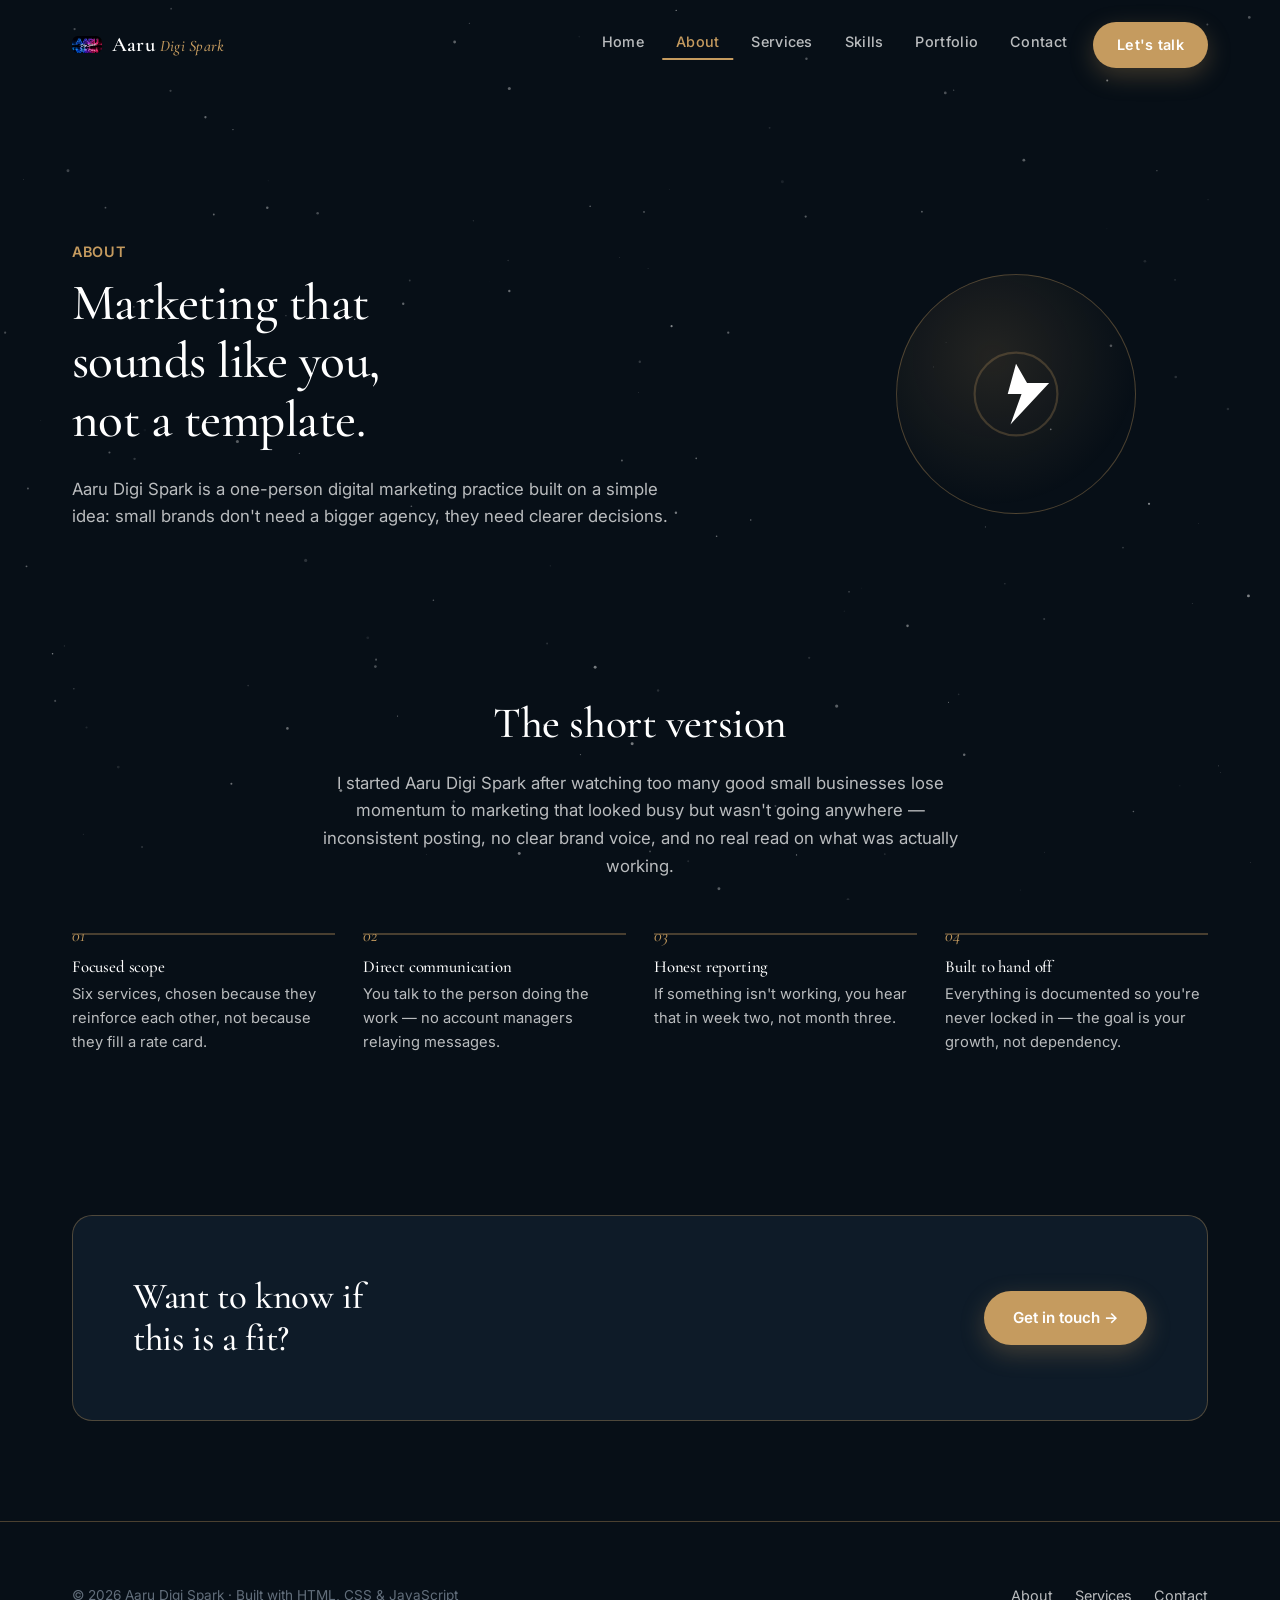
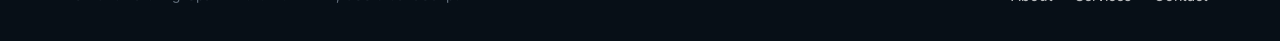
==== about.html @ c18568a8 "Add files via upload" ====
<!DOCTYPE html>
<html lang="en">
<head>
<meta charset="UTF-8">
<meta name="viewport" content="width=device-width, initial-scale=1.0">
<link rel="preconnect" href="https://fonts.googleapis.com">
<link rel="preconnect" href="https://fonts.gstatic.com" crossorigin>
<link href="https://fonts.googleapis.com/css2?family=Inter:wght@300;400;500;600;700&family=Cormorant+Garamond:ital,wght@0,400;0,500;0,600;0,700;1,400;1,600&display=swap" rel="stylesheet">
<link rel="stylesheet" href="style.css">
<title>About | Aaru Digi Spark</title>
</head>
<body>
<canvas id="starfield"></canvas>
<header id="main-header">
  <nav class="navbar">
    <a href="index.html" class="brand">
      <img src="images/logo.jpg" alt="Aaru Digi Spark">
      <span class="brand-word">Aaru <span class="accent">Digi Spark</span></span>
    </a>
    <button class="menu-toggle" id="menu-toggle" aria-label="Toggle menu" aria-expanded="false">☰</button>
    <div id="nav-links">
      <ul>
        <li><a href="index.html">Home</a></li>
        <li><a href="about.html">About</a></li>
        <li><a href="services.html">Services</a></li>
        <li><a href="skills.html">Skills</a></li>
        <li><a href="portfolio.html">Portfolio</a></li>
        <li><a href="contact.html">Contact</a></li>
        <li><a href="contact.html" class="nav-cta">Let's talk</a></li>
      </ul>
    </div>
  </nav>
</header>

<main>
  <section class="page-hero">
    <div class="wrap page-hero-grid">
      <div>
        <span class="eyebrow">About</span>
      <h1>Marketing that sounds like you, not a template.</h1>
      <p>Aaru Digi Spark is a one-person digital marketing practice built on a simple idea: small brands don't need a bigger agency, they need clearer decisions.</p>
      </div>
      <div class="page-hero-art">
        <svg viewBox="0 0 100 100" fill="none" stroke="#fff" stroke-width="1.6" xmlns="http://www.w3.org/2000/svg">
        <circle cx="50" cy="50" r="30" opacity="0.25"/>
        <path d="M50 28 L44 50 L54 50 L46 72 L74 42 L58 42 Z" fill="#fff" stroke="none"/>
      </svg>
      </div>
    </div>
  </section>

  <section class="block">
    <div class="wrap">
      <div class="block-head">
        <h2>The short version</h2>
        <p>I started Aaru Digi Spark after watching too many good small businesses lose momentum to marketing that looked busy but wasn't going anywhere — inconsistent posting, no clear brand voice, and no real read on what was actually working.</p>
      </div>
      <div class="timeline">
        <div class="step">
          <h3>Focused scope</h3>
          <p>Six services, chosen because they reinforce each other, not because they fill a rate card.</p>
        </div>
        <div class="step">
          <h3>Direct communication</h3>
          <p>You talk to the person doing the work — no account managers relaying messages.</p>
        </div>
        <div class="step">
          <h3>Honest reporting</h3>
          <p>If something isn't working, you hear that in week two, not month three.</p>
        </div>
        <div class="step">
          <h3>Built to hand off</h3>
          <p>Everything is documented so you're never locked in — the goal is your growth, not dependency.</p>
        </div>
      </div>
    </div>
  </section>

  <section class="block tight">
    <div class="wrap">
      <div class="cta-banner">
        <h2>Want to know if this is a fit?</h2>
        <a href="contact.html" class="btn btn-primary">Get in touch →</a>
      </div>
    </div>
  </section>
</main>
<footer>
  <div class="wrap foot-inner">
    <p>© 2026 Aaru Digi Spark · Built with HTML, CSS & JavaScript</p>
    <ul class="foot-links">
      <li><a href="about.html">About</a></li>
      <li><a href="services.html">Services</a></li>
      <li><a href="contact.html">Contact</a></li>
    </ul>
  </div>
</footer>

<script src="script.js"></script>
</body>
</html>
---- style.css ----
/* ============================================
   Aaru Digi Spark — "Quiet Luxury" design tokens
   Navy depths + champagne gold, Cormorant Garamond + Inter
   ============================================ */
:root {
  --navy-dark: #070f17;
  --navy-card: #0e1b28;
  --navy-surface: #132435;
  --gold: #c59b5f;
  --gold-light: #dfbe88;
  --gold-dark: #a57d43;
  --cream: #faf8f5;
  --cream-card: #f4efea;
  --text-dark: #121a21;
  --text-muted: #626e7b;
  --text-light: #ffffff;
  --text-dim: rgba(255, 255, 255, 0.72);
  --border-light: rgba(255, 255, 255, 0.12);
  --border-dark: rgba(7, 15, 23, 0.08);
  --border-gold: rgba(197, 155, 95, 0.35);
  --shadow-sm: 0 4px 12px rgba(0, 0, 0, 0.06);
  --shadow-md: 0 12px 30px rgba(0, 0, 0, 0.12);
  --shadow-lg: 0 20px 45px rgba(0, 0, 0, 0.22);
  --shadow-gold: 0 8px 25px rgba(197, 155, 95, 0.28);
  --radius-sm: 8px;
  --radius: 12px;
  --radius-lg: 20px;
  --serif: "Cormorant Garamond", Georgia, serif;
  --sans: "Inter", -apple-system, BlinkMacSystemFont, sans-serif;
  --container: 1200px;

  /* legacy aliases used throughout component CSS below */
  --bg: var(--navy-dark);
  --bg-soft: var(--cream);
  --surface: var(--navy-card);
  --surface-2: var(--navy-surface);
  --border: var(--border-light);
  --border-strong: var(--border-gold);
  --fg: var(--text-light);
  --muted: var(--text-dim);
  --faint: rgba(255,255,255,0.5);
}

* { box-sizing: border-box; }
html { scroll-behavior: smooth; }

body {
  margin: 0;
  background: var(--navy-dark);
  color: var(--text-light);
  font-family: var(--sans);
  line-height: 1.65;
  -webkit-font-smoothing: antialiased;
}

@media (prefers-reduced-motion: reduce) {
  * { animation-duration: 0.001ms !important; animation-iteration-count: 1 !important; transition-duration: 0.001ms !important; scroll-behavior: auto !important; }
}

a { color: inherit; }
img, video { max-width: 100%; display: block; }

h1, h2, h3, h4 {
  font-family: var(--serif);
  font-weight: 500;
  line-height: 1.15;
  margin: 0 0 0.5em;
  letter-spacing: -0.01em;
  color: var(--text-light);
}
.section-alt h1, .section-alt h2, .section-alt h3, .section-alt h4 { color: var(--text-dark); }

.accent { font-style: italic; font-weight: 600; color: var(--gold); }

p { color: var(--text-dim); margin: 0 0 1em; max-width: 62ch; }
.section-alt p { color: var(--text-muted); }

.wrap { max-width: var(--container); margin: 0 auto; padding: 0 32px; }
:focus-visible { outline: 2px solid var(--gold); outline-offset: 3px; border-radius: 4px; }

/* ============================================
   Starfield (kept, dimmed to suit luxury tone)
   ============================================ */
#starfield { position: fixed; inset: 0; width: 100vw; height: 100vh; z-index: 0; pointer-events: none; opacity: 0.5; }
body > header, body > main, body > footer { position: relative; z-index: 1; }

/* ============================================
   Header / Nav
   ============================================ */
header {
  position: fixed; top: 0; left: 0; right: 0; z-index: 1000;
  padding: 22px 0; transition: all 0.4s ease; background: transparent;
}
header.scrolled {
  background: rgba(7, 15, 23, 0.88);
  backdrop-filter: blur(16px); -webkit-backdrop-filter: blur(16px);
  padding: 14px 0; border-bottom: 1px solid var(--border-gold);
  box-shadow: 0 10px 30px rgba(0,0,0,0.35);
}
nav.navbar { max-width: var(--container); margin: 0 auto; padding: 0 32px; display: flex; align-items: center; justify-content: space-between; gap: 24px; }

.brand { display: flex; align-items: center; gap: 10px; text-decoration: none; white-space: nowrap; }
.brand img { width: 30px; height: auto; border-radius: 6px; }
.brand .brand-word { font-family: var(--serif); font-size: 1.3rem; font-weight: 600; color: var(--text-light); letter-spacing: 0.01em; }
.brand .brand-word .accent { font-size: 1rem; font-weight: 500; }

.menu-toggle { display: none; background: none; border: 1px solid var(--border-gold); border-radius: var(--radius-sm); color: var(--text-light); width: 42px; height: 42px; font-size: 1.1rem; cursor: pointer; }

#nav-links { display: flex; align-items: center; gap: 8px; }
#nav-links ul { list-style: none; display: flex; gap: 4px; margin: 0; padding: 0; }
#nav-links li a {
  display: inline-block; padding: 8px 14px; color: var(--text-dim); text-decoration: none;
  font-size: 0.9rem; font-weight: 500; letter-spacing: 0.02em; position: relative; transition: color 0.3s ease;
}
#nav-links li a::after {
  content: ''; position: absolute; left: 50%; bottom: 2px; width: 0; height: 1.5px; background: var(--gold);
  transition: all 0.3s ease; transform: translateX(-50%);
}
#nav-links li a:hover { color: var(--text-light); }
#nav-links li a:hover::after, #nav-links li a.active::after { width: 100%; }
#nav-links li a.active { color: var(--gold); }

.nav-cta {
  margin-left: 8px; background: var(--gold) !important; color: #fff !important;
  padding: 11px 24px !important; border-radius: 999px !important; font-weight: 600 !important;
  box-shadow: var(--shadow-gold); white-space: nowrap; transition: background 0.3s ease !important;
}
.nav-cta::after { display: none; }
.nav-cta:hover { background: var(--gold-dark) !important; }

/* ============================================
   Buttons
   ============================================ */
.btn {
  display: inline-flex; align-items: center; gap: 8px; padding: 13px 28px; border-radius: 999px;
  font-weight: 600; font-size: 0.95rem; text-decoration: none; border: 1px solid transparent;
  cursor: pointer; transition: all 0.4s cubic-bezier(0.16, 1, 0.3, 1); font-family: var(--sans);
}
.btn-primary { background: var(--gold); color: #fff; box-shadow: var(--shadow-gold); }
.btn-primary:hover { background: var(--gold-dark); transform: translateY(-2px); }
.btn-ghost { border-color: rgba(255,255,255,0.35); color: var(--text-light); background: transparent; }
.btn-ghost:hover { border-color: var(--gold); color: var(--gold); }
.section-alt .btn-ghost { border-color: rgba(18,26,33,0.25); color: var(--text-dark); }
.section-alt .btn-ghost:hover { border-color: var(--gold-dark); color: var(--gold-dark); }

/* ============================================
   Scroll-scrubbed hero runway
   ============================================ */
.hero-runway { height: 250vh; position: relative; }
.hero-sticky-frame { position: sticky; top: 0; height: 100vh; width: 100%; overflow: hidden; }

#hero-scrub-video {
  position: absolute; inset: 0; width: 100%; height: 100%; object-fit: cover; z-index: 1;
}
.hero-video-fallback {
  position: absolute; inset: 0; width: 100%; height: 100%; object-fit: cover; z-index: 0;
  background: radial-gradient(ellipse at 60% 40%, var(--navy-surface), var(--navy-dark) 70%);
}

.hero-content-stage {
  position: absolute; bottom: 110px; right: 6%; max-width: 560px; text-align: right; z-index: 10;
}
.hero-content-stage .eyebrow {
  display: block; font-size: 12px; font-weight: 600; letter-spacing: 3px; color: var(--gold);
  text-shadow: 0 2px 10px rgba(0,0,0,0.5); margin-bottom: 14px; text-transform: uppercase;
}
.hero-content-stage h1 {
  font-family: var(--serif); font-size: clamp(42px, 5.2vw, 70px); font-weight: 500; color: #fff;
  line-height: 1.08; text-shadow: 0 4px 24px rgba(0,0,0,0.55); margin-bottom: 16px;
}
.hero-content-stage p {
  font-size: 16px; color: rgba(255,255,255,0.92); line-height: 1.55; max-width: 460px;
  margin: 0 0 28px auto; text-shadow: 0 2px 12px rgba(0,0,0,0.6);
}
.hero-actions { display: flex; justify-content: flex-end; gap: 14px; flex-wrap: wrap; }

.hero-hud-left {
  position: absolute; bottom: 44px; left: 6%; z-index: 10; color: #fff; font-size: 12px;
  font-weight: 600; letter-spacing: 2px; text-transform: uppercase; display: flex; align-items: center; gap: 8px;
  text-shadow: 0 2px 10px rgba(0,0,0,0.5);
}
.hero-hud-left::before { content: '●'; color: var(--gold); font-size: 8px; }

.hero-hud-right { position: absolute; bottom: 44px; right: 6%; z-index: 10; display: flex; align-items: center; gap: 16px; }
.hero-hud-right .stage-num { color: rgba(255,255,255,0.45); font-size: 13px; font-weight: 600; font-family: var(--sans); transition: color 0.3s ease; }
.hero-hud-right .stage-num.active { color: var(--gold); font-weight: 700; }
.stage-progress { width: 60px; height: 2px; background: rgba(255,255,255,0.25); position: relative; }
.stage-progress-bar { position: absolute; left: 0; top: 0; height: 100%; background: var(--gold); width: 15%; transition: width 0.2s linear; }

/* ============================================
   Stats
   ============================================ */
.stat-row {
  display: flex; justify-content: center; gap: 0; padding: 40px 0; flex-wrap: wrap;
  max-width: var(--container); margin: 0 auto; border-top: 1px solid var(--border-dark);
}
.stat-row .stat { flex: 1 1 0; padding: 0 24px; text-align: center; }
.stat .num { font-family: var(--serif); font-size: 2.4rem; font-weight: 600; color: var(--gold); display: block; margin-bottom: 6px; }
.stat .label { font-size: 0.85rem; color: var(--text-muted); letter-spacing: 0.02em; }

/* ============================================
   Section scaffolding
   ============================================ */
section.block { padding: 110px 0 100px; }
section.block.tight { padding: 60px 0; }
.block-head { max-width: 660px; margin: 0 auto 52px; text-align: center; }
.eyebrow-mark { display: inline-flex; align-items: center; gap: 10px; font-size: 11.5px; font-weight: 600; letter-spacing: 3px; text-transform: uppercase; color: var(--gold); margin-bottom: 14px; }
.eyebrow-mark::before { content: ''; width: 32px; height: 1.5px; background: var(--gold); display: inline-block; }
.block-head h2 { font-size: clamp(2rem, 3.4vw, 2.8rem); }
.block-head p { font-size: 1.05rem; margin-left: auto; margin-right: auto; }
.section-alt { background: var(--cream); color: var(--text-dark); }
.section-alt .eyebrow-mark { color: var(--gold-dark); }

/* ============================================
   Services grid
   ============================================ */
.service-grid { display: grid; grid-template-columns: repeat(3, 1fr); gap: 24px; }
.service-card {
  background: var(--navy-card); border: 1px solid var(--border-light); border-radius: var(--radius);
  padding: 34px 28px; transition: all 0.4s cubic-bezier(0.16, 1, 0.3, 1);
}
.service-card:hover { transform: translateY(-8px); border-color: var(--border-gold); box-shadow: var(--shadow-lg); }
.section-alt .service-card { background: var(--cream-card); border-color: var(--border-dark); }
.service-icon {
  width: 46px; height: 46px; border-radius: 10px; background: rgba(197,155,95,0.12);
  border: 1px solid var(--border-gold); display: flex; align-items: center; justify-content: center;
  margin-bottom: 18px; color: var(--gold);
}
.service-card h3 { font-size: 1.2rem; margin-bottom: 8px; }
.service-card p { font-size: 0.95rem; margin: 0; }
.section-alt .service-card p { color: var(--text-muted); }

/* ============================================
   Timeline
   ============================================ */
.timeline { display: grid; grid-template-columns: repeat(4, 1fr); gap: 28px; counter-reset: step; }
.timeline .step { position: relative; padding-top: 22px; border-top: 2px solid var(--border-gold); }
.timeline .step::before {
  counter-increment: step; content: counter(step, decimal-leading-zero);
  position: absolute; top: -14px; left: 0; background: inherit; color: var(--gold);
  font-family: var(--serif); font-style: italic; font-size: 1.1rem; padding-right: 10px;
}
.timeline .step h3 { font-size: 1.05rem; margin-bottom: 6px; }
.timeline .step p { font-size: 0.92rem; margin: 0; }

/* ============================================
   Skills
   ============================================ */
.skills-list { display: flex; flex-direction: column; gap: 24px; max-width: 640px; margin: 0 auto; }
.skill-row .skill-top { display: flex; justify-content: space-between; margin-bottom: 8px; font-size: 0.95rem; }
.skill-row .skill-top span:first-child { color: inherit; font-weight: 600; }
.skill-row .skill-top span:last-child { color: var(--gold); font-family: var(--serif); font-style: italic; }
.skill-track { height: 6px; background: rgba(255,255,255,0.1); border-radius: 999px; overflow: hidden; }
.section-alt .skill-track { background: rgba(18,26,33,0.1); }
.skill-fill { height: 100%; border-radius: 999px; background: linear-gradient(90deg, var(--gold-dark), var(--gold-light)); width: 0%; transition: width 1.2s cubic-bezier(0.16, 1, 0.3, 1); }

/* ============================================
   Portfolio
   ============================================ */
.portfolio-grid, .card-container { display: grid; grid-template-columns: repeat(3, 1fr); gap: 24px; padding: 0; }
.card, .p-card {
  background: var(--navy-card); border: 1px solid var(--border-light); border-radius: var(--radius);
  padding: 28px; text-align: left; margin: 0; flex: none; box-shadow: none;
  transition: all 0.4s cubic-bezier(0.16, 1, 0.3, 1);
}
.card:hover, .p-card:hover { transform: translateY(-8px); border-color: var(--border-gold); box-shadow: var(--shadow-lg); }
.section-alt .card, .section-alt .p-card { background: #fff; border-color: var(--border-dark); }
.p-card .tag {
  display: inline-block; font-size: 0.75rem; color: var(--gold-dark); background: rgba(197,155,95,0.12);
  border: 1px solid var(--border-gold); padding: 4px 12px; border-radius: 999px; margin-bottom: 14px;
  letter-spacing: 0.04em; text-transform: uppercase;
}
.card h3, .p-card h3 { font-size: 1.15rem; margin-bottom: 8px; }
.card p, .p-card p { font-size: 0.94rem; margin: 0; }
.section-alt .card p, .section-alt .p-card p { color: var(--text-muted); }

/* ============================================
   Quote / mission section
   ============================================ */
.quote-section { padding: 120px 0; text-align: left; }
.quote-inner { max-width: 760px; margin: 0 auto; display: flex; flex-direction: column; align-items: flex-start; gap: 40px; }
.quote-mark { width: 44px; height: 32px; opacity: 0.6; }
.quote-text { font-family: var(--serif); font-size: clamp(1.8rem, 4vw, 2.7rem); font-weight: 500; line-height: 1.3; display: flex; flex-wrap: wrap; }
.quote-text .word { color: hsl(0 0% 35%); margin-right: 0.3em; transition: color 0.15s linear; }
.quote-text .closing-quote { color: var(--gold); margin-left: 4px; }
.quote-author { display: flex; align-items: center; gap: 16px; }
.quote-author .avatar {
  width: 56px; height: 56px; border-radius: 999px; border: 3px solid var(--gold);
  background: var(--navy-surface); display: flex; align-items: center; justify-content: center;
  font-family: var(--serif); font-style: italic; font-size: 1.4rem; color: var(--gold);
}
.quote-author .name { font-weight: 600; }
.quote-author .role { font-size: 0.9rem; color: var(--text-muted); }

/* ============================================
   CTA banner
   ============================================ */
.cta-banner {
  background: var(--navy-card); border: 1px solid var(--border-gold); border-radius: var(--radius-lg);
  padding: 60px; display: flex; align-items: center; justify-content: space-between; gap: 32px; flex-wrap: wrap;
}
.cta-banner h2 { margin: 0; font-size: clamp(1.7rem, 3vw, 2.3rem); max-width: 16ch; }

/* ============================================
   Forms (contact)
   ============================================ */
form.contact-form { display: flex; flex-direction: column; gap: 16px; max-width: 560px; }
form.contact-form input, form.contact-form textarea {
  background: var(--navy-card); border: 1px solid var(--border-light); border-radius: var(--radius-sm);
  padding: 14px 16px; color: var(--text-light); font-family: var(--sans); font-size: 0.98rem;
}
form.contact-form textarea { min-height: 140px; resize: vertical; }
form.contact-form input::placeholder, form.contact-form textarea::placeholder { color: rgba(255,255,255,0.4); }
form.contact-form input:focus, form.contact-form textarea:focus { outline: none; border-color: var(--gold); }
form.contact-form button {
  align-self: flex-start; background: var(--gold); color: #fff; border: none;
  padding: 13px 30px; border-radius: 999px; font-weight: 600; font-size: 0.98rem; cursor: pointer;
  font-family: var(--sans); box-shadow: var(--shadow-gold);
}
form.contact-form button:hover { background: var(--gold-dark); }
.contact-meta { display: flex; flex-direction: column; gap: 20px; }
.contact-meta .item { border-top: 1px solid var(--border-light); padding-top: 16px; }
.contact-meta .item h3 { font-size: 0.95rem; margin-bottom: 4px; color: var(--gold); }
.contact-meta .item p { margin: 0; font-size: 0.95rem; }
.contact-grid { display: grid; grid-template-columns: 1.3fr 1fr; gap: 56px; }

/* ============================================
   Inner-page hero
   ============================================ */
.page-hero { padding: 150px 0 40px; }
.page-hero .eyebrow { color: var(--gold); font-size: 0.9rem; font-weight: 600; letter-spacing: 0.05em; margin-bottom: 10px; display: block; text-transform: uppercase; }
.page-hero h1 { font-size: clamp(2.2rem, 4vw, 3.2rem); max-width: 16ch; }
.page-hero p { font-size: 1.05rem; max-width: 56ch; }
.page-hero-grid { display: grid; grid-template-columns: 1.3fr 0.7fr; gap: 40px; align-items: center; }
.page-hero-art {
  position: relative; width: 100%; max-width: 240px; margin: 0 auto; aspect-ratio: 1; border-radius: 50%;
  background: radial-gradient(circle at 40% 35%, rgba(197,155,95,0.15), transparent 70%);
  border: 1px solid var(--border-gold); display: flex; align-items: center; justify-content: center;
}
.page-hero-art svg { width: 58%; height: 58%; stroke: var(--gold) !important; }
@media (max-width: 760px) { .page-hero-grid { grid-template-columns: 1fr; } .page-hero-art { order: -1; max-width: 150px; } }

/* ============================================
   Footer
   ============================================ */
footer { border-top: 1px solid var(--border-gold); padding: 60px 0 32px; margin-top: 40px; background: var(--navy-dark); }
footer .foot-inner { display: flex; justify-content: space-between; align-items: center; flex-wrap: wrap; gap: 16px; }
footer p { margin: 0; font-size: 0.85rem; color: var(--text-muted); }
footer .foot-links { display: flex; gap: 22px; list-style: none; padding: 0; margin: 0; }
footer .foot-links a { color: var(--text-dim); text-decoration: none; font-size: 0.9rem; transition: color 0.3s ease; }
footer .foot-links a:hover { color: var(--gold); }

/* ============================================
   Responsive
   ============================================ */
@media (max-width: 860px) {
  .service-grid { grid-template-columns: repeat(2, 1fr); }
  .timeline { grid-template-columns: repeat(2, 1fr); }
  .portfolio-grid, .card-container { grid-template-columns: repeat(2, 1fr); }
  .contact-grid { grid-template-columns: 1fr; gap: 32px; }
  .hero-content-stage { right: 5%; left: 5%; max-width: 100%; text-align: center; bottom: 90px; }
  .hero-actions { justify-content: center; }
  .hero-content-stage p { margin: 0 auto 28px; }
}
@media (max-width: 620px) {
  .menu-toggle { display: block; }
  #nav-links {
    display: none; position: absolute; top: 100%; left: 0; right: 0;
    background: rgba(7,15,23,0.97); border-bottom: 1px solid var(--border-gold); padding: 12px 28px 20px;
  }
  #nav-links.open { display: block; }
  #nav-links ul { flex-direction: column; gap: 2px; }
  #nav-links li a { display: block; }
  .nav-cta { display: inline-block; margin-top: 10px; margin-left: 0; }
  .hero-runway { height: 220vh; }
  .hero-hud-left, .hero-hud-right { left: 5%; right: 5%; bottom: 24px; }
  .service-grid { grid-template-columns: 1fr; }
  .timeline { grid-template-columns: 1fr; }
  .portfolio-grid, .card-container { grid-template-columns: 1fr; }
  .cta-banner { padding: 36px 24px; }
  .stat-row .stat { flex: 1 1 45%; }
}
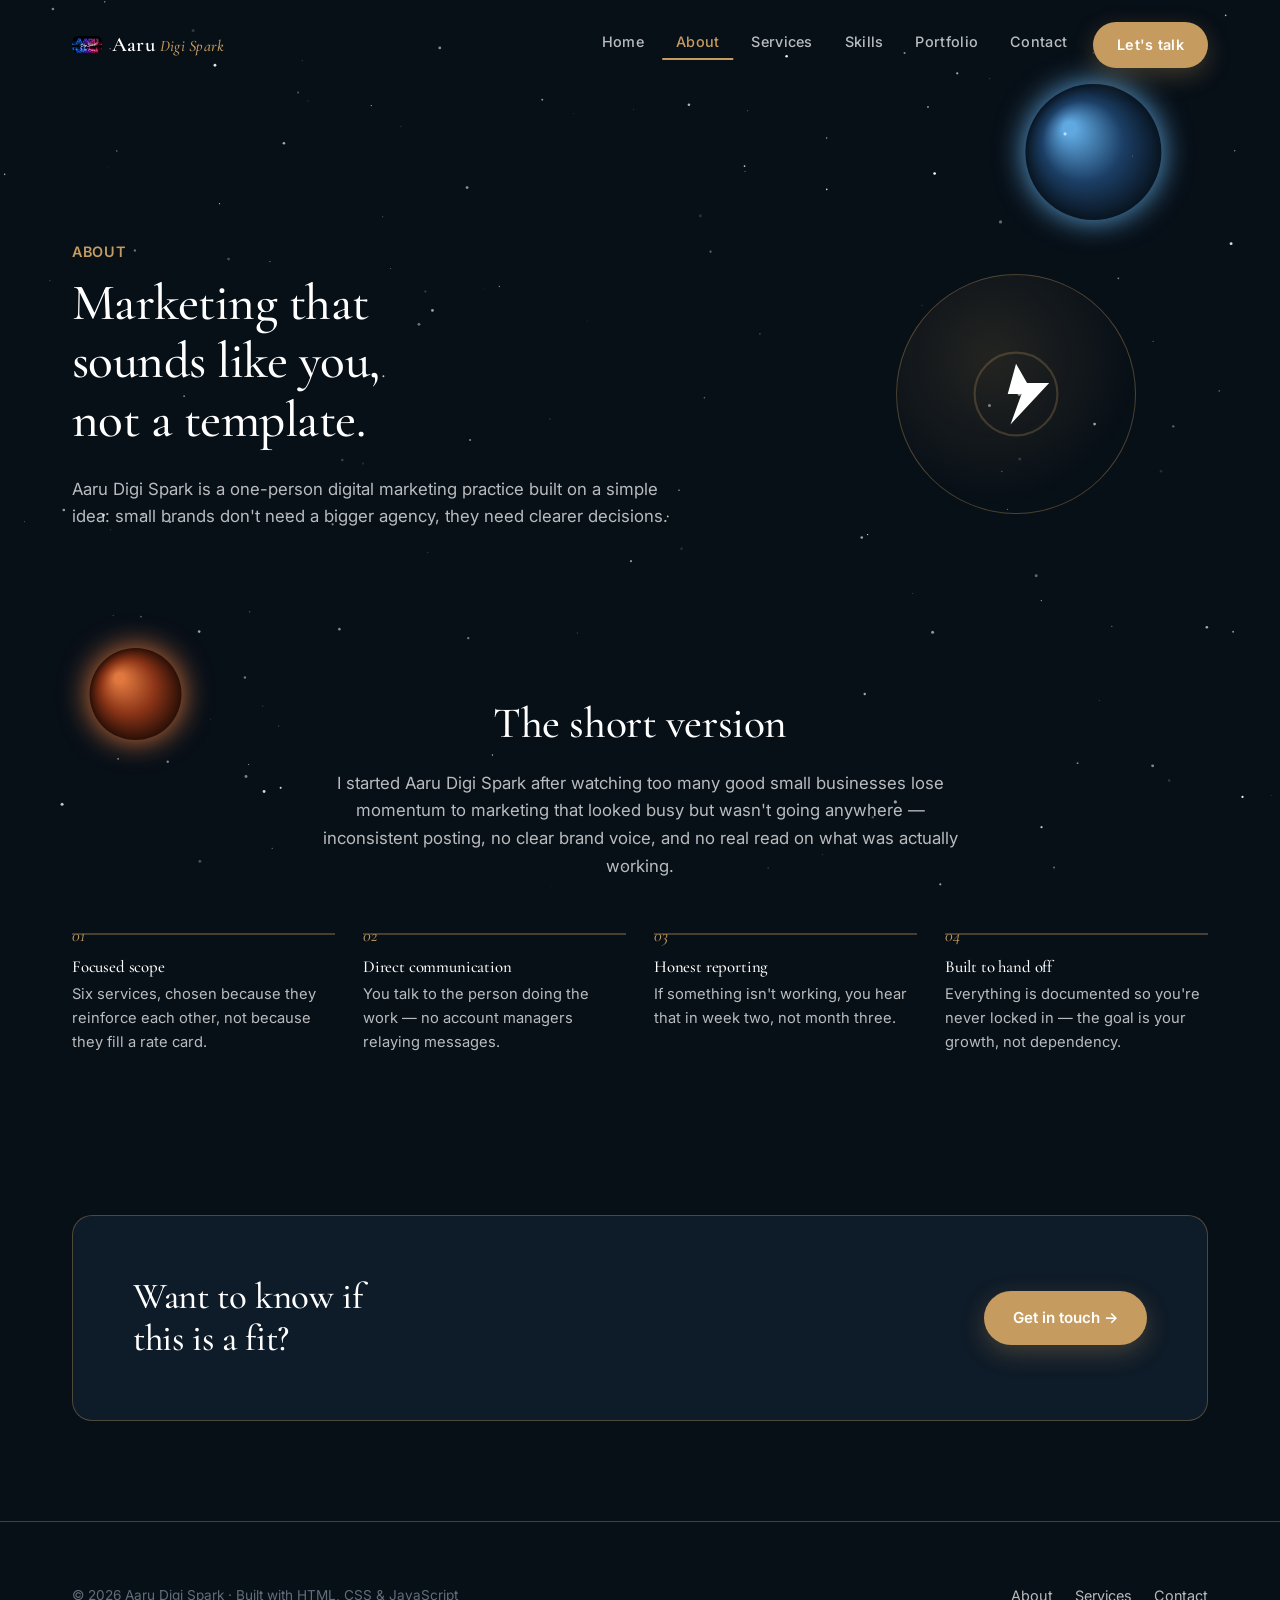
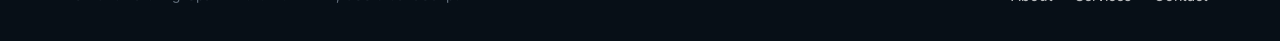
==== commit 5268710f: "Add files via upload" ====
--- a/about.html
+++ b/about.html
@@ -3,6 +3,17 @@
 <head>
 <meta charset="UTF-8">
 <meta name="viewport" content="width=device-width, initial-scale=1.0">
+<meta name="description" content="Learn about Aaru Digi Spark — a focused, direct-communication digital marketing practice built for small brands that want clarity over noise.">
+<link rel="canonical" href="https://nepalithito006-creator.github.io/AAru-Digi-Spark/about.html">
+<meta property="og:type" content="website">
+<meta property="og:title" content="About | Aaru Digi Spark">
+<meta property="og:description" content="Learn about Aaru Digi Spark — a focused, direct-communication digital marketing practice built for small brands that want clarity over noise.">
+<meta property="og:url" content="https://nepalithito006-creator.github.io/AAru-Digi-Spark/about.html">
+<meta property="og:image" content="https://nepalithito006-creator.github.io/AAru-Digi-Spark/images/logo.jpg">
+<meta name="twitter:card" content="summary_large_image">
+<meta name="twitter:title" content="About | Aaru Digi Spark">
+<meta name="twitter:description" content="Learn about Aaru Digi Spark — a focused, direct-communication digital marketing practice built for small brands that want clarity over noise.">
+<meta name="twitter:image" content="https://nepalithito006-creator.github.io/AAru-Digi-Spark/images/logo.jpg">
 <link rel="preconnect" href="https://fonts.googleapis.com">
 <link rel="preconnect" href="https://fonts.gstatic.com" crossorigin>
 <link href="https://fonts.googleapis.com/css2?family=Inter:wght@300;400;500;600;700&family=Cormorant+Garamond:ital,wght@0,400;0,500;0,600;0,700;1,400;1,600&display=swap" rel="stylesheet">
--- a/style.css
+++ b/style.css
@@ -79,9 +79,9 @@
 :focus-visible { outline: 2px solid var(--gold); outline-offset: 3px; border-radius: 4px; }
 
 /* ============================================
-   Starfield (kept, dimmed to suit luxury tone)
-   ============================================ */
-#starfield { position: fixed; inset: 0; width: 100vw; height: 100vh; z-index: 0; pointer-events: none; opacity: 0.5; }
+   Starfield / space atmosphere
+   ============================================ */
+#starfield { position: fixed; inset: 0; width: 100vw; height: 100vh; z-index: 0; pointer-events: none; }
 body > header, body > main, body > footer { position: relative; z-index: 1; }
 
 /* ============================================
@@ -144,48 +144,12 @@
 .section-alt .btn-ghost:hover { border-color: var(--gold-dark); color: var(--gold-dark); }
 
 /* ============================================
-   Scroll-scrubbed hero runway
-   ============================================ */
-.hero-runway { height: 250vh; position: relative; }
-.hero-sticky-frame { position: sticky; top: 0; height: 100vh; width: 100%; overflow: hidden; }
-
-#hero-scrub-video {
-  position: absolute; inset: 0; width: 100%; height: 100%; object-fit: cover; z-index: 1;
-}
-.hero-video-fallback {
-  position: absolute; inset: 0; width: 100%; height: 100%; object-fit: cover; z-index: 0;
-  background: radial-gradient(ellipse at 60% 40%, var(--navy-surface), var(--navy-dark) 70%);
-}
-
-.hero-content-stage {
-  position: absolute; bottom: 110px; right: 6%; max-width: 560px; text-align: right; z-index: 10;
-}
-.hero-content-stage .eyebrow {
-  display: block; font-size: 12px; font-weight: 600; letter-spacing: 3px; color: var(--gold);
-  text-shadow: 0 2px 10px rgba(0,0,0,0.5); margin-bottom: 14px; text-transform: uppercase;
-}
-.hero-content-stage h1 {
-  font-family: var(--serif); font-size: clamp(42px, 5.2vw, 70px); font-weight: 500; color: #fff;
-  line-height: 1.08; text-shadow: 0 4px 24px rgba(0,0,0,0.55); margin-bottom: 16px;
-}
-.hero-content-stage p {
-  font-size: 16px; color: rgba(255,255,255,0.92); line-height: 1.55; max-width: 460px;
-  margin: 0 0 28px auto; text-shadow: 0 2px 12px rgba(0,0,0,0.6);
-}
-.hero-actions { display: flex; justify-content: flex-end; gap: 14px; flex-wrap: wrap; }
-
-.hero-hud-left {
-  position: absolute; bottom: 44px; left: 6%; z-index: 10; color: #fff; font-size: 12px;
-  font-weight: 600; letter-spacing: 2px; text-transform: uppercase; display: flex; align-items: center; gap: 8px;
-  text-shadow: 0 2px 10px rgba(0,0,0,0.5);
-}
-.hero-hud-left::before { content: '●'; color: var(--gold); font-size: 8px; }
-
-.hero-hud-right { position: absolute; bottom: 44px; right: 6%; z-index: 10; display: flex; align-items: center; gap: 16px; }
-.hero-hud-right .stage-num { color: rgba(255,255,255,0.45); font-size: 13px; font-weight: 600; font-family: var(--sans); transition: color 0.3s ease; }
-.hero-hud-right .stage-num.active { color: var(--gold); font-weight: 700; }
-.stage-progress { width: 60px; height: 2px; background: rgba(255,255,255,0.25); position: relative; }
-.stage-progress-bar { position: absolute; left: 0; top: 0; height: 100%; background: var(--gold); width: 15%; transition: width 0.2s linear; }
+   Static hero (over the space atmosphere canvas)
+   ============================================ */
+.hero-static { padding: 180px 0 60px; text-align: center; }
+.hero-static h1 { font-size: clamp(2.6rem, 5.5vw, 4.2rem); max-width: 16ch; margin: 0 auto 20px; }
+.hero-static .lede { font-size: 1.1rem; max-width: 52ch; margin: 0 auto 36px; }
+.hero-static .hero-actions { display: flex; justify-content: center; gap: 14px; flex-wrap: wrap; }
 
 /* ============================================
    Stats
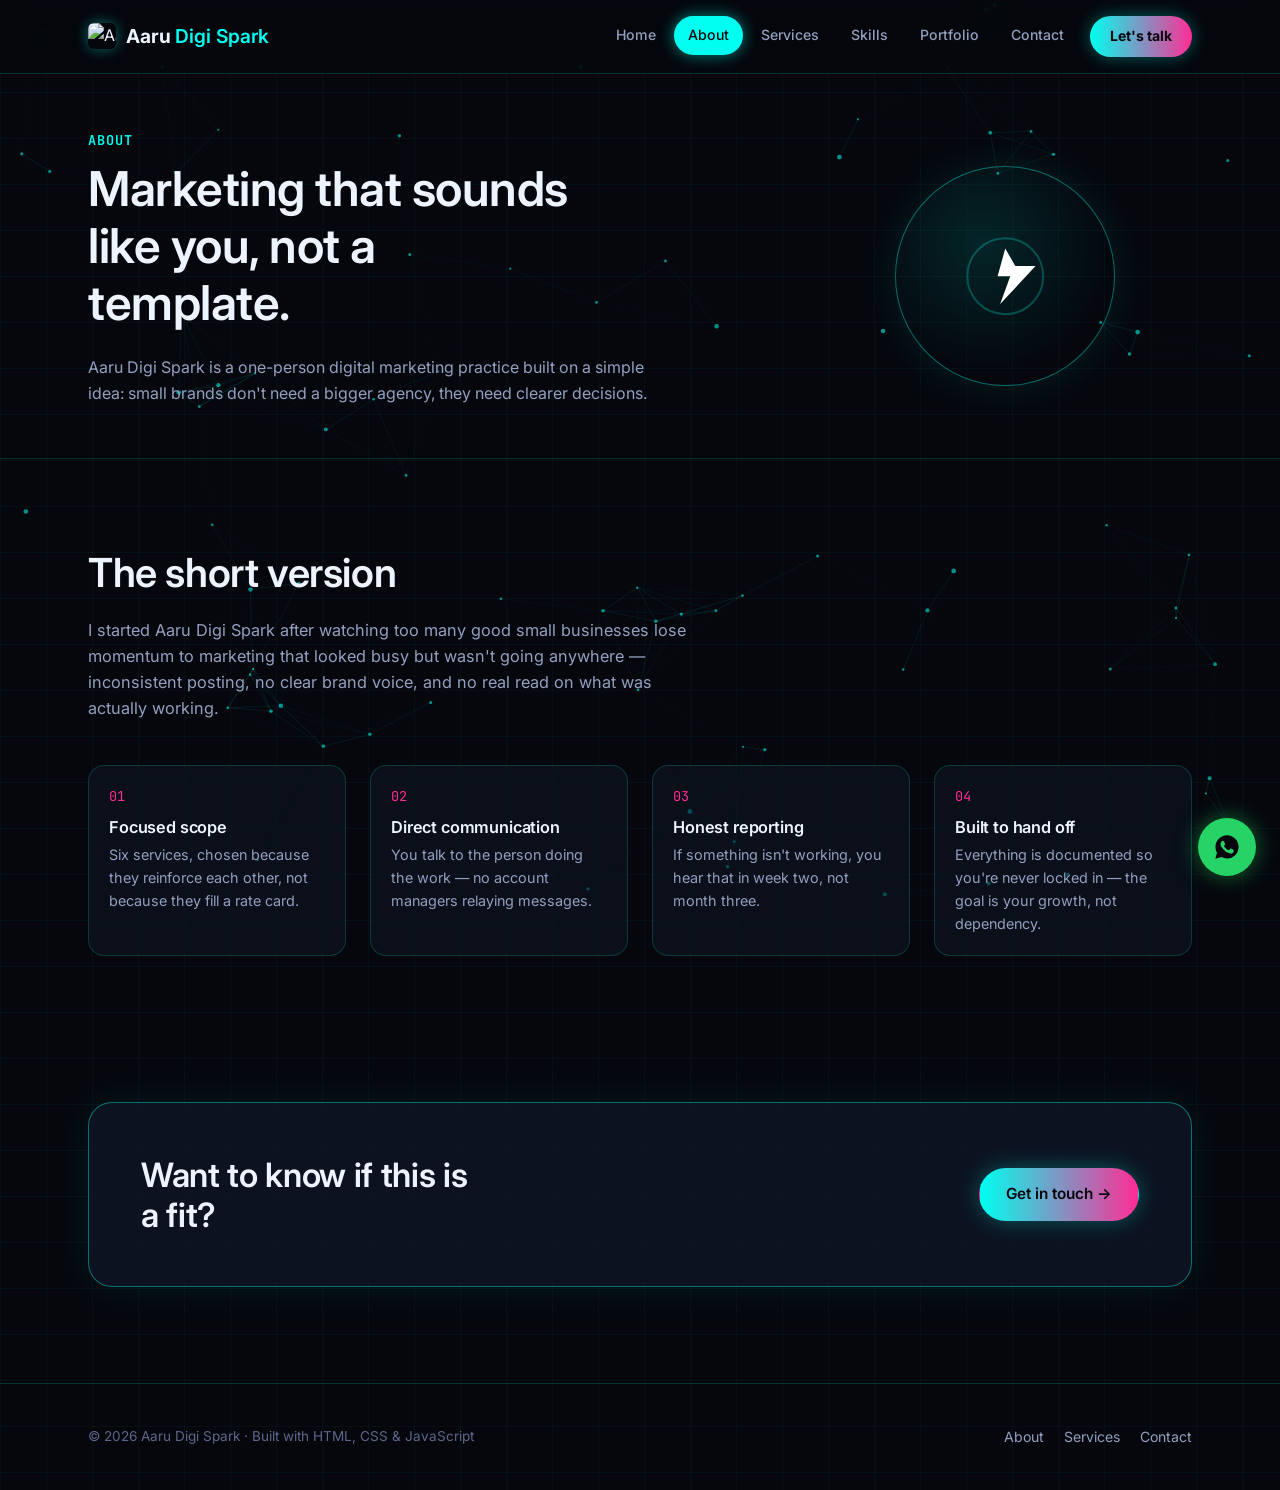
==== commit 57012ab3: "Add files via upload" ====
--- a/about.html
+++ b/about.html
@@ -16,7 +16,7 @@
 <meta name="twitter:image" content="https://nepalithito006-creator.github.io/AAru-Digi-Spark/images/logo.jpg">
 <link rel="preconnect" href="https://fonts.googleapis.com">
 <link rel="preconnect" href="https://fonts.gstatic.com" crossorigin>
-<link href="https://fonts.googleapis.com/css2?family=Inter:wght@300;400;500;600;700&family=Cormorant+Garamond:ital,wght@0,400;0,500;0,600;0,700;1,400;1,600&display=swap" rel="stylesheet">
+<link href="https://fonts.googleapis.com/css2?family=Inter:wght@400;500;600;700;800&family=JetBrains+Mono:wght@400;500;600;700&display=swap" rel="stylesheet">
 <link rel="stylesheet" href="style.css">
 <title>About | Aaru Digi Spark</title>
 </head>
--- a/style.css
+++ b/style.css
@@ -1,44 +1,28 @@
 /* ============================================
-   Aaru Digi Spark — "Quiet Luxury" design tokens
-   Navy depths + champagne gold, Cormorant Garamond + Inter
+   Aaru Digi Spark — "2050 Marketing Command Center"
+   Dark glass UI, neon cyan/magenta, data-network atmosphere
    ============================================ */
 :root {
-  --navy-dark: #070f17;
-  --navy-card: #0e1b28;
-  --navy-surface: #132435;
-  --gold: #c59b5f;
-  --gold-light: #dfbe88;
-  --gold-dark: #a57d43;
-  --cream: #faf8f5;
-  --cream-card: #f4efea;
-  --text-dark: #121a21;
-  --text-muted: #626e7b;
-  --text-light: #ffffff;
-  --text-dim: rgba(255, 255, 255, 0.72);
-  --border-light: rgba(255, 255, 255, 0.12);
-  --border-dark: rgba(7, 15, 23, 0.08);
-  --border-gold: rgba(197, 155, 95, 0.35);
-  --shadow-sm: 0 4px 12px rgba(0, 0, 0, 0.06);
-  --shadow-md: 0 12px 30px rgba(0, 0, 0, 0.12);
-  --shadow-lg: 0 20px 45px rgba(0, 0, 0, 0.22);
-  --shadow-gold: 0 8px 25px rgba(197, 155, 95, 0.28);
+  --bg: #05070d;
+  --bg-soft: #0a0e18;
+  --glass: rgba(16, 22, 38, 0.55);
+  --glass-strong: rgba(16, 22, 38, 0.8);
+  --border: rgba(0, 255, 240, 0.18);
+  --border-strong: rgba(0, 255, 240, 0.4);
+  --text: #eef4ff;
+  --muted: #93a0bf;
+  --faint: #5c6789;
+  --cyan: #00fff0;
+  --magenta: #ff2d95;
+  --cyan-soft: rgba(0, 255, 240, 0.12);
+  --magenta-soft: rgba(255, 45, 149, 0.12);
+  --serif: "Inter", -apple-system, BlinkMacSystemFont, sans-serif;
+  --sans: "Inter", -apple-system, BlinkMacSystemFont, sans-serif;
+  --mono: "JetBrains Mono", "Courier New", monospace;
   --radius-sm: 8px;
-  --radius: 12px;
-  --radius-lg: 20px;
-  --serif: "Cormorant Garamond", Georgia, serif;
-  --sans: "Inter", -apple-system, BlinkMacSystemFont, sans-serif;
-  --container: 1200px;
-
-  /* legacy aliases used throughout component CSS below */
-  --bg: var(--navy-dark);
-  --bg-soft: var(--cream);
-  --surface: var(--navy-card);
-  --surface-2: var(--navy-surface);
-  --border: var(--border-light);
-  --border-strong: var(--border-gold);
-  --fg: var(--text-light);
-  --muted: var(--text-dim);
-  --faint: rgba(255,255,255,0.5);
+  --radius: 16px;
+  --radius-lg: 24px;
+  --container: 1160px;
 }
 
 * { box-sizing: border-box; }
@@ -46,10 +30,14 @@
 
 body {
   margin: 0;
-  background: var(--navy-dark);
-  color: var(--text-light);
+  background: var(--bg);
+  background-image:
+    linear-gradient(rgba(0,255,240,0.035) 1px, transparent 1px),
+    linear-gradient(90deg, rgba(0,255,240,0.035) 1px, transparent 1px);
+  background-size: 46px 46px;
+  color: var(--text);
   font-family: var(--sans);
-  line-height: 1.65;
+  line-height: 1.6;
   -webkit-font-smoothing: antialiased;
 }
 
@@ -60,259 +48,237 @@
 a { color: inherit; }
 img, video { max-width: 100%; display: block; }
 
-h1, h2, h3, h4 {
-  font-family: var(--serif);
-  font-weight: 500;
-  line-height: 1.15;
-  margin: 0 0 0.5em;
-  letter-spacing: -0.01em;
-  color: var(--text-light);
-}
-.section-alt h1, .section-alt h2, .section-alt h3, .section-alt h4 { color: var(--text-dark); }
-
-.accent { font-style: italic; font-weight: 600; color: var(--gold); }
-
-p { color: var(--text-dim); margin: 0 0 1em; max-width: 62ch; }
-.section-alt p { color: var(--text-muted); }
-
-.wrap { max-width: var(--container); margin: 0 auto; padding: 0 32px; }
-:focus-visible { outline: 2px solid var(--gold); outline-offset: 3px; border-radius: 4px; }
-
-/* ============================================
-   Starfield / space atmosphere
+h1, h2, h3, h4 { font-family: var(--serif); font-weight: 600; line-height: 1.18; margin: 0 0 0.5em; letter-spacing: -0.01em; color: var(--text); }
+.accent { color: var(--cyan); font-weight: 600; }
+.accent-mag { color: var(--magenta); font-weight: 600; }
+
+p { color: var(--muted); margin: 0 0 1em; max-width: 62ch; }
+.wrap { max-width: var(--container); margin: 0 auto; padding: 0 28px; }
+:focus-visible { outline: 2px solid var(--cyan); outline-offset: 3px; border-radius: 4px; }
+
+.mono { font-family: var(--mono); letter-spacing: 0.02em; }
+
+/* ============================================
+   Data-network canvas background
    ============================================ */
 #starfield { position: fixed; inset: 0; width: 100vw; height: 100vh; z-index: 0; pointer-events: none; }
 body > header, body > main, body > footer { position: relative; z-index: 1; }
 
 /* ============================================
+   3D reveal-on-scroll (applied via JS)
+   ============================================ */
+.reveal-3d {
+  opacity: 0; transform: perspective(900px) rotateX(14deg) translateY(30px);
+  transition: opacity 0.7s cubic-bezier(0.16,1,0.3,1), transform 0.7s cubic-bezier(0.16,1,0.3,1);
+}
+.reveal-3d.in-view { opacity: 1; transform: perspective(900px) rotateX(0deg) translateY(0); }
+
+/* ============================================
    Header / Nav
    ============================================ */
 header {
-  position: fixed; top: 0; left: 0; right: 0; z-index: 1000;
-  padding: 22px 0; transition: all 0.4s ease; background: transparent;
-}
-header.scrolled {
-  background: rgba(7, 15, 23, 0.88);
+  position: sticky; top: 0; z-index: 50;
+  background: rgba(5, 7, 13, 0.75);
   backdrop-filter: blur(16px); -webkit-backdrop-filter: blur(16px);
-  padding: 14px 0; border-bottom: 1px solid var(--border-gold);
-  box-shadow: 0 10px 30px rgba(0,0,0,0.35);
-}
-nav.navbar { max-width: var(--container); margin: 0 auto; padding: 0 32px; display: flex; align-items: center; justify-content: space-between; gap: 24px; }
-
+  border-bottom: 1px solid var(--border);
+}
+nav.navbar { max-width: var(--container); margin: 0 auto; padding: 16px 28px; display: flex; align-items: center; justify-content: space-between; gap: 24px; }
 .brand { display: flex; align-items: center; gap: 10px; text-decoration: none; white-space: nowrap; }
-.brand img { width: 30px; height: auto; border-radius: 6px; }
-.brand .brand-word { font-family: var(--serif); font-size: 1.3rem; font-weight: 600; color: var(--text-light); letter-spacing: 0.01em; }
-.brand .brand-word .accent { font-size: 1rem; font-weight: 500; }
-
-.menu-toggle { display: none; background: none; border: 1px solid var(--border-gold); border-radius: var(--radius-sm); color: var(--text-light); width: 42px; height: 42px; font-size: 1.1rem; cursor: pointer; }
+.brand img { width: 28px; height: auto; border-radius: 6px; box-shadow: 0 0 14px rgba(0,255,240,0.4); }
+.brand .brand-word { font-family: var(--serif); font-size: 1.2rem; font-weight: 700; color: var(--text); }
+
+.menu-toggle { display: none; background: none; border: 1px solid var(--border-strong); border-radius: var(--radius-sm); color: var(--cyan); width: 42px; height: 42px; font-size: 1.1rem; cursor: pointer; }
 
 #nav-links { display: flex; align-items: center; gap: 8px; }
 #nav-links ul { list-style: none; display: flex; gap: 4px; margin: 0; padding: 0; }
 #nav-links li a {
-  display: inline-block; padding: 8px 14px; color: var(--text-dim); text-decoration: none;
-  font-size: 0.9rem; font-weight: 500; letter-spacing: 0.02em; position: relative; transition: color 0.3s ease;
-}
-#nav-links li a::after {
-  content: ''; position: absolute; left: 50%; bottom: 2px; width: 0; height: 1.5px; background: var(--gold);
-  transition: all 0.3s ease; transform: translateX(-50%);
-}
-#nav-links li a:hover { color: var(--text-light); }
-#nav-links li a:hover::after, #nav-links li a.active::after { width: 100%; }
-#nav-links li a.active { color: var(--gold); }
+  display: inline-block; padding: 8px 14px; border-radius: 999px; color: var(--muted); text-decoration: none;
+  font-size: 0.88rem; font-weight: 500; transition: color 0.2s ease, background 0.2s ease, box-shadow 0.2s ease;
+}
+#nav-links li a:hover { color: var(--cyan); background: var(--cyan-soft); }
+#nav-links li a.active { color: var(--bg); background: var(--cyan); box-shadow: 0 0 16px rgba(0,255,240,0.5); }
 
 .nav-cta {
-  margin-left: 8px; background: var(--gold) !important; color: #fff !important;
-  padding: 11px 24px !important; border-radius: 999px !important; font-weight: 600 !important;
-  box-shadow: var(--shadow-gold); white-space: nowrap; transition: background 0.3s ease !important;
-}
-.nav-cta::after { display: none; }
-.nav-cta:hover { background: var(--gold-dark) !important; }
+  margin-left: 8px; background: linear-gradient(90deg, var(--cyan), var(--magenta)) !important; color: #05070d !important;
+  padding: 9px 20px !important; border-radius: 999px !important; font-weight: 700 !important; white-space: nowrap;
+  box-shadow: 0 0 18px rgba(0,255,240,0.35);
+}
+.nav-cta:hover { filter: brightness(1.1); }
 
 /* ============================================
    Buttons
    ============================================ */
-.btn {
-  display: inline-flex; align-items: center; gap: 8px; padding: 13px 28px; border-radius: 999px;
-  font-weight: 600; font-size: 0.95rem; text-decoration: none; border: 1px solid transparent;
-  cursor: pointer; transition: all 0.4s cubic-bezier(0.16, 1, 0.3, 1); font-family: var(--sans);
-}
-.btn-primary { background: var(--gold); color: #fff; box-shadow: var(--shadow-gold); }
-.btn-primary:hover { background: var(--gold-dark); transform: translateY(-2px); }
-.btn-ghost { border-color: rgba(255,255,255,0.35); color: var(--text-light); background: transparent; }
-.btn-ghost:hover { border-color: var(--gold); color: var(--gold); }
-.section-alt .btn-ghost { border-color: rgba(18,26,33,0.25); color: var(--text-dark); }
-.section-alt .btn-ghost:hover { border-color: var(--gold-dark); color: var(--gold-dark); }
-
-/* ============================================
-   Static hero (over the space atmosphere canvas)
-   ============================================ */
-.hero-static { padding: 180px 0 60px; text-align: center; }
-.hero-static h1 { font-size: clamp(2.6rem, 5.5vw, 4.2rem); max-width: 16ch; margin: 0 auto 20px; }
-.hero-static .lede { font-size: 1.1rem; max-width: 52ch; margin: 0 auto 36px; }
-.hero-static .hero-actions { display: flex; justify-content: center; gap: 14px; flex-wrap: wrap; }
-
-/* ============================================
-   Stats
-   ============================================ */
-.stat-row {
-  display: flex; justify-content: center; gap: 0; padding: 40px 0; flex-wrap: wrap;
-  max-width: var(--container); margin: 0 auto; border-top: 1px solid var(--border-dark);
-}
-.stat-row .stat { flex: 1 1 0; padding: 0 24px; text-align: center; }
-.stat .num { font-family: var(--serif); font-size: 2.4rem; font-weight: 600; color: var(--gold); display: block; margin-bottom: 6px; }
-.stat .label { font-size: 0.85rem; color: var(--text-muted); letter-spacing: 0.02em; }
+.btn { display: inline-flex; align-items: center; gap: 8px; padding: 13px 26px; border-radius: 999px; font-weight: 600; font-size: 0.96rem; text-decoration: none; border: 1px solid transparent; cursor: pointer; transition: all 0.25s ease; font-family: var(--sans); }
+.btn-primary { background: linear-gradient(90deg, var(--cyan), var(--magenta)); color: #05070d; box-shadow: 0 0 22px rgba(0,255,240,0.3); }
+.btn-primary:hover { transform: translateY(-2px); filter: brightness(1.08); }
+.btn-ghost { border-color: var(--border-strong); color: var(--text); background: transparent; }
+.btn-ghost:hover { border-color: var(--cyan); color: var(--cyan); }
+.btn-whatsapp { background: #25d366; color: #05070d; box-shadow: 0 0 20px rgba(37,211,102,0.4); }
+.btn-whatsapp:hover { filter: brightness(1.08); transform: translateY(-2px); }
+
+/* ============================================
+   Glass panel base (services, cards, timeline, forms...)
+   ============================================ */
+.glass {
+  background: var(--glass); border: 1px solid var(--border); border-radius: var(--radius);
+  backdrop-filter: blur(10px); -webkit-backdrop-filter: blur(10px);
+}
+
+/* ============================================
+   Hero
+   ============================================ */
+.hero-static { padding: 90px 0 56px; text-align: center; }
+.hero-static .eyebrow-mark {
+  display: inline-flex; align-items: center; gap: 8px; font-family: var(--mono); font-size: 0.78rem;
+  letter-spacing: 0.12em; text-transform: uppercase; color: var(--cyan); margin-bottom: 18px;
+  padding: 6px 14px; border: 1px solid var(--border-strong); border-radius: 999px; background: var(--cyan-soft);
+}
+.hero-static .eyebrow-mark::before { content: '●'; color: var(--magenta); animation: blink 1.6s infinite; }
+@keyframes blink { 0%, 100% { opacity: 1; } 50% { opacity: 0.2; } }
+.hero-static h1 { font-size: clamp(2.4rem, 5.4vw, 4rem); max-width: 18ch; margin: 0 auto 18px; }
+.hero-static .lede { font-size: 1.08rem; max-width: 54ch; margin: 0 auto 32px; }
+.hero-actions { display: flex; justify-content: center; gap: 14px; flex-wrap: wrap; }
+
+.stat-row { display: flex; justify-content: center; gap: 0; padding: 36px 0; flex-wrap: wrap; max-width: var(--container); margin: 0 auto; border-top: 1px solid var(--border); }
+.stat-row .stat { flex: 1 1 0; padding: 0 24px; text-align: center; border-right: 1px solid var(--border); }
+.stat-row .stat:last-child { border-right: none; }
+.stat .num { font-family: var(--mono); font-size: 2.1rem; font-weight: 700; color: var(--cyan); display: block; margin-bottom: 6px; text-shadow: 0 0 18px rgba(0,255,240,0.4); }
+.stat .label { font-size: 0.82rem; color: var(--faint); text-transform: uppercase; letter-spacing: 0.06em; }
+
+/* ============================================
+   Live marketing pulse (real RSS ticker + feed)
+   ============================================ */
+.pulse-banner {
+  display: flex; align-items: center; gap: 10px; font-family: var(--mono); font-size: 0.75rem;
+  color: var(--cyan); text-transform: uppercase; letter-spacing: 0.1em; margin-bottom: 24px;
+}
+.pulse-banner .dot { width: 8px; height: 8px; border-radius: 50%; background: var(--magenta); box-shadow: 0 0 10px var(--magenta); animation: blink 1.6s infinite; }
+.pulse-list { display: flex; flex-direction: column; gap: 1px; background: var(--border); border: 1px solid var(--border); border-radius: var(--radius); overflow: hidden; }
+.pulse-item { background: var(--glass); padding: 18px 22px; display: flex; justify-content: space-between; align-items: center; gap: 16px; text-decoration: none; transition: background 0.2s ease; }
+.pulse-item:hover { background: var(--glass-strong); }
+.pulse-item .pulse-title { color: var(--text); font-size: 0.95rem; font-weight: 500; }
+.pulse-item .pulse-meta { color: var(--faint); font-size: 0.78rem; font-family: var(--mono); white-space: nowrap; }
+.pulse-fallback { padding: 20px 22px; color: var(--muted); font-size: 0.9rem; background: var(--glass); border-radius: var(--radius); border: 1px solid var(--border); }
+.pulse-fallback a { color: var(--cyan); }
 
 /* ============================================
    Section scaffolding
    ============================================ */
-section.block { padding: 110px 0 100px; }
-section.block.tight { padding: 60px 0; }
-.block-head { max-width: 660px; margin: 0 auto 52px; text-align: center; }
-.eyebrow-mark { display: inline-flex; align-items: center; gap: 10px; font-size: 11.5px; font-weight: 600; letter-spacing: 3px; text-transform: uppercase; color: var(--gold); margin-bottom: 14px; }
-.eyebrow-mark::before { content: ''; width: 32px; height: 1.5px; background: var(--gold); display: inline-block; }
-.block-head h2 { font-size: clamp(2rem, 3.4vw, 2.8rem); }
-.block-head p { font-size: 1.05rem; margin-left: auto; margin-right: auto; }
-.section-alt { background: var(--cream); color: var(--text-dark); }
-.section-alt .eyebrow-mark { color: var(--gold-dark); }
+section.block { padding: 90px 0; }
+section.block.tight { padding: 56px 0; }
+.block-head { max-width: 640px; margin-bottom: 44px; }
+.block-head h2 { font-size: clamp(1.8rem, 3.2vw, 2.5rem); }
+.block-head p { font-size: 1.02rem; }
+.section-alt { background: var(--bg-soft); border-top: 1px solid var(--border); border-bottom: 1px solid var(--border); }
 
 /* ============================================
    Services grid
    ============================================ */
-.service-grid { display: grid; grid-template-columns: repeat(3, 1fr); gap: 24px; }
-.service-card {
-  background: var(--navy-card); border: 1px solid var(--border-light); border-radius: var(--radius);
-  padding: 34px 28px; transition: all 0.4s cubic-bezier(0.16, 1, 0.3, 1);
-}
-.service-card:hover { transform: translateY(-8px); border-color: var(--border-gold); box-shadow: var(--shadow-lg); }
-.section-alt .service-card { background: var(--cream-card); border-color: var(--border-dark); }
-.service-icon {
-  width: 46px; height: 46px; border-radius: 10px; background: rgba(197,155,95,0.12);
-  border: 1px solid var(--border-gold); display: flex; align-items: center; justify-content: center;
-  margin-bottom: 18px; color: var(--gold);
-}
-.service-card h3 { font-size: 1.2rem; margin-bottom: 8px; }
-.service-card p { font-size: 0.95rem; margin: 0; }
-.section-alt .service-card p { color: var(--text-muted); }
+.service-grid { display: grid; grid-template-columns: repeat(3, 1fr); gap: 20px; }
+.service-card { background: var(--glass); border: 1px solid var(--border); border-radius: var(--radius); padding: 30px 26px; backdrop-filter: blur(10px); transition: border-color 0.25s ease, box-shadow 0.25s ease; }
+.service-card:hover { border-color: var(--border-strong); box-shadow: 0 0 28px rgba(0,255,240,0.12); }
+.service-icon { width: 44px; height: 44px; border-radius: 10px; background: var(--cyan-soft); border: 1px solid var(--border-strong); display: flex; align-items: center; justify-content: center; margin-bottom: 16px; color: var(--cyan); }
+.service-card h3 { font-size: 1.12rem; margin-bottom: 8px; }
+.service-card p { font-size: 0.94rem; margin: 0; }
 
 /* ============================================
    Timeline
    ============================================ */
-.timeline { display: grid; grid-template-columns: repeat(4, 1fr); gap: 28px; counter-reset: step; }
-.timeline .step { position: relative; padding-top: 22px; border-top: 2px solid var(--border-gold); }
-.timeline .step::before {
-  counter-increment: step; content: counter(step, decimal-leading-zero);
-  position: absolute; top: -14px; left: 0; background: inherit; color: var(--gold);
-  font-family: var(--serif); font-style: italic; font-size: 1.1rem; padding-right: 10px;
-}
-.timeline .step h3 { font-size: 1.05rem; margin-bottom: 6px; }
-.timeline .step p { font-size: 0.92rem; margin: 0; }
+.timeline { display: grid; grid-template-columns: repeat(4, 1fr); gap: 24px; counter-reset: step; }
+.timeline .step { position: relative; padding: 20px; border: 1px solid var(--border); border-radius: var(--radius); background: var(--glass); }
+.timeline .step::before { counter-increment: step; content: counter(step, decimal-leading-zero); font-family: var(--mono); font-size: 0.85rem; color: var(--magenta); display: block; margin-bottom: 10px; }
+.timeline .step h3 { font-size: 1.02rem; margin-bottom: 6px; }
+.timeline .step p { font-size: 0.9rem; margin: 0; }
 
 /* ============================================
    Skills
    ============================================ */
-.skills-list { display: flex; flex-direction: column; gap: 24px; max-width: 640px; margin: 0 auto; }
-.skill-row .skill-top { display: flex; justify-content: space-between; margin-bottom: 8px; font-size: 0.95rem; }
-.skill-row .skill-top span:first-child { color: inherit; font-weight: 600; }
-.skill-row .skill-top span:last-child { color: var(--gold); font-family: var(--serif); font-style: italic; }
-.skill-track { height: 6px; background: rgba(255,255,255,0.1); border-radius: 999px; overflow: hidden; }
-.section-alt .skill-track { background: rgba(18,26,33,0.1); }
-.skill-fill { height: 100%; border-radius: 999px; background: linear-gradient(90deg, var(--gold-dark), var(--gold-light)); width: 0%; transition: width 1.2s cubic-bezier(0.16, 1, 0.3, 1); }
+.skills-list { display: flex; flex-direction: column; gap: 20px; max-width: 640px; }
+.skill-row .skill-top { display: flex; justify-content: space-between; margin-bottom: 8px; font-size: 0.92rem; }
+.skill-row .skill-top span:first-child { color: var(--text); font-weight: 600; }
+.skill-row .skill-top span:last-child { color: var(--cyan); font-family: var(--mono); }
+.skill-track { height: 6px; background: var(--glass-strong); border: 1px solid var(--border); border-radius: 999px; overflow: hidden; }
+.skill-fill { height: 100%; border-radius: 999px; background: linear-gradient(90deg, var(--cyan), var(--magenta)); width: 0%; transition: width 1.1s cubic-bezier(0.16,1,0.3,1); box-shadow: 0 0 12px rgba(0,255,240,0.4); }
 
 /* ============================================
    Portfolio
    ============================================ */
-.portfolio-grid, .card-container { display: grid; grid-template-columns: repeat(3, 1fr); gap: 24px; padding: 0; }
-.card, .p-card {
-  background: var(--navy-card); border: 1px solid var(--border-light); border-radius: var(--radius);
-  padding: 28px; text-align: left; margin: 0; flex: none; box-shadow: none;
-  transition: all 0.4s cubic-bezier(0.16, 1, 0.3, 1);
-}
-.card:hover, .p-card:hover { transform: translateY(-8px); border-color: var(--border-gold); box-shadow: var(--shadow-lg); }
-.section-alt .card, .section-alt .p-card { background: #fff; border-color: var(--border-dark); }
-.p-card .tag {
-  display: inline-block; font-size: 0.75rem; color: var(--gold-dark); background: rgba(197,155,95,0.12);
-  border: 1px solid var(--border-gold); padding: 4px 12px; border-radius: 999px; margin-bottom: 14px;
-  letter-spacing: 0.04em; text-transform: uppercase;
-}
-.card h3, .p-card h3 { font-size: 1.15rem; margin-bottom: 8px; }
-.card p, .p-card p { font-size: 0.94rem; margin: 0; }
-.section-alt .card p, .section-alt .p-card p { color: var(--text-muted); }
-
-/* ============================================
-   Quote / mission section
-   ============================================ */
-.quote-section { padding: 120px 0; text-align: left; }
-.quote-inner { max-width: 760px; margin: 0 auto; display: flex; flex-direction: column; align-items: flex-start; gap: 40px; }
-.quote-mark { width: 44px; height: 32px; opacity: 0.6; }
-.quote-text { font-family: var(--serif); font-size: clamp(1.8rem, 4vw, 2.7rem); font-weight: 500; line-height: 1.3; display: flex; flex-wrap: wrap; }
-.quote-text .word { color: hsl(0 0% 35%); margin-right: 0.3em; transition: color 0.15s linear; }
-.quote-text .closing-quote { color: var(--gold); margin-left: 4px; }
+.portfolio-grid, .card-container { display: grid; grid-template-columns: repeat(3, 1fr); gap: 20px; padding: 0; }
+.card, .p-card { background: var(--glass); border: 1px solid var(--border); border-radius: var(--radius); padding: 26px; text-align: left; margin: 0; flex: none; backdrop-filter: blur(10px); transition: border-color 0.25s ease, box-shadow 0.25s ease; }
+.card:hover, .p-card:hover { border-color: var(--border-strong); box-shadow: 0 0 28px rgba(255,45,149,0.12); }
+.p-card .tag { display: inline-block; font-size: 0.72rem; font-family: var(--mono); color: var(--magenta); background: var(--magenta-soft); border: 1px solid rgba(255,45,149,0.3); padding: 4px 10px; border-radius: 999px; margin-bottom: 14px; text-transform: uppercase; }
+.card h3, .p-card h3 { font-size: 1.08rem; margin-bottom: 8px; }
+.card p, .p-card p { font-size: 0.92rem; margin: 0; }
+
+/* ============================================
+   Mission / quote
+   ============================================ */
+.quote-section { padding: 90px 0; }
+.quote-inner { max-width: 760px; margin: 0 auto; display: flex; flex-direction: column; align-items: flex-start; gap: 32px; }
+.quote-mark { width: 40px; height: 30px; opacity: 0.6; }
+.quote-text { font-size: clamp(1.5rem, 3.4vw, 2.2rem); font-weight: 500; line-height: 1.35; display: flex; flex-wrap: wrap; }
+.quote-text .word { color: #2a3350; margin-right: 0.3em; transition: color 0.15s linear; }
+.quote-text .closing-quote { color: var(--cyan); margin-left: 4px; }
 .quote-author { display: flex; align-items: center; gap: 16px; }
-.quote-author .avatar {
-  width: 56px; height: 56px; border-radius: 999px; border: 3px solid var(--gold);
-  background: var(--navy-surface); display: flex; align-items: center; justify-content: center;
-  font-family: var(--serif); font-style: italic; font-size: 1.4rem; color: var(--gold);
-}
+.quote-author .avatar { width: 52px; height: 52px; border-radius: 999px; border: 2px solid var(--cyan); background: var(--glass-strong); display: flex; align-items: center; justify-content: center; font-family: var(--mono); font-size: 1.2rem; color: var(--cyan); }
 .quote-author .name { font-weight: 600; }
-.quote-author .role { font-size: 0.9rem; color: var(--text-muted); }
+.quote-author .role { font-size: 0.88rem; color: var(--faint); }
 
 /* ============================================
    CTA banner
    ============================================ */
-.cta-banner {
-  background: var(--navy-card); border: 1px solid var(--border-gold); border-radius: var(--radius-lg);
-  padding: 60px; display: flex; align-items: center; justify-content: space-between; gap: 32px; flex-wrap: wrap;
-}
-.cta-banner h2 { margin: 0; font-size: clamp(1.7rem, 3vw, 2.3rem); max-width: 16ch; }
+.cta-banner { background: var(--glass-strong); border: 1px solid var(--border-strong); border-radius: var(--radius-lg); padding: 52px; display: flex; align-items: center; justify-content: space-between; gap: 28px; flex-wrap: wrap; box-shadow: 0 0 40px rgba(0,255,240,0.08); }
+.cta-banner h2 { margin: 0; font-size: clamp(1.5rem, 3vw, 2.1rem); max-width: 16ch; }
 
 /* ============================================
    Forms (contact)
    ============================================ */
 form.contact-form { display: flex; flex-direction: column; gap: 16px; max-width: 560px; }
-form.contact-form input, form.contact-form textarea {
-  background: var(--navy-card); border: 1px solid var(--border-light); border-radius: var(--radius-sm);
-  padding: 14px 16px; color: var(--text-light); font-family: var(--sans); font-size: 0.98rem;
-}
+form.contact-form input, form.contact-form textarea { background: var(--glass); border: 1px solid var(--border-strong); border-radius: var(--radius-sm); padding: 14px 16px; color: var(--text); font-family: var(--sans); font-size: 0.96rem; }
 form.contact-form textarea { min-height: 140px; resize: vertical; }
-form.contact-form input::placeholder, form.contact-form textarea::placeholder { color: rgba(255,255,255,0.4); }
-form.contact-form input:focus, form.contact-form textarea:focus { outline: none; border-color: var(--gold); }
-form.contact-form button {
-  align-self: flex-start; background: var(--gold); color: #fff; border: none;
-  padding: 13px 30px; border-radius: 999px; font-weight: 600; font-size: 0.98rem; cursor: pointer;
-  font-family: var(--sans); box-shadow: var(--shadow-gold);
-}
-form.contact-form button:hover { background: var(--gold-dark); }
-.contact-meta { display: flex; flex-direction: column; gap: 20px; }
-.contact-meta .item { border-top: 1px solid var(--border-light); padding-top: 16px; }
-.contact-meta .item h3 { font-size: 0.95rem; margin-bottom: 4px; color: var(--gold); }
-.contact-meta .item p { margin: 0; font-size: 0.95rem; }
-.contact-grid { display: grid; grid-template-columns: 1.3fr 1fr; gap: 56px; }
-
-/* ============================================
-   Inner-page hero
-   ============================================ */
-.page-hero { padding: 150px 0 40px; }
-.page-hero .eyebrow { color: var(--gold); font-size: 0.9rem; font-weight: 600; letter-spacing: 0.05em; margin-bottom: 10px; display: block; text-transform: uppercase; }
-.page-hero h1 { font-size: clamp(2.2rem, 4vw, 3.2rem); max-width: 16ch; }
-.page-hero p { font-size: 1.05rem; max-width: 56ch; }
-.page-hero-grid { display: grid; grid-template-columns: 1.3fr 0.7fr; gap: 40px; align-items: center; }
-.page-hero-art {
-  position: relative; width: 100%; max-width: 240px; margin: 0 auto; aspect-ratio: 1; border-radius: 50%;
-  background: radial-gradient(circle at 40% 35%, rgba(197,155,95,0.15), transparent 70%);
-  border: 1px solid var(--border-gold); display: flex; align-items: center; justify-content: center;
-}
-.page-hero-art svg { width: 58%; height: 58%; stroke: var(--gold) !important; }
-@media (max-width: 760px) { .page-hero-grid { grid-template-columns: 1fr; } .page-hero-art { order: -1; max-width: 150px; } }
+form.contact-form input::placeholder, form.contact-form textarea::placeholder { color: var(--faint); }
+form.contact-form input:focus, form.contact-form textarea:focus { outline: none; border-color: var(--cyan); box-shadow: 0 0 0 3px rgba(0,255,240,0.12); }
+form.contact-form button { align-self: flex-start; background: linear-gradient(90deg, var(--cyan), var(--magenta)); color: #05070d; border: none; padding: 13px 28px; border-radius: 999px; font-weight: 700; font-size: 0.96rem; cursor: pointer; font-family: var(--sans); }
+form.contact-form button:hover { filter: brightness(1.08); }
+.contact-meta { display: flex; flex-direction: column; gap: 18px; }
+.contact-meta .item { border-top: 1px solid var(--border); padding-top: 14px; }
+.contact-meta .item h3 { font-size: 0.9rem; margin-bottom: 4px; color: var(--cyan); }
+.contact-meta .item p { margin: 0; font-size: 0.92rem; }
+.contact-grid { display: grid; grid-template-columns: 1.3fr 1fr; gap: 48px; }
+
+/* ============================================
+   Inner-page hero + illustrated art
+   ============================================ */
+.page-hero { padding: 56px 0 36px; border-bottom: 1px solid var(--border); }
+.page-hero .eyebrow { color: var(--cyan); font-size: 0.85rem; font-weight: 600; margin-bottom: 10px; display: block; font-family: var(--mono); text-transform: uppercase; letter-spacing: 0.08em; }
+.page-hero h1 { font-size: clamp(2rem, 3.8vw, 3rem); max-width: 16ch; }
+.page-hero p { font-size: 1rem; max-width: 56ch; }
+.page-hero-grid { display: grid; grid-template-columns: 1.3fr 0.7fr; gap: 36px; align-items: center; }
+.page-hero-art { position: relative; width: 100%; max-width: 220px; margin: 0 auto; aspect-ratio: 1; border-radius: 50%; background: radial-gradient(circle at 40% 35%, var(--cyan-soft), transparent 70%); border: 1px solid var(--border-strong); display: flex; align-items: center; justify-content: center; box-shadow: 0 0 40px rgba(0,255,240,0.1); }
+.page-hero-art svg { width: 58%; height: 58%; stroke: var(--cyan) !important; }
+@media (max-width: 760px) { .page-hero-grid { grid-template-columns: 1fr; } .page-hero-art { order: -1; max-width: 140px; } }
+
+/* ============================================
+   Floating WhatsApp button (injected by JS)
+   ============================================ */
+#whatsapp-float {
+  position: fixed; bottom: 24px; right: 24px; z-index: 100;
+  width: 58px; height: 58px; border-radius: 50%; background: #25d366; display: flex; align-items: center; justify-content: center;
+  box-shadow: 0 0 22px rgba(37,211,102,0.5), 0 4px 14px rgba(0,0,0,0.4); text-decoration: none;
+  animation: floatPulse 2.6s ease-in-out infinite;
+}
+#whatsapp-float svg { width: 28px; height: 28px; fill: #05070d; }
+@keyframes floatPulse { 0%, 100% { transform: translateY(0); } 50% { transform: translateY(-6px); } }
 
 /* ============================================
    Footer
    ============================================ */
-footer { border-top: 1px solid var(--border-gold); padding: 60px 0 32px; margin-top: 40px; background: var(--navy-dark); }
+footer { border-top: 1px solid var(--border); padding: 40px 0; margin-top: 40px; }
 footer .foot-inner { display: flex; justify-content: space-between; align-items: center; flex-wrap: wrap; gap: 16px; }
-footer p { margin: 0; font-size: 0.85rem; color: var(--text-muted); }
-footer .foot-links { display: flex; gap: 22px; list-style: none; padding: 0; margin: 0; }
-footer .foot-links a { color: var(--text-dim); text-decoration: none; font-size: 0.9rem; transition: color 0.3s ease; }
-footer .foot-links a:hover { color: var(--gold); }
+footer p { margin: 0; font-size: 0.85rem; color: var(--faint); }
+footer .foot-links { display: flex; gap: 20px; list-style: none; padding: 0; margin: 0; }
+footer .foot-links a { color: var(--muted); text-decoration: none; font-size: 0.88rem; }
+footer .foot-links a:hover { color: var(--cyan); }
 
 /* ============================================
    Responsive
@@ -322,25 +288,19 @@
   .timeline { grid-template-columns: repeat(2, 1fr); }
   .portfolio-grid, .card-container { grid-template-columns: repeat(2, 1fr); }
   .contact-grid { grid-template-columns: 1fr; gap: 32px; }
-  .hero-content-stage { right: 5%; left: 5%; max-width: 100%; text-align: center; bottom: 90px; }
-  .hero-actions { justify-content: center; }
-  .hero-content-stage p { margin: 0 auto 28px; }
 }
 @media (max-width: 620px) {
   .menu-toggle { display: block; }
-  #nav-links {
-    display: none; position: absolute; top: 100%; left: 0; right: 0;
-    background: rgba(7,15,23,0.97); border-bottom: 1px solid var(--border-gold); padding: 12px 28px 20px;
-  }
+  #nav-links { display: none; position: absolute; top: 100%; left: 0; right: 0; background: var(--bg-soft); border-bottom: 1px solid var(--border); padding: 12px 28px 20px; }
   #nav-links.open { display: block; }
   #nav-links ul { flex-direction: column; gap: 2px; }
   #nav-links li a { display: block; }
   .nav-cta { display: inline-block; margin-top: 10px; margin-left: 0; }
-  .hero-runway { height: 220vh; }
-  .hero-hud-left, .hero-hud-right { left: 5%; right: 5%; bottom: 24px; }
+  .stat-row .stat { flex: 1 1 45%; border-right: none; }
   .service-grid { grid-template-columns: 1fr; }
   .timeline { grid-template-columns: 1fr; }
   .portfolio-grid, .card-container { grid-template-columns: 1fr; }
-  .cta-banner { padding: 36px 24px; }
-  .stat-row .stat { flex: 1 1 45%; }
-}
+  .cta-banner { padding: 32px 22px; }
+  #whatsapp-float { width: 52px; height: 52px; bottom: 18px; right: 18px; }
+  .pulse-item { flex-direction: column; align-items: flex-start; gap: 6px; }
+}
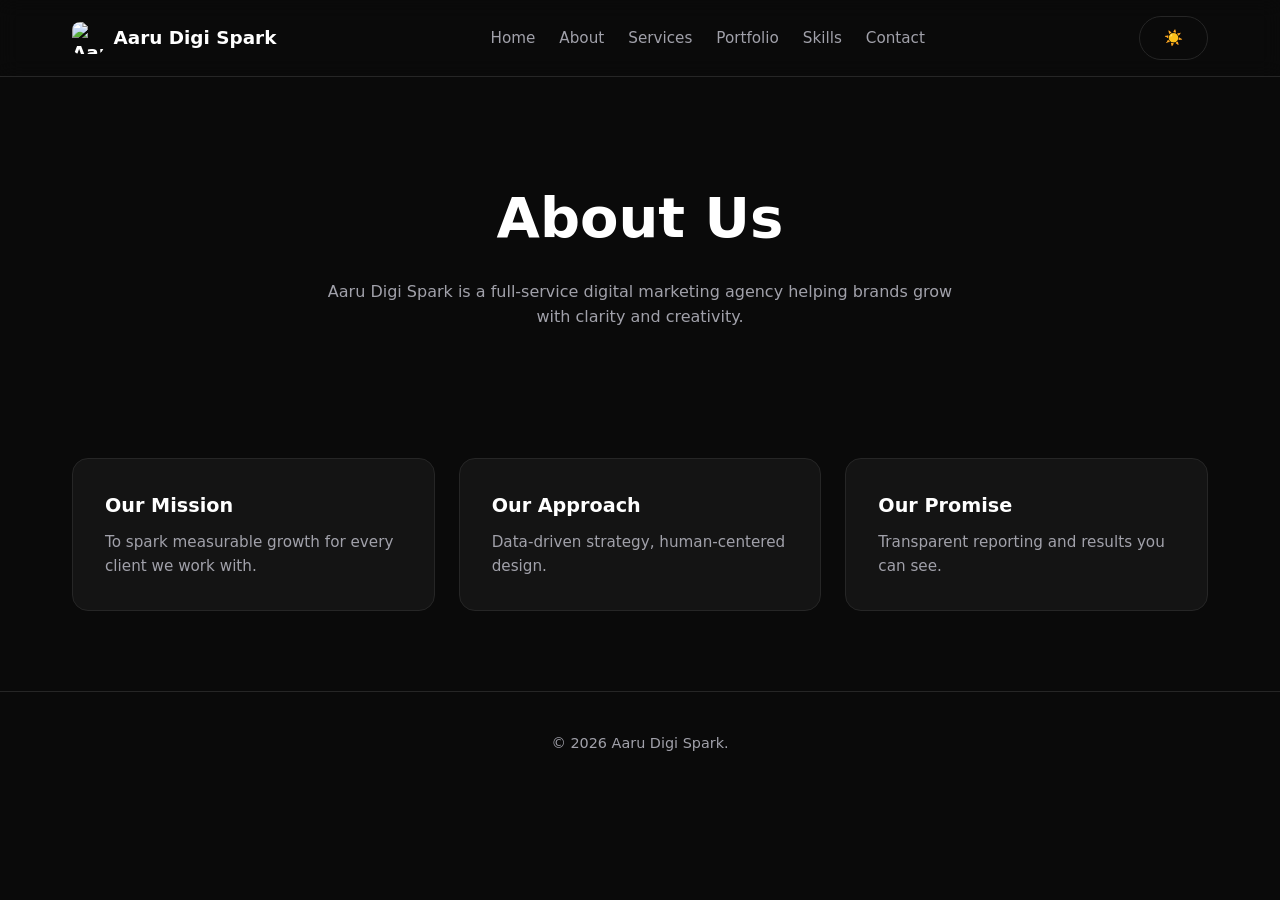
==== commit 348d9ff9: "Update about.html" ====
--- a/about.html
+++ b/about.html
@@ -1,112 +1,45 @@
 <!DOCTYPE html>
 <html lang="en">
 <head>
-<meta charset="UTF-8">
-<meta name="viewport" content="width=device-width, initial-scale=1.0">
-<meta name="description" content="Learn about Aaru Digi Spark — a focused, direct-communication digital marketing practice built for small brands that want clarity over noise.">
-<link rel="canonical" href="https://nepalithito006-creator.github.io/AAru-Digi-Spark/about.html">
-<meta property="og:type" content="website">
-<meta property="og:title" content="About | Aaru Digi Spark">
-<meta property="og:description" content="Learn about Aaru Digi Spark — a focused, direct-communication digital marketing practice built for small brands that want clarity over noise.">
-<meta property="og:url" content="https://nepalithito006-creator.github.io/AAru-Digi-Spark/about.html">
-<meta property="og:image" content="https://nepalithito006-creator.github.io/AAru-Digi-Spark/images/logo.jpg">
-<meta name="twitter:card" content="summary_large_image">
-<meta name="twitter:title" content="About | Aaru Digi Spark">
-<meta name="twitter:description" content="Learn about Aaru Digi Spark — a focused, direct-communication digital marketing practice built for small brands that want clarity over noise.">
-<meta name="twitter:image" content="https://nepalithito006-creator.github.io/AAru-Digi-Spark/images/logo.jpg">
-<link rel="preconnect" href="https://fonts.googleapis.com">
-<link rel="preconnect" href="https://fonts.gstatic.com" crossorigin>
-<link href="https://fonts.googleapis.com/css2?family=Inter:wght@400;500;600;700;800&family=JetBrains+Mono:wght@400;500;600;700&display=swap" rel="stylesheet">
-<link rel="stylesheet" href="style.css">
-<title>About | Aaru Digi Spark</title>
+  <meta charset="UTF-8" />
+  <meta name="viewport" content="width=device-width, initial-scale=1.0" />
+  <title>About — Aaru Digi Spark</title>
+  <meta name="description" content="Learn about Aaru Digi Spark, a full-service digital marketing agency." />
+  <link rel="stylesheet" href="style.css" />
 </head>
 <body>
-<canvas id="starfield"></canvas>
-<header id="main-header">
-  <nav class="navbar">
-    <a href="index.html" class="brand">
-      <img src="images/logo.jpg" alt="Aaru Digi Spark">
-      <span class="brand-word">Aaru <span class="accent">Digi Spark</span></span>
-    </a>
-    <button class="menu-toggle" id="menu-toggle" aria-label="Toggle menu" aria-expanded="false">☰</button>
-    <div id="nav-links">
-      <ul>
-        <li><a href="index.html">Home</a></li>
-        <li><a href="about.html">About</a></li>
-        <li><a href="services.html">Services</a></li>
-        <li><a href="skills.html">Skills</a></li>
-        <li><a href="portfolio.html">Portfolio</a></li>
-        <li><a href="contact.html">Contact</a></li>
-        <li><a href="contact.html" class="nav-cta">Let's talk</a></li>
-      </ul>
+  <header class="nav">
+    <div class="nav-inner">
+      <a href="index.html" class="brand">
+        <img src="images/logo.png" alt="Aaru Digi Spark" />
+        <span>Aaru Digi Spark</span>
+      </a>
+      <nav class="links">
+        <a href="index.html">Home</a>
+        <a href="about.html">About</a>
+        <a href="services.html">Services</a>
+        <a href="portfolio.html">Portfolio</a>
+        <a href="skills.html">Skills</a>
+        <a href="contact.html">Contact</a>
+      </nav>
+      <button id="darkToggle" class="btn-outline">🌙</button>
     </div>
-  </nav>
-</header>
+  </header>
 
-<main>
-  <section class="page-hero">
-    <div class="wrap page-hero-grid">
-      <div>
-        <span class="eyebrow">About</span>
-      <h1>Marketing that sounds like you, not a template.</h1>
-      <p>Aaru Digi Spark is a one-person digital marketing practice built on a simple idea: small brands don't need a bigger agency, they need clearer decisions.</p>
-      </div>
-      <div class="page-hero-art">
-        <svg viewBox="0 0 100 100" fill="none" stroke="#fff" stroke-width="1.6" xmlns="http://www.w3.org/2000/svg">
-        <circle cx="50" cy="50" r="30" opacity="0.25"/>
-        <path d="M50 28 L44 50 L54 50 L46 72 L74 42 L58 42 Z" fill="#fff" stroke="none"/>
-      </svg>
-      </div>
+  <section class="page-header">
+    <h1>About Us</h1>
+    <p>Aaru Digi Spark is a full-service digital marketing agency helping brands grow with clarity and creativity.</p>
+  </section>
+
+  <section class="section">
+    <div class="grid">
+      <div class="card"><h3>Our Mission</h3><p>To spark measurable growth for every client we work with.</p></div>
+      <div class="card"><h3>Our Approach</h3><p>Data-driven strategy, human-centered design.</p></div>
+      <div class="card"><h3>Our Promise</h3><p>Transparent reporting and results you can see.</p></div>
     </div>
   </section>
 
-  <section class="block">
-    <div class="wrap">
-      <div class="block-head">
-        <h2>The short version</h2>
-        <p>I started Aaru Digi Spark after watching too many good small businesses lose momentum to marketing that looked busy but wasn't going anywhere — inconsistent posting, no clear brand voice, and no real read on what was actually working.</p>
-      </div>
-      <div class="timeline">
-        <div class="step">
-          <h3>Focused scope</h3>
-          <p>Six services, chosen because they reinforce each other, not because they fill a rate card.</p>
-        </div>
-        <div class="step">
-          <h3>Direct communication</h3>
-          <p>You talk to the person doing the work — no account managers relaying messages.</p>
-        </div>
-        <div class="step">
-          <h3>Honest reporting</h3>
-          <p>If something isn't working, you hear that in week two, not month three.</p>
-        </div>
-        <div class="step">
-          <h3>Built to hand off</h3>
-          <p>Everything is documented so you're never locked in — the goal is your growth, not dependency.</p>
-        </div>
-      </div>
-    </div>
-  </section>
-
-  <section class="block tight">
-    <div class="wrap">
-      <div class="cta-banner">
-        <h2>Want to know if this is a fit?</h2>
-        <a href="contact.html" class="btn btn-primary">Get in touch →</a>
-      </div>
-    </div>
-  </section>
-</main>
-<footer>
-  <div class="wrap foot-inner">
-    <p>© 2026 Aaru Digi Spark · Built with HTML, CSS & JavaScript</p>
-    <ul class="foot-links">
-      <li><a href="about.html">About</a></li>
-      <li><a href="services.html">Services</a></li>
-      <li><a href="contact.html">Contact</a></li>
-    </ul>
-  </div>
-</footer>
-
-<script src="script.js"></script>
+  <footer class="footer"><p>© <span id="year"></span> Aaru Digi Spark.</p></footer>
+  <script src="script.js"></script>
 </body>
 </html>
--- a/style.css
+++ b/style.css
@@ -1,306 +1,109 @@
-/* ============================================
-   Aaru Digi Spark — "2050 Marketing Command Center"
-   Dark glass UI, neon cyan/magenta, data-network atmosphere
-   ============================================ */
 :root {
-  --bg: #05070d;
-  --bg-soft: #0a0e18;
-  --glass: rgba(16, 22, 38, 0.55);
-  --glass-strong: rgba(16, 22, 38, 0.8);
-  --border: rgba(0, 255, 240, 0.18);
-  --border-strong: rgba(0, 255, 240, 0.4);
-  --text: #eef4ff;
-  --muted: #93a0bf;
-  --faint: #5c6789;
-  --cyan: #00fff0;
-  --magenta: #ff2d95;
-  --cyan-soft: rgba(0, 255, 240, 0.12);
-  --magenta-soft: rgba(255, 45, 149, 0.12);
-  --serif: "Inter", -apple-system, BlinkMacSystemFont, sans-serif;
-  --sans: "Inter", -apple-system, BlinkMacSystemFont, sans-serif;
-  --mono: "JetBrains Mono", "Courier New", monospace;
-  --radius-sm: 8px;
-  --radius: 16px;
-  --radius-lg: 24px;
-  --container: 1160px;
+  --bg: #0a0a0a;
+  --fg: #ffffff;
+  --muted: #a1a1aa;
+  --card: #141414;
+  --border: #262626;
+  --accent: #ff5a1f;
+}
+body.light {
+  --bg: #ffffff;
+  --fg: #0a0a0a;
+  --muted: #52525b;
+  --card: #f4f4f5;
+  --border: #e4e4e7;
 }
 
-* { box-sizing: border-box; }
+* { box-sizing: border-box; margin: 0; padding: 0; }
 html { scroll-behavior: smooth; }
+body {
+  background: var(--bg);
+  color: var(--fg);
+  font-family: system-ui, -apple-system, sans-serif;
+  line-height: 1.6;
+  transition: background .3s, color .3s;
+}
+a { color: inherit; text-decoration: none; }
 
-body {
-  margin: 0;
-  background: var(--bg);
-  background-image:
-    linear-gradient(rgba(0,255,240,0.035) 1px, transparent 1px),
-    linear-gradient(90deg, rgba(0,255,240,0.035) 1px, transparent 1px);
-  background-size: 46px 46px;
-  color: var(--text);
-  font-family: var(--sans);
-  line-height: 1.6;
-  -webkit-font-smoothing: antialiased;
-}
-
-@media (prefers-reduced-motion: reduce) {
-  * { animation-duration: 0.001ms !important; animation-iteration-count: 1 !important; transition-duration: 0.001ms !important; scroll-behavior: auto !important; }
-}
-
-a { color: inherit; }
-img, video { max-width: 100%; display: block; }
-
-h1, h2, h3, h4 { font-family: var(--serif); font-weight: 600; line-height: 1.18; margin: 0 0 0.5em; letter-spacing: -0.01em; color: var(--text); }
-.accent { color: var(--cyan); font-weight: 600; }
-.accent-mag { color: var(--magenta); font-weight: 600; }
-
-p { color: var(--muted); margin: 0 0 1em; max-width: 62ch; }
-.wrap { max-width: var(--container); margin: 0 auto; padding: 0 28px; }
-:focus-visible { outline: 2px solid var(--cyan); outline-offset: 3px; border-radius: 4px; }
-
-.mono { font-family: var(--mono); letter-spacing: 0.02em; }
-
-/* ============================================
-   Data-network canvas background
-   ============================================ */
-#starfield { position: fixed; inset: 0; width: 100vw; height: 100vh; z-index: 0; pointer-events: none; }
-body > header, body > main, body > footer { position: relative; z-index: 1; }
-
-/* ============================================
-   3D reveal-on-scroll (applied via JS)
-   ============================================ */
-.reveal-3d {
-  opacity: 0; transform: perspective(900px) rotateX(14deg) translateY(30px);
-  transition: opacity 0.7s cubic-bezier(0.16,1,0.3,1), transform 0.7s cubic-bezier(0.16,1,0.3,1);
-}
-.reveal-3d.in-view { opacity: 1; transform: perspective(900px) rotateX(0deg) translateY(0); }
-
-/* ============================================
-   Header / Nav
-   ============================================ */
-header {
+/* Navbar */
+.nav {
   position: sticky; top: 0; z-index: 50;
-  background: rgba(5, 7, 13, 0.75);
-  backdrop-filter: blur(16px); -webkit-backdrop-filter: blur(16px);
+  background: color-mix(in srgb, var(--bg) 80%, transparent);
+  backdrop-filter: blur(10px);
   border-bottom: 1px solid var(--border);
 }
-nav.navbar { max-width: var(--container); margin: 0 auto; padding: 16px 28px; display: flex; align-items: center; justify-content: space-between; gap: 24px; }
-.brand { display: flex; align-items: center; gap: 10px; text-decoration: none; white-space: nowrap; }
-.brand img { width: 28px; height: auto; border-radius: 6px; box-shadow: 0 0 14px rgba(0,255,240,0.4); }
-.brand .brand-word { font-family: var(--serif); font-size: 1.2rem; font-weight: 700; color: var(--text); }
+.nav-inner {
+  max-width: 1200px; margin: 0 auto;
+  padding: 1rem 2rem;
+  display: flex; align-items: center; justify-content: space-between;
+  gap: 2rem;
+}
+.brand { display: flex; align-items: center; gap: .6rem; font-weight: 700; font-size: 1.15rem; }
+.brand img { width: 32px; height: 32px; border-radius: 8px; }
+.links { display: flex; gap: 1.5rem; }
+.links a { font-size: .95rem; color: var(--muted); }
+.links a:hover { color: var(--fg); }
+@media (max-width: 768px) { .links { display: none; } }
 
-.menu-toggle { display: none; background: none; border: 1px solid var(--border-strong); border-radius: var(--radius-sm); color: var(--cyan); width: 42px; height: 42px; font-size: 1.1rem; cursor: pointer; }
+/* Buttons */
+.btn-primary, .btn-ghost, .btn-outline {
+  display: inline-block; padding: .75rem 1.5rem;
+  border-radius: 999px; font-weight: 600; font-size: .95rem;
+  border: none; cursor: pointer; transition: transform .2s, opacity .2s;
+}
+.btn-primary { background: var(--fg); color: var(--bg); }
+.btn-ghost   { background: transparent; color: var(--fg); border: 1px solid var(--border); }
+.btn-outline { background: transparent; color: var(--fg); border: 1px solid var(--border); }
+.btn-primary:hover, .btn-ghost:hover, .btn-outline:hover { transform: translateY(-2px); opacity: .9; }
 
-#nav-links { display: flex; align-items: center; gap: 8px; }
-#nav-links ul { list-style: none; display: flex; gap: 4px; margin: 0; padding: 0; }
-#nav-links li a {
-  display: inline-block; padding: 8px 14px; border-radius: 999px; color: var(--muted); text-decoration: none;
-  font-size: 0.88rem; font-weight: 500; transition: color 0.2s ease, background 0.2s ease, box-shadow 0.2s ease;
+/* Hero */
+.hero { position: relative; min-height: 90vh; display: flex; align-items: center; justify-content: center; overflow: hidden; text-align: center; padding: 4rem 2rem; }
+.hero-video { position: absolute; inset: 0; width: 100%; height: 100%; object-fit: cover; z-index: -2; }
+.hero-overlay { position: absolute; inset: 0; background: linear-gradient(180deg, rgba(0,0,0,.6), rgba(0,0,0,.85)); z-index: -1; }
+.hero-content { max-width: 900px; }
+.badge {
+  display: inline-block; padding: .35rem .8rem; margin-bottom: 1.5rem;
+  border: 1px solid rgba(255,255,255,.2); border-radius: 999px;
+  font-size: .8rem; color: #fff; background: rgba(255,255,255,.05);
 }
-#nav-links li a:hover { color: var(--cyan); background: var(--cyan-soft); }
-#nav-links li a.active { color: var(--bg); background: var(--cyan); box-shadow: 0 0 16px rgba(0,255,240,0.5); }
+.hero h1 { font-size: clamp(2.5rem, 6vw, 4.5rem); line-height: 1.05; letter-spacing: -.02em; color: #fff; }
+.hero h1 em { font-family: Georgia, serif; font-style: italic; font-weight: 400; }
+.hero p { color: #d4d4d8; margin: 1.5rem 0 2rem; font-size: 1.1rem; }
+.hero-btns { display: flex; gap: 1rem; justify-content: center; flex-wrap: wrap; }
 
-.nav-cta {
-  margin-left: 8px; background: linear-gradient(90deg, var(--cyan), var(--magenta)) !important; color: #05070d !important;
-  padding: 9px 20px !important; border-radius: 999px !important; font-weight: 700 !important; white-space: nowrap;
-  box-shadow: 0 0 18px rgba(0,255,240,0.35);
+/* Sections */
+.section { max-width: 1200px; margin: 0 auto; padding: 5rem 2rem; text-align: center; }
+.section h2 { font-size: clamp(1.8rem, 3vw, 2.5rem); margin-bottom: 3rem; font-weight: 700; }
+
+/* Grid */
+.grid { display: grid; grid-template-columns: repeat(auto-fit, minmax(260px, 1fr)); gap: 1.5rem; }
+.card {
+  background: var(--card); border: 1px solid var(--border);
+  border-radius: 1rem; padding: 2rem; text-align: left;
+  transition: transform .25s, border-color .25s;
+  transform-style: preserve-3d; perspective: 800px;
 }
-.nav-cta:hover { filter: brightness(1.1); }
+.card:hover { border-color: var(--accent); }
+.card h3 { margin-bottom: .5rem; font-size: 1.2rem; }
+.card p { color: var(--muted); font-size: .95rem; }
 
-/* ============================================
-   Buttons
-   ============================================ */
-.btn { display: inline-flex; align-items: center; gap: 8px; padding: 13px 26px; border-radius: 999px; font-weight: 600; font-size: 0.96rem; text-decoration: none; border: 1px solid transparent; cursor: pointer; transition: all 0.25s ease; font-family: var(--sans); }
-.btn-primary { background: linear-gradient(90deg, var(--cyan), var(--magenta)); color: #05070d; box-shadow: 0 0 22px rgba(0,255,240,0.3); }
-.btn-primary:hover { transform: translateY(-2px); filter: brightness(1.08); }
-.btn-ghost { border-color: var(--border-strong); color: var(--text); background: transparent; }
-.btn-ghost:hover { border-color: var(--cyan); color: var(--cyan); }
-.btn-whatsapp { background: #25d366; color: #05070d; box-shadow: 0 0 20px rgba(37,211,102,0.4); }
-.btn-whatsapp:hover { filter: brightness(1.08); transform: translateY(-2px); }
+/* CTA */
+.cta { background: var(--card); border-radius: 1.5rem; margin: 3rem auto; padding: 4rem 2rem; max-width: 900px; }
+.cta p { color: var(--muted); margin-bottom: 2rem; }
 
-/* ============================================
-   Glass panel base (services, cards, timeline, forms...)
-   ============================================ */
-.glass {
-  background: var(--glass); border: 1px solid var(--border); border-radius: var(--radius);
-  backdrop-filter: blur(10px); -webkit-backdrop-filter: blur(10px);
+/* Footer */
+.footer { text-align: center; padding: 2.5rem 2rem; color: var(--muted); font-size: .9rem; border-top: 1px solid var(--border); }
+
+/* Page header for inner pages */
+.page-header { text-align: center; padding: 6rem 2rem 3rem; }
+.page-header h1 { font-size: clamp(2rem, 5vw, 3.5rem); margin-bottom: 1rem; }
+.page-header p { color: var(--muted); max-width: 640px; margin: 0 auto; }
+
+/* Contact form */
+.form { max-width: 520px; margin: 2rem auto; display: flex; flex-direction: column; gap: 1rem; text-align: left; }
+.form input, .form textarea {
+  padding: .85rem 1rem; border-radius: .6rem;
+  border: 1px solid var(--border); background: var(--card);
+  color: var(--fg); font-family: inherit; font-size: 1rem;
 }
-
-/* ============================================
-   Hero
-   ============================================ */
-.hero-static { padding: 90px 0 56px; text-align: center; }
-.hero-static .eyebrow-mark {
-  display: inline-flex; align-items: center; gap: 8px; font-family: var(--mono); font-size: 0.78rem;
-  letter-spacing: 0.12em; text-transform: uppercase; color: var(--cyan); margin-bottom: 18px;
-  padding: 6px 14px; border: 1px solid var(--border-strong); border-radius: 999px; background: var(--cyan-soft);
-}
-.hero-static .eyebrow-mark::before { content: '●'; color: var(--magenta); animation: blink 1.6s infinite; }
-@keyframes blink { 0%, 100% { opacity: 1; } 50% { opacity: 0.2; } }
-.hero-static h1 { font-size: clamp(2.4rem, 5.4vw, 4rem); max-width: 18ch; margin: 0 auto 18px; }
-.hero-static .lede { font-size: 1.08rem; max-width: 54ch; margin: 0 auto 32px; }
-.hero-actions { display: flex; justify-content: center; gap: 14px; flex-wrap: wrap; }
-
-.stat-row { display: flex; justify-content: center; gap: 0; padding: 36px 0; flex-wrap: wrap; max-width: var(--container); margin: 0 auto; border-top: 1px solid var(--border); }
-.stat-row .stat { flex: 1 1 0; padding: 0 24px; text-align: center; border-right: 1px solid var(--border); }
-.stat-row .stat:last-child { border-right: none; }
-.stat .num { font-family: var(--mono); font-size: 2.1rem; font-weight: 700; color: var(--cyan); display: block; margin-bottom: 6px; text-shadow: 0 0 18px rgba(0,255,240,0.4); }
-.stat .label { font-size: 0.82rem; color: var(--faint); text-transform: uppercase; letter-spacing: 0.06em; }
-
-/* ============================================
-   Live marketing pulse (real RSS ticker + feed)
-   ============================================ */
-.pulse-banner {
-  display: flex; align-items: center; gap: 10px; font-family: var(--mono); font-size: 0.75rem;
-  color: var(--cyan); text-transform: uppercase; letter-spacing: 0.1em; margin-bottom: 24px;
-}
-.pulse-banner .dot { width: 8px; height: 8px; border-radius: 50%; background: var(--magenta); box-shadow: 0 0 10px var(--magenta); animation: blink 1.6s infinite; }
-.pulse-list { display: flex; flex-direction: column; gap: 1px; background: var(--border); border: 1px solid var(--border); border-radius: var(--radius); overflow: hidden; }
-.pulse-item { background: var(--glass); padding: 18px 22px; display: flex; justify-content: space-between; align-items: center; gap: 16px; text-decoration: none; transition: background 0.2s ease; }
-.pulse-item:hover { background: var(--glass-strong); }
-.pulse-item .pulse-title { color: var(--text); font-size: 0.95rem; font-weight: 500; }
-.pulse-item .pulse-meta { color: var(--faint); font-size: 0.78rem; font-family: var(--mono); white-space: nowrap; }
-.pulse-fallback { padding: 20px 22px; color: var(--muted); font-size: 0.9rem; background: var(--glass); border-radius: var(--radius); border: 1px solid var(--border); }
-.pulse-fallback a { color: var(--cyan); }
-
-/* ============================================
-   Section scaffolding
-   ============================================ */
-section.block { padding: 90px 0; }
-section.block.tight { padding: 56px 0; }
-.block-head { max-width: 640px; margin-bottom: 44px; }
-.block-head h2 { font-size: clamp(1.8rem, 3.2vw, 2.5rem); }
-.block-head p { font-size: 1.02rem; }
-.section-alt { background: var(--bg-soft); border-top: 1px solid var(--border); border-bottom: 1px solid var(--border); }
-
-/* ============================================
-   Services grid
-   ============================================ */
-.service-grid { display: grid; grid-template-columns: repeat(3, 1fr); gap: 20px; }
-.service-card { background: var(--glass); border: 1px solid var(--border); border-radius: var(--radius); padding: 30px 26px; backdrop-filter: blur(10px); transition: border-color 0.25s ease, box-shadow 0.25s ease; }
-.service-card:hover { border-color: var(--border-strong); box-shadow: 0 0 28px rgba(0,255,240,0.12); }
-.service-icon { width: 44px; height: 44px; border-radius: 10px; background: var(--cyan-soft); border: 1px solid var(--border-strong); display: flex; align-items: center; justify-content: center; margin-bottom: 16px; color: var(--cyan); }
-.service-card h3 { font-size: 1.12rem; margin-bottom: 8px; }
-.service-card p { font-size: 0.94rem; margin: 0; }
-
-/* ============================================
-   Timeline
-   ============================================ */
-.timeline { display: grid; grid-template-columns: repeat(4, 1fr); gap: 24px; counter-reset: step; }
-.timeline .step { position: relative; padding: 20px; border: 1px solid var(--border); border-radius: var(--radius); background: var(--glass); }
-.timeline .step::before { counter-increment: step; content: counter(step, decimal-leading-zero); font-family: var(--mono); font-size: 0.85rem; color: var(--magenta); display: block; margin-bottom: 10px; }
-.timeline .step h3 { font-size: 1.02rem; margin-bottom: 6px; }
-.timeline .step p { font-size: 0.9rem; margin: 0; }
-
-/* ============================================
-   Skills
-   ============================================ */
-.skills-list { display: flex; flex-direction: column; gap: 20px; max-width: 640px; }
-.skill-row .skill-top { display: flex; justify-content: space-between; margin-bottom: 8px; font-size: 0.92rem; }
-.skill-row .skill-top span:first-child { color: var(--text); font-weight: 600; }
-.skill-row .skill-top span:last-child { color: var(--cyan); font-family: var(--mono); }
-.skill-track { height: 6px; background: var(--glass-strong); border: 1px solid var(--border); border-radius: 999px; overflow: hidden; }
-.skill-fill { height: 100%; border-radius: 999px; background: linear-gradient(90deg, var(--cyan), var(--magenta)); width: 0%; transition: width 1.1s cubic-bezier(0.16,1,0.3,1); box-shadow: 0 0 12px rgba(0,255,240,0.4); }
-
-/* ============================================
-   Portfolio
-   ============================================ */
-.portfolio-grid, .card-container { display: grid; grid-template-columns: repeat(3, 1fr); gap: 20px; padding: 0; }
-.card, .p-card { background: var(--glass); border: 1px solid var(--border); border-radius: var(--radius); padding: 26px; text-align: left; margin: 0; flex: none; backdrop-filter: blur(10px); transition: border-color 0.25s ease, box-shadow 0.25s ease; }
-.card:hover, .p-card:hover { border-color: var(--border-strong); box-shadow: 0 0 28px rgba(255,45,149,0.12); }
-.p-card .tag { display: inline-block; font-size: 0.72rem; font-family: var(--mono); color: var(--magenta); background: var(--magenta-soft); border: 1px solid rgba(255,45,149,0.3); padding: 4px 10px; border-radius: 999px; margin-bottom: 14px; text-transform: uppercase; }
-.card h3, .p-card h3 { font-size: 1.08rem; margin-bottom: 8px; }
-.card p, .p-card p { font-size: 0.92rem; margin: 0; }
-
-/* ============================================
-   Mission / quote
-   ============================================ */
-.quote-section { padding: 90px 0; }
-.quote-inner { max-width: 760px; margin: 0 auto; display: flex; flex-direction: column; align-items: flex-start; gap: 32px; }
-.quote-mark { width: 40px; height: 30px; opacity: 0.6; }
-.quote-text { font-size: clamp(1.5rem, 3.4vw, 2.2rem); font-weight: 500; line-height: 1.35; display: flex; flex-wrap: wrap; }
-.quote-text .word { color: #2a3350; margin-right: 0.3em; transition: color 0.15s linear; }
-.quote-text .closing-quote { color: var(--cyan); margin-left: 4px; }
-.quote-author { display: flex; align-items: center; gap: 16px; }
-.quote-author .avatar { width: 52px; height: 52px; border-radius: 999px; border: 2px solid var(--cyan); background: var(--glass-strong); display: flex; align-items: center; justify-content: center; font-family: var(--mono); font-size: 1.2rem; color: var(--cyan); }
-.quote-author .name { font-weight: 600; }
-.quote-author .role { font-size: 0.88rem; color: var(--faint); }
-
-/* ============================================
-   CTA banner
-   ============================================ */
-.cta-banner { background: var(--glass-strong); border: 1px solid var(--border-strong); border-radius: var(--radius-lg); padding: 52px; display: flex; align-items: center; justify-content: space-between; gap: 28px; flex-wrap: wrap; box-shadow: 0 0 40px rgba(0,255,240,0.08); }
-.cta-banner h2 { margin: 0; font-size: clamp(1.5rem, 3vw, 2.1rem); max-width: 16ch; }
-
-/* ============================================
-   Forms (contact)
-   ============================================ */
-form.contact-form { display: flex; flex-direction: column; gap: 16px; max-width: 560px; }
-form.contact-form input, form.contact-form textarea { background: var(--glass); border: 1px solid var(--border-strong); border-radius: var(--radius-sm); padding: 14px 16px; color: var(--text); font-family: var(--sans); font-size: 0.96rem; }
-form.contact-form textarea { min-height: 140px; resize: vertical; }
-form.contact-form input::placeholder, form.contact-form textarea::placeholder { color: var(--faint); }
-form.contact-form input:focus, form.contact-form textarea:focus { outline: none; border-color: var(--cyan); box-shadow: 0 0 0 3px rgba(0,255,240,0.12); }
-form.contact-form button { align-self: flex-start; background: linear-gradient(90deg, var(--cyan), var(--magenta)); color: #05070d; border: none; padding: 13px 28px; border-radius: 999px; font-weight: 700; font-size: 0.96rem; cursor: pointer; font-family: var(--sans); }
-form.contact-form button:hover { filter: brightness(1.08); }
-.contact-meta { display: flex; flex-direction: column; gap: 18px; }
-.contact-meta .item { border-top: 1px solid var(--border); padding-top: 14px; }
-.contact-meta .item h3 { font-size: 0.9rem; margin-bottom: 4px; color: var(--cyan); }
-.contact-meta .item p { margin: 0; font-size: 0.92rem; }
-.contact-grid { display: grid; grid-template-columns: 1.3fr 1fr; gap: 48px; }
-
-/* ============================================
-   Inner-page hero + illustrated art
-   ============================================ */
-.page-hero { padding: 56px 0 36px; border-bottom: 1px solid var(--border); }
-.page-hero .eyebrow { color: var(--cyan); font-size: 0.85rem; font-weight: 600; margin-bottom: 10px; display: block; font-family: var(--mono); text-transform: uppercase; letter-spacing: 0.08em; }
-.page-hero h1 { font-size: clamp(2rem, 3.8vw, 3rem); max-width: 16ch; }
-.page-hero p { font-size: 1rem; max-width: 56ch; }
-.page-hero-grid { display: grid; grid-template-columns: 1.3fr 0.7fr; gap: 36px; align-items: center; }
-.page-hero-art { position: relative; width: 100%; max-width: 220px; margin: 0 auto; aspect-ratio: 1; border-radius: 50%; background: radial-gradient(circle at 40% 35%, var(--cyan-soft), transparent 70%); border: 1px solid var(--border-strong); display: flex; align-items: center; justify-content: center; box-shadow: 0 0 40px rgba(0,255,240,0.1); }
-.page-hero-art svg { width: 58%; height: 58%; stroke: var(--cyan) !important; }
-@media (max-width: 760px) { .page-hero-grid { grid-template-columns: 1fr; } .page-hero-art { order: -1; max-width: 140px; } }
-
-/* ============================================
-   Floating WhatsApp button (injected by JS)
-   ============================================ */
-#whatsapp-float {
-  position: fixed; bottom: 24px; right: 24px; z-index: 100;
-  width: 58px; height: 58px; border-radius: 50%; background: #25d366; display: flex; align-items: center; justify-content: center;
-  box-shadow: 0 0 22px rgba(37,211,102,0.5), 0 4px 14px rgba(0,0,0,0.4); text-decoration: none;
-  animation: floatPulse 2.6s ease-in-out infinite;
-}
-#whatsapp-float svg { width: 28px; height: 28px; fill: #05070d; }
-@keyframes floatPulse { 0%, 100% { transform: translateY(0); } 50% { transform: translateY(-6px); } }
-
-/* ============================================
-   Footer
-   ============================================ */
-footer { border-top: 1px solid var(--border); padding: 40px 0; margin-top: 40px; }
-footer .foot-inner { display: flex; justify-content: space-between; align-items: center; flex-wrap: wrap; gap: 16px; }
-footer p { margin: 0; font-size: 0.85rem; color: var(--faint); }
-footer .foot-links { display: flex; gap: 20px; list-style: none; padding: 0; margin: 0; }
-footer .foot-links a { color: var(--muted); text-decoration: none; font-size: 0.88rem; }
-footer .foot-links a:hover { color: var(--cyan); }
-
-/* ============================================
-   Responsive
-   ============================================ */
-@media (max-width: 860px) {
-  .service-grid { grid-template-columns: repeat(2, 1fr); }
-  .timeline { grid-template-columns: repeat(2, 1fr); }
-  .portfolio-grid, .card-container { grid-template-columns: repeat(2, 1fr); }
-  .contact-grid { grid-template-columns: 1fr; gap: 32px; }
-}
-@media (max-width: 620px) {
-  .menu-toggle { display: block; }
-  #nav-links { display: none; position: absolute; top: 100%; left: 0; right: 0; background: var(--bg-soft); border-bottom: 1px solid var(--border); padding: 12px 28px 20px; }
-  #nav-links.open { display: block; }
-  #nav-links ul { flex-direction: column; gap: 2px; }
-  #nav-links li a { display: block; }
-  .nav-cta { display: inline-block; margin-top: 10px; margin-left: 0; }
-  .stat-row .stat { flex: 1 1 45%; border-right: none; }
-  .service-grid { grid-template-columns: 1fr; }
-  .timeline { grid-template-columns: 1fr; }
-  .portfolio-grid, .card-container { grid-template-columns: 1fr; }
-  .cta-banner { padding: 32px 22px; }
-  #whatsapp-float { width: 52px; height: 52px; bottom: 18px; right: 18px; }
-  .pulse-item { flex-direction: column; align-items: flex-start; gap: 6px; }
-}
+.form input:focus, .form textarea:focus { outline: none; border-color: var(--accent); }
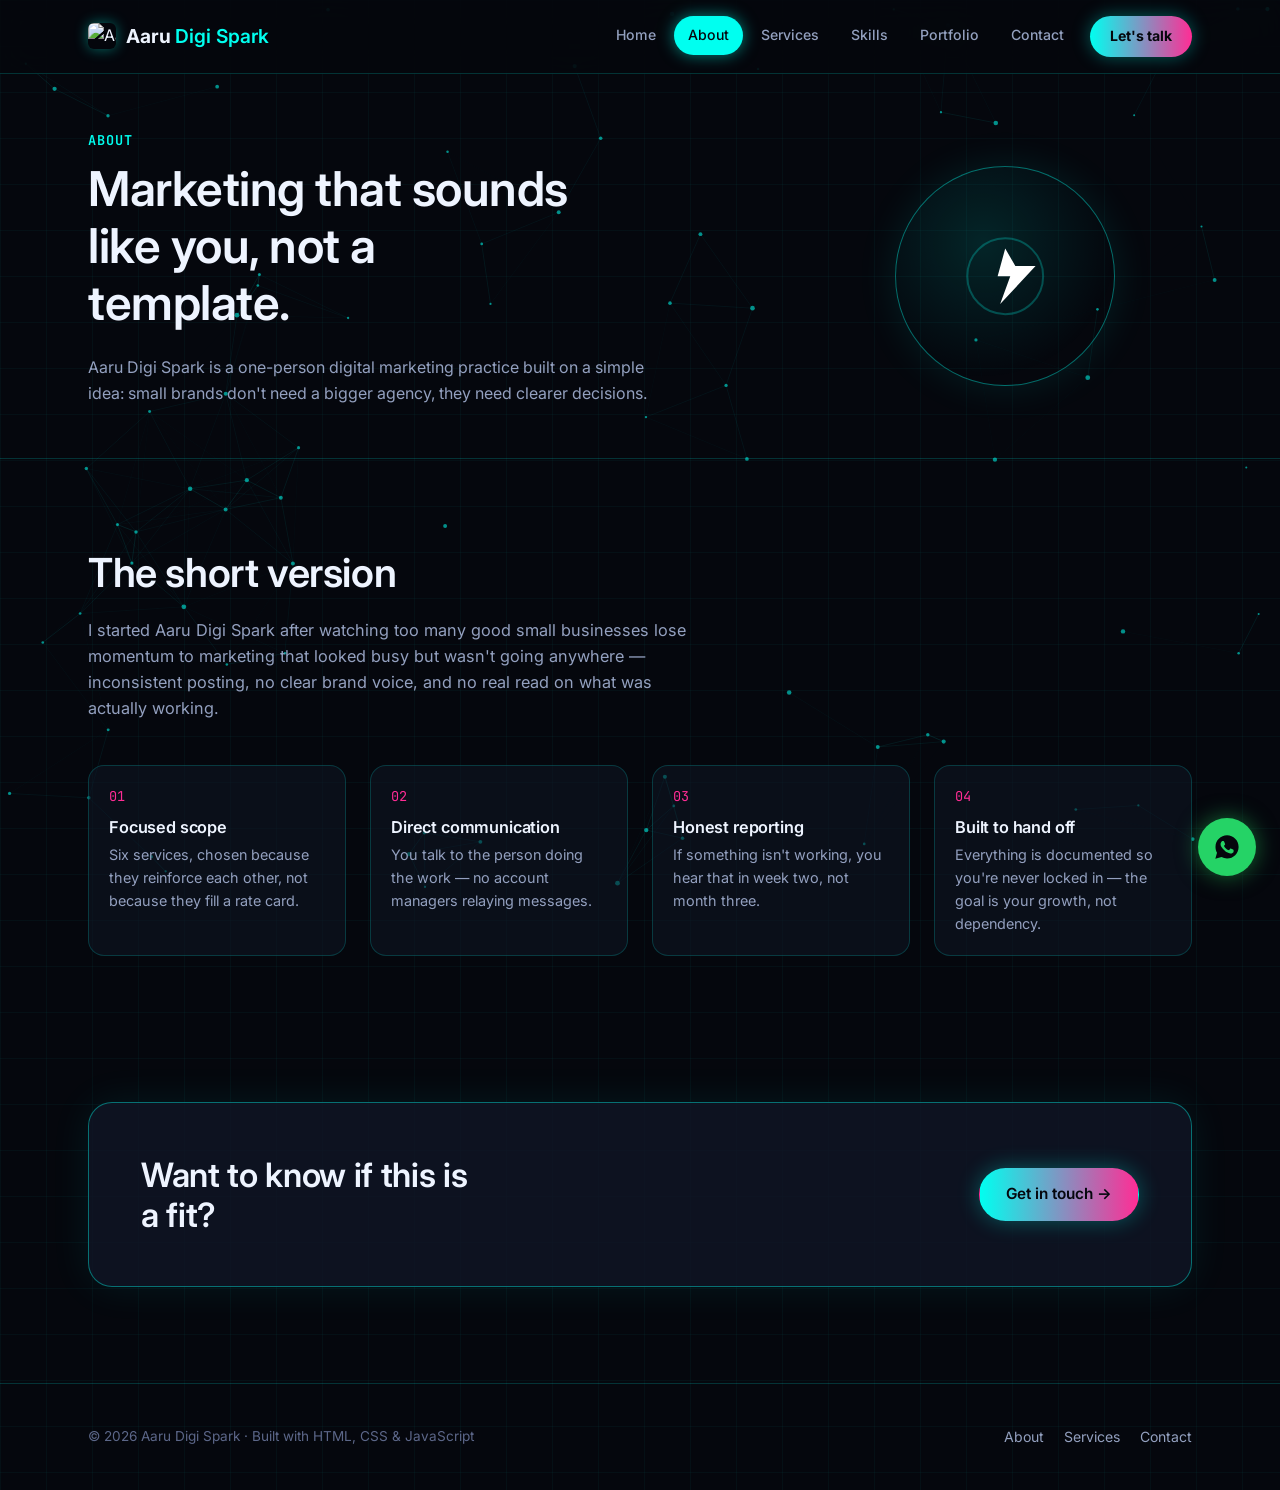
==== commit 9ed7b4d3: "Add files via upload" ====
--- a/about.html
+++ b/about.html
@@ -1,45 +1,112 @@
 <!DOCTYPE html>
 <html lang="en">
 <head>
-  <meta charset="UTF-8" />
-  <meta name="viewport" content="width=device-width, initial-scale=1.0" />
-  <title>About — Aaru Digi Spark</title>
-  <meta name="description" content="Learn about Aaru Digi Spark, a full-service digital marketing agency." />
-  <link rel="stylesheet" href="style.css" />
+<meta charset="UTF-8">
+<meta name="viewport" content="width=device-width, initial-scale=1.0">
+<meta name="description" content="Learn about Aaru Digi Spark — a focused, direct-communication digital marketing practice built for small brands that want clarity over noise.">
+<link rel="canonical" href="https://nepalithito006-creator.github.io/AAru-Digi-Spark/about.html">
+<meta property="og:type" content="website">
+<meta property="og:title" content="About | Aaru Digi Spark">
+<meta property="og:description" content="Learn about Aaru Digi Spark — a focused, direct-communication digital marketing practice built for small brands that want clarity over noise.">
+<meta property="og:url" content="https://nepalithito006-creator.github.io/AAru-Digi-Spark/about.html">
+<meta property="og:image" content="https://nepalithito006-creator.github.io/AAru-Digi-Spark/images/logo.jpg">
+<meta name="twitter:card" content="summary_large_image">
+<meta name="twitter:title" content="About | Aaru Digi Spark">
+<meta name="twitter:description" content="Learn about Aaru Digi Spark — a focused, direct-communication digital marketing practice built for small brands that want clarity over noise.">
+<meta name="twitter:image" content="https://nepalithito006-creator.github.io/AAru-Digi-Spark/images/logo.jpg">
+<link rel="preconnect" href="https://fonts.googleapis.com">
+<link rel="preconnect" href="https://fonts.gstatic.com" crossorigin>
+<link href="https://fonts.googleapis.com/css2?family=Inter:wght@400;500;600;700;800&family=JetBrains+Mono:wght@400;500;600;700&display=swap" rel="stylesheet">
+<link rel="stylesheet" href="style.css">
+<title>About | Aaru Digi Spark</title>
 </head>
 <body>
-  <header class="nav">
-    <div class="nav-inner">
-      <a href="index.html" class="brand">
-        <img src="images/logo.png" alt="Aaru Digi Spark" />
-        <span>Aaru Digi Spark</span>
-      </a>
-      <nav class="links">
-        <a href="index.html">Home</a>
-        <a href="about.html">About</a>
-        <a href="services.html">Services</a>
-        <a href="portfolio.html">Portfolio</a>
-        <a href="skills.html">Skills</a>
-        <a href="contact.html">Contact</a>
-      </nav>
-      <button id="darkToggle" class="btn-outline">🌙</button>
+<canvas id="starfield"></canvas>
+<header id="main-header">
+  <nav class="navbar">
+    <a href="index.html" class="brand">
+      <img src="images/logo.jpg" alt="Aaru Digi Spark">
+      <span class="brand-word">Aaru <span class="accent">Digi Spark</span></span>
+    </a>
+    <button class="menu-toggle" id="menu-toggle" aria-label="Toggle menu" aria-expanded="false">☰</button>
+    <div id="nav-links">
+      <ul>
+        <li><a href="index.html">Home</a></li>
+        <li><a href="about.html">About</a></li>
+        <li><a href="services.html">Services</a></li>
+        <li><a href="skills.html">Skills</a></li>
+        <li><a href="portfolio.html">Portfolio</a></li>
+        <li><a href="contact.html">Contact</a></li>
+        <li><a href="contact.html" class="nav-cta">Let's talk</a></li>
+      </ul>
     </div>
-  </header>
+  </nav>
+</header>
 
-  <section class="page-header">
-    <h1>About Us</h1>
-    <p>Aaru Digi Spark is a full-service digital marketing agency helping brands grow with clarity and creativity.</p>
-  </section>
-
-  <section class="section">
-    <div class="grid">
-      <div class="card"><h3>Our Mission</h3><p>To spark measurable growth for every client we work with.</p></div>
-      <div class="card"><h3>Our Approach</h3><p>Data-driven strategy, human-centered design.</p></div>
-      <div class="card"><h3>Our Promise</h3><p>Transparent reporting and results you can see.</p></div>
+<main>
+  <section class="page-hero">
+    <div class="wrap page-hero-grid">
+      <div>
+        <span class="eyebrow">About</span>
+      <h1>Marketing that sounds like you, not a template.</h1>
+      <p>Aaru Digi Spark is a one-person digital marketing practice built on a simple idea: small brands don't need a bigger agency, they need clearer decisions.</p>
+      </div>
+      <div class="page-hero-art">
+        <svg viewBox="0 0 100 100" fill="none" stroke="#fff" stroke-width="1.6" xmlns="http://www.w3.org/2000/svg">
+        <circle cx="50" cy="50" r="30" opacity="0.25"/>
+        <path d="M50 28 L44 50 L54 50 L46 72 L74 42 L58 42 Z" fill="#fff" stroke="none"/>
+      </svg>
+      </div>
     </div>
   </section>
 
-  <footer class="footer"><p>© <span id="year"></span> Aaru Digi Spark.</p></footer>
-  <script src="script.js"></script>
+  <section class="block">
+    <div class="wrap">
+      <div class="block-head">
+        <h2>The short version</h2>
+        <p>I started Aaru Digi Spark after watching too many good small businesses lose momentum to marketing that looked busy but wasn't going anywhere — inconsistent posting, no clear brand voice, and no real read on what was actually working.</p>
+      </div>
+      <div class="timeline">
+        <div class="step">
+          <h3>Focused scope</h3>
+          <p>Six services, chosen because they reinforce each other, not because they fill a rate card.</p>
+        </div>
+        <div class="step">
+          <h3>Direct communication</h3>
+          <p>You talk to the person doing the work — no account managers relaying messages.</p>
+        </div>
+        <div class="step">
+          <h3>Honest reporting</h3>
+          <p>If something isn't working, you hear that in week two, not month three.</p>
+        </div>
+        <div class="step">
+          <h3>Built to hand off</h3>
+          <p>Everything is documented so you're never locked in — the goal is your growth, not dependency.</p>
+        </div>
+      </div>
+    </div>
+  </section>
+
+  <section class="block tight">
+    <div class="wrap">
+      <div class="cta-banner">
+        <h2>Want to know if this is a fit?</h2>
+        <a href="contact.html" class="btn btn-primary">Get in touch →</a>
+      </div>
+    </div>
+  </section>
+</main>
+<footer>
+  <div class="wrap foot-inner">
+    <p>© 2026 Aaru Digi Spark · Built with HTML, CSS & JavaScript</p>
+    <ul class="foot-links">
+      <li><a href="about.html">About</a></li>
+      <li><a href="services.html">Services</a></li>
+      <li><a href="contact.html">Contact</a></li>
+    </ul>
+  </div>
+</footer>
+
+<script src="script.js"></script>
 </body>
 </html>
--- a/style.css
+++ b/style.css
@@ -1,109 +1,322 @@
+/* ============================================
+   Aaru Digi Spark — "2050 Marketing Command Center"
+   Dark glass UI, neon cyan/magenta, data-network atmosphere
+   ============================================ */
 :root {
-  --bg: #0a0a0a;
-  --fg: #ffffff;
-  --muted: #a1a1aa;
-  --card: #141414;
-  --border: #262626;
-  --accent: #ff5a1f;
-}
-body.light {
-  --bg: #ffffff;
-  --fg: #0a0a0a;
-  --muted: #52525b;
-  --card: #f4f4f5;
-  --border: #e4e4e7;
-}
-
-* { box-sizing: border-box; margin: 0; padding: 0; }
+  --bg: #05070d;
+  --bg-soft: #0a0e18;
+  --glass: rgba(16, 22, 38, 0.55);
+  --glass-strong: rgba(16, 22, 38, 0.8);
+  --border: rgba(0, 255, 240, 0.18);
+  --border-strong: rgba(0, 255, 240, 0.4);
+  --text: #eef4ff;
+  --muted: #93a0bf;
+  --faint: #5c6789;
+  --cyan: #00fff0;
+  --magenta: #ff2d95;
+  --cyan-soft: rgba(0, 255, 240, 0.12);
+  --magenta-soft: rgba(255, 45, 149, 0.12);
+  --serif: "Inter", -apple-system, BlinkMacSystemFont, sans-serif;
+  --sans: "Inter", -apple-system, BlinkMacSystemFont, sans-serif;
+  --mono: "JetBrains Mono", "Courier New", monospace;
+  --radius-sm: 8px;
+  --radius: 16px;
+  --radius-lg: 24px;
+  --container: 1160px;
+}
+
+* { box-sizing: border-box; }
 html { scroll-behavior: smooth; }
+
 body {
+  margin: 0;
   background: var(--bg);
-  color: var(--fg);
-  font-family: system-ui, -apple-system, sans-serif;
+  background-image:
+    linear-gradient(rgba(0,255,240,0.035) 1px, transparent 1px),
+    linear-gradient(90deg, rgba(0,255,240,0.035) 1px, transparent 1px);
+  background-size: 46px 46px;
+  color: var(--text);
+  font-family: var(--sans);
   line-height: 1.6;
-  transition: background .3s, color .3s;
-}
-a { color: inherit; text-decoration: none; }
-
-/* Navbar */
-.nav {
+  -webkit-font-smoothing: antialiased;
+}
+
+@media (prefers-reduced-motion: reduce) {
+  * { animation-duration: 0.001ms !important; animation-iteration-count: 1 !important; transition-duration: 0.001ms !important; scroll-behavior: auto !important; }
+}
+
+a { color: inherit; }
+img, video { max-width: 100%; display: block; }
+
+h1, h2, h3, h4 { font-family: var(--serif); font-weight: 600; line-height: 1.18; margin: 0 0 0.5em; letter-spacing: -0.01em; color: var(--text); }
+.accent { color: var(--cyan); font-weight: 600; }
+.accent-mag { color: var(--magenta); font-weight: 600; }
+
+p { color: var(--muted); margin: 0 0 1em; max-width: 62ch; }
+.wrap { max-width: var(--container); margin: 0 auto; padding: 0 28px; }
+:focus-visible { outline: 2px solid var(--cyan); outline-offset: 3px; border-radius: 4px; }
+
+.mono { font-family: var(--mono); letter-spacing: 0.02em; }
+
+/* ============================================
+   Data-network canvas background
+   ============================================ */
+#starfield { position: fixed; inset: 0; width: 100vw; height: 100vh; z-index: 0; pointer-events: none; }
+body > header, body > main, body > footer { position: relative; z-index: 1; }
+
+/* ============================================
+   3D reveal-on-scroll (applied via JS)
+   ============================================ */
+.reveal-3d {
+  opacity: 0; transform: perspective(900px) rotateX(14deg) translateY(30px);
+  transition: opacity 0.7s cubic-bezier(0.16,1,0.3,1), transform 0.7s cubic-bezier(0.16,1,0.3,1);
+}
+.reveal-3d.in-view { opacity: 1; transform: perspective(900px) rotateX(0deg) translateY(0); }
+
+/* ============================================
+   Header / Nav
+   ============================================ */
+header {
   position: sticky; top: 0; z-index: 50;
-  background: color-mix(in srgb, var(--bg) 80%, transparent);
-  backdrop-filter: blur(10px);
+  background: rgba(5, 7, 13, 0.75);
+  backdrop-filter: blur(16px); -webkit-backdrop-filter: blur(16px);
   border-bottom: 1px solid var(--border);
 }
-.nav-inner {
-  max-width: 1200px; margin: 0 auto;
-  padding: 1rem 2rem;
-  display: flex; align-items: center; justify-content: space-between;
-  gap: 2rem;
-}
-.brand { display: flex; align-items: center; gap: .6rem; font-weight: 700; font-size: 1.15rem; }
-.brand img { width: 32px; height: 32px; border-radius: 8px; }
-.links { display: flex; gap: 1.5rem; }
-.links a { font-size: .95rem; color: var(--muted); }
-.links a:hover { color: var(--fg); }
-@media (max-width: 768px) { .links { display: none; } }
-
-/* Buttons */
-.btn-primary, .btn-ghost, .btn-outline {
-  display: inline-block; padding: .75rem 1.5rem;
-  border-radius: 999px; font-weight: 600; font-size: .95rem;
-  border: none; cursor: pointer; transition: transform .2s, opacity .2s;
-}
-.btn-primary { background: var(--fg); color: var(--bg); }
-.btn-ghost   { background: transparent; color: var(--fg); border: 1px solid var(--border); }
-.btn-outline { background: transparent; color: var(--fg); border: 1px solid var(--border); }
-.btn-primary:hover, .btn-ghost:hover, .btn-outline:hover { transform: translateY(-2px); opacity: .9; }
-
-/* Hero */
-.hero { position: relative; min-height: 90vh; display: flex; align-items: center; justify-content: center; overflow: hidden; text-align: center; padding: 4rem 2rem; }
-.hero-video { position: absolute; inset: 0; width: 100%; height: 100%; object-fit: cover; z-index: -2; }
-.hero-overlay { position: absolute; inset: 0; background: linear-gradient(180deg, rgba(0,0,0,.6), rgba(0,0,0,.85)); z-index: -1; }
-.hero-content { max-width: 900px; }
-.badge {
-  display: inline-block; padding: .35rem .8rem; margin-bottom: 1.5rem;
-  border: 1px solid rgba(255,255,255,.2); border-radius: 999px;
-  font-size: .8rem; color: #fff; background: rgba(255,255,255,.05);
-}
-.hero h1 { font-size: clamp(2.5rem, 6vw, 4.5rem); line-height: 1.05; letter-spacing: -.02em; color: #fff; }
-.hero h1 em { font-family: Georgia, serif; font-style: italic; font-weight: 400; }
-.hero p { color: #d4d4d8; margin: 1.5rem 0 2rem; font-size: 1.1rem; }
-.hero-btns { display: flex; gap: 1rem; justify-content: center; flex-wrap: wrap; }
-
-/* Sections */
-.section { max-width: 1200px; margin: 0 auto; padding: 5rem 2rem; text-align: center; }
-.section h2 { font-size: clamp(1.8rem, 3vw, 2.5rem); margin-bottom: 3rem; font-weight: 700; }
-
-/* Grid */
-.grid { display: grid; grid-template-columns: repeat(auto-fit, minmax(260px, 1fr)); gap: 1.5rem; }
-.card {
-  background: var(--card); border: 1px solid var(--border);
-  border-radius: 1rem; padding: 2rem; text-align: left;
-  transition: transform .25s, border-color .25s;
-  transform-style: preserve-3d; perspective: 800px;
-}
-.card:hover { border-color: var(--accent); }
-.card h3 { margin-bottom: .5rem; font-size: 1.2rem; }
-.card p { color: var(--muted); font-size: .95rem; }
-
-/* CTA */
-.cta { background: var(--card); border-radius: 1.5rem; margin: 3rem auto; padding: 4rem 2rem; max-width: 900px; }
-.cta p { color: var(--muted); margin-bottom: 2rem; }
-
-/* Footer */
-.footer { text-align: center; padding: 2.5rem 2rem; color: var(--muted); font-size: .9rem; border-top: 1px solid var(--border); }
-
-/* Page header for inner pages */
-.page-header { text-align: center; padding: 6rem 2rem 3rem; }
-.page-header h1 { font-size: clamp(2rem, 5vw, 3.5rem); margin-bottom: 1rem; }
-.page-header p { color: var(--muted); max-width: 640px; margin: 0 auto; }
-
-/* Contact form */
-.form { max-width: 520px; margin: 2rem auto; display: flex; flex-direction: column; gap: 1rem; text-align: left; }
-.form input, .form textarea {
-  padding: .85rem 1rem; border-radius: .6rem;
-  border: 1px solid var(--border); background: var(--card);
-  color: var(--fg); font-family: inherit; font-size: 1rem;
-}
-.form input:focus, .form textarea:focus { outline: none; border-color: var(--accent); }
+nav.navbar { max-width: var(--container); margin: 0 auto; padding: 16px 28px; display: flex; align-items: center; justify-content: space-between; gap: 24px; }
+.brand { display: flex; align-items: center; gap: 10px; text-decoration: none; white-space: nowrap; }
+.brand img { width: 28px; height: auto; border-radius: 6px; box-shadow: 0 0 14px rgba(0,255,240,0.4); }
+.brand .brand-word { font-family: var(--serif); font-size: 1.2rem; font-weight: 700; color: var(--text); }
+
+.menu-toggle { display: none; background: none; border: 1px solid var(--border-strong); border-radius: var(--radius-sm); color: var(--cyan); width: 42px; height: 42px; font-size: 1.1rem; cursor: pointer; }
+
+#nav-links { display: flex; align-items: center; gap: 8px; }
+#nav-links ul { list-style: none; display: flex; gap: 4px; margin: 0; padding: 0; }
+#nav-links li a {
+  display: inline-block; padding: 8px 14px; border-radius: 999px; color: var(--muted); text-decoration: none;
+  font-size: 0.88rem; font-weight: 500; transition: color 0.2s ease, background 0.2s ease, box-shadow 0.2s ease;
+}
+#nav-links li a:hover { color: var(--cyan); background: var(--cyan-soft); }
+#nav-links li a.active { color: var(--bg); background: var(--cyan); box-shadow: 0 0 16px rgba(0,255,240,0.5); }
+
+.nav-cta {
+  margin-left: 8px; background: linear-gradient(90deg, var(--cyan), var(--magenta)) !important; color: #05070d !important;
+  padding: 9px 20px !important; border-radius: 999px !important; font-weight: 700 !important; white-space: nowrap;
+  box-shadow: 0 0 18px rgba(0,255,240,0.35);
+}
+.nav-cta:hover { filter: brightness(1.1); }
+
+/* ============================================
+   Buttons
+   ============================================ */
+.btn { display: inline-flex; align-items: center; gap: 8px; padding: 13px 26px; border-radius: 999px; font-weight: 600; font-size: 0.96rem; text-decoration: none; border: 1px solid transparent; cursor: pointer; transition: all 0.25s ease; font-family: var(--sans); }
+.btn-primary { background: linear-gradient(90deg, var(--cyan), var(--magenta)); color: #05070d; box-shadow: 0 0 22px rgba(0,255,240,0.3); }
+.btn-primary:hover { transform: translateY(-2px); filter: brightness(1.08); }
+.btn-ghost { border-color: var(--border-strong); color: var(--text); background: transparent; }
+.btn-ghost:hover { border-color: var(--cyan); color: var(--cyan); }
+.btn-whatsapp { background: #25d366; color: #05070d; box-shadow: 0 0 20px rgba(37,211,102,0.4); }
+.btn-whatsapp:hover { filter: brightness(1.08); transform: translateY(-2px); }
+
+/* ============================================
+   Glass panel base (services, cards, timeline, forms...)
+   ============================================ */
+.glass {
+  background: var(--glass); border: 1px solid var(--border); border-radius: var(--radius);
+  backdrop-filter: blur(10px); -webkit-backdrop-filter: blur(10px);
+}
+
+/* ============================================
+   Hero
+   ============================================ */
+.hero-static { padding: 90px 0 56px; text-align: center; }
+.hero-static .eyebrow-mark {
+  display: inline-flex; align-items: center; gap: 8px; font-family: var(--mono); font-size: 0.78rem;
+  letter-spacing: 0.12em; text-transform: uppercase; color: var(--cyan); margin-bottom: 18px;
+  padding: 6px 14px; border: 1px solid var(--border-strong); border-radius: 999px; background: var(--cyan-soft);
+}
+.hero-static .eyebrow-mark::before { content: '●'; color: var(--magenta); animation: blink 1.6s infinite; }
+@keyframes blink { 0%, 100% { opacity: 1; } 50% { opacity: 0.2; } }
+.hero-static h1 { font-size: clamp(2.4rem, 5.4vw, 4rem); max-width: 18ch; margin: 0 auto 18px; }
+.hero-static .lede { font-size: 1.08rem; max-width: 54ch; margin: 0 auto 32px; }
+.hero-actions { display: flex; justify-content: center; gap: 14px; flex-wrap: wrap; }
+
+.stat-row { display: flex; justify-content: center; gap: 0; padding: 36px 0; flex-wrap: wrap; max-width: var(--container); margin: 0 auto; border-top: 1px solid var(--border); }
+.stat-row .stat { flex: 1 1 0; padding: 0 24px; text-align: center; border-right: 1px solid var(--border); }
+.stat-row .stat:last-child { border-right: none; }
+.stat .num { font-family: var(--mono); font-size: 2.1rem; font-weight: 700; color: var(--cyan); display: block; margin-bottom: 6px; text-shadow: 0 0 18px rgba(0,255,240,0.4); }
+.stat .label { font-size: 0.82rem; color: var(--faint); text-transform: uppercase; letter-spacing: 0.06em; }
+
+/* ============================================
+   Service page deep-dive components
+   ============================================ */
+.info-block { margin-bottom: 48px; }
+.info-block:last-child { margin-bottom: 0; }
+.info-block h2 { font-size: clamp(1.4rem, 2.6vw, 1.8rem); margin-bottom: 14px; }
+.info-block > p { font-size: 1rem; max-width: 68ch; }
+
+.check-list { list-style: none; padding: 0; margin: 0; display: flex; flex-direction: column; gap: 12px; }
+.check-list li { display: flex; align-items: flex-start; gap: 10px; color: var(--muted); font-size: 0.95rem; }
+.check-list li::before { content: '✓'; color: var(--cyan); font-weight: 700; flex-shrink: 0; }
+
+.faq-list { display: flex; flex-direction: column; gap: 14px; }
+.faq-item { background: var(--glass); border: 1px solid var(--border); border-radius: var(--radius); padding: 20px 24px; backdrop-filter: blur(10px); }
+.faq-item h3 { font-size: 1rem; margin-bottom: 8px; color: var(--cyan); }
+.faq-item p { margin: 0; font-size: 0.92rem; }
+
+/* ============================================
+   Section scaffolding
+   ============================================ */
+section.block { padding: 90px 0; }
+section.block.tight { padding: 56px 0; }
+.block-head { max-width: 640px; margin-bottom: 44px; }
+.block-head h2 { font-size: clamp(1.8rem, 3.2vw, 2.5rem); }
+.block-head p { font-size: 1.02rem; }
+.section-alt { background: var(--bg-soft); border-top: 1px solid var(--border); border-bottom: 1px solid var(--border); }
+
+/* ============================================
+   Services grid
+   ============================================ */
+.service-grid { display: grid; grid-template-columns: repeat(3, 1fr); gap: 20px; }
+.service-card { background: var(--glass); border: 1px solid var(--border); border-radius: var(--radius); padding: 30px 26px; backdrop-filter: blur(10px); transition: border-color 0.25s ease, box-shadow 0.25s ease; }
+.service-card:hover { border-color: var(--border-strong); box-shadow: 0 0 28px rgba(0,255,240,0.12); }
+.service-icon { width: 44px; height: 44px; border-radius: 10px; background: var(--cyan-soft); border: 1px solid var(--border-strong); display: flex; align-items: center; justify-content: center; margin-bottom: 16px; color: var(--cyan); }
+.service-card h3 { font-size: 1.12rem; margin-bottom: 8px; }
+.service-card p { font-size: 0.94rem; margin: 0; }
+a.service-card { text-decoration: none; color: inherit; }
+
+/* ============================================
+   Timeline
+   ============================================ */
+.timeline { display: grid; grid-template-columns: repeat(4, 1fr); gap: 24px; counter-reset: step; }
+.timeline .step { position: relative; padding: 20px; border: 1px solid var(--border); border-radius: var(--radius); background: var(--glass); }
+.timeline .step::before { counter-increment: step; content: counter(step, decimal-leading-zero); font-family: var(--mono); font-size: 0.85rem; color: var(--magenta); display: block; margin-bottom: 10px; }
+.timeline .step h3 { font-size: 1.02rem; margin-bottom: 6px; }
+.timeline .step p { font-size: 0.9rem; margin: 0; }
+
+/* ============================================
+   Skills
+   ============================================ */
+.skills-list { display: flex; flex-direction: column; gap: 20px; max-width: 640px; }
+.skill-row .skill-top { display: flex; justify-content: space-between; margin-bottom: 8px; font-size: 0.92rem; }
+.skill-row .skill-top span:first-child { color: var(--text); font-weight: 600; }
+.skill-row .skill-top span:last-child { color: var(--cyan); font-family: var(--mono); }
+.skill-track { height: 6px; background: var(--glass-strong); border: 1px solid var(--border); border-radius: 999px; overflow: hidden; }
+.skill-fill { height: 100%; border-radius: 999px; background: linear-gradient(90deg, var(--cyan), var(--magenta)); width: 0%; transition: width 1.1s cubic-bezier(0.16,1,0.3,1); box-shadow: 0 0 12px rgba(0,255,240,0.4); }
+
+/* ============================================
+   Portfolio
+   ============================================ */
+.portfolio-grid, .card-container { display: grid; grid-template-columns: repeat(3, 1fr); gap: 20px; padding: 0; }
+.card, .p-card { background: var(--glass); border: 1px solid var(--border); border-radius: var(--radius); padding: 26px; text-align: left; margin: 0; flex: none; backdrop-filter: blur(10px); transition: border-color 0.25s ease, box-shadow 0.25s ease; }
+.card:hover, .p-card:hover { border-color: var(--border-strong); box-shadow: 0 0 28px rgba(255,45,149,0.12); }
+.p-card .tag { display: inline-block; font-size: 0.72rem; font-family: var(--mono); color: var(--magenta); background: var(--magenta-soft); border: 1px solid rgba(255,45,149,0.3); padding: 4px 10px; border-radius: 999px; margin-bottom: 14px; text-transform: uppercase; }
+.card h3, .p-card h3 { font-size: 1.08rem; margin-bottom: 8px; }
+.card p, .p-card p { font-size: 0.92rem; margin: 0; }
+
+/* ============================================
+   Mission / quote
+   ============================================ */
+.quote-section { padding: 90px 0; }
+.quote-inner { max-width: 760px; margin: 0 auto; display: flex; flex-direction: column; align-items: flex-start; gap: 32px; }
+.quote-mark { width: 40px; height: 30px; opacity: 0.6; }
+.quote-text { font-size: clamp(1.5rem, 3.4vw, 2.2rem); font-weight: 500; line-height: 1.35; display: flex; flex-wrap: wrap; }
+.quote-text .word { color: #2a3350; margin-right: 0.3em; transition: color 0.15s linear; }
+.quote-text .closing-quote { color: var(--cyan); margin-left: 4px; }
+.quote-author { display: flex; align-items: center; gap: 16px; }
+.quote-author .avatar { width: 52px; height: 52px; border-radius: 999px; border: 2px solid var(--cyan); background: var(--glass-strong); display: flex; align-items: center; justify-content: center; font-family: var(--mono); font-size: 1.2rem; color: var(--cyan); }
+.quote-author .name { font-weight: 600; }
+.quote-author .role { font-size: 0.88rem; color: var(--faint); }
+
+/* ============================================
+   CTA banner
+   ============================================ */
+.cta-banner { background: var(--glass-strong); border: 1px solid var(--border-strong); border-radius: var(--radius-lg); padding: 52px; display: flex; align-items: center; justify-content: space-between; gap: 28px; flex-wrap: wrap; box-shadow: 0 0 40px rgba(0,255,240,0.08); }
+.cta-banner h2 { margin: 0; font-size: clamp(1.5rem, 3vw, 2.1rem); max-width: 16ch; }
+
+/* ============================================
+   Forms (contact)
+   ============================================ */
+form.contact-form { display: flex; flex-direction: column; gap: 16px; max-width: 560px; }
+form.contact-form input, form.contact-form textarea { background: var(--glass); border: 1px solid var(--border-strong); border-radius: var(--radius-sm); padding: 14px 16px; color: var(--text); font-family: var(--sans); font-size: 0.96rem; }
+form.contact-form textarea { min-height: 140px; resize: vertical; }
+form.contact-form input::placeholder, form.contact-form textarea::placeholder { color: var(--faint); }
+form.contact-form input:focus, form.contact-form textarea:focus { outline: none; border-color: var(--cyan); box-shadow: 0 0 0 3px rgba(0,255,240,0.12); }
+form.contact-form button { align-self: flex-start; background: linear-gradient(90deg, var(--cyan), var(--magenta)); color: #05070d; border: none; padding: 13px 28px; border-radius: 999px; font-weight: 700; font-size: 0.96rem; cursor: pointer; font-family: var(--sans); }
+form.contact-form button:hover { filter: brightness(1.08); }
+.contact-meta { display: flex; flex-direction: column; gap: 18px; }
+.contact-meta .item { border-top: 1px solid var(--border); padding-top: 14px; }
+.contact-meta .item h3 { font-size: 0.9rem; margin-bottom: 4px; color: var(--cyan); }
+.contact-meta .item p { margin: 0; font-size: 0.92rem; }
+.contact-grid { display: grid; grid-template-columns: 1.3fr 1fr; gap: 48px; }
+
+/* ============================================
+   Service detail page components
+   ============================================ */
+.intro-text { font-size: 1.05rem; max-width: 68ch; color: var(--text); }
+.check-list { list-style: none; padding: 0; margin: 0; display: flex; flex-direction: column; gap: 14px; }
+.check-list li { display: flex; align-items: flex-start; gap: 10px; font-size: 0.95rem; color: var(--text); }
+.check-list li::before { content: '✓'; color: var(--cyan); font-weight: 700; flex-shrink: 0; }
+.two-col { display: grid; grid-template-columns: 1fr 1fr; gap: 44px; align-items: start; }
+.two-col h3 { font-size: 1.1rem; margin-bottom: 16px; }
+.faq-list { display: flex; flex-direction: column; gap: 14px; max-width: 720px; }
+.faq-item { background: var(--glass); border: 1px solid var(--border); border-radius: var(--radius); padding: 20px 24px; }
+.faq-item h3 { font-size: 1rem; margin-bottom: 8px; color: var(--cyan); }
+.faq-item p { margin: 0; font-size: 0.92rem; }
+@media (max-width: 760px) { .two-col { grid-template-columns: 1fr; } }
+
+/* ============================================
+   Inner-page hero + illustrated art
+   ============================================ */
+.page-hero { padding: 56px 0 36px; border-bottom: 1px solid var(--border); }
+.page-hero .eyebrow { color: var(--cyan); font-size: 0.85rem; font-weight: 600; margin-bottom: 10px; display: block; font-family: var(--mono); text-transform: uppercase; letter-spacing: 0.08em; }
+.page-hero h1 { font-size: clamp(2rem, 3.8vw, 3rem); max-width: 16ch; }
+.page-hero p { font-size: 1rem; max-width: 56ch; }
+.page-hero-grid { display: grid; grid-template-columns: 1.3fr 0.7fr; gap: 36px; align-items: center; }
+.page-hero-art { position: relative; width: 100%; max-width: 220px; margin: 0 auto; aspect-ratio: 1; border-radius: 50%; background: radial-gradient(circle at 40% 35%, var(--cyan-soft), transparent 70%); border: 1px solid var(--border-strong); display: flex; align-items: center; justify-content: center; box-shadow: 0 0 40px rgba(0,255,240,0.1); }
+.page-hero-art svg { width: 58%; height: 58%; stroke: var(--cyan) !important; }
+@media (max-width: 760px) { .page-hero-grid { grid-template-columns: 1fr; } .page-hero-art { order: -1; max-width: 140px; } }
+
+/* ============================================
+   Floating WhatsApp button (injected by JS)
+   ============================================ */
+#whatsapp-float {
+  position: fixed; bottom: 24px; right: 24px; z-index: 100;
+  width: 58px; height: 58px; border-radius: 50%; background: #25d366; display: flex; align-items: center; justify-content: center;
+  box-shadow: 0 0 22px rgba(37,211,102,0.5), 0 4px 14px rgba(0,0,0,0.4); text-decoration: none;
+  animation: floatPulse 2.6s ease-in-out infinite;
+}
+#whatsapp-float svg { width: 28px; height: 28px; fill: #05070d; }
+@keyframes floatPulse { 0%, 100% { transform: translateY(0); } 50% { transform: translateY(-6px); } }
+
+/* ============================================
+   Footer
+   ============================================ */
+footer { border-top: 1px solid var(--border); padding: 40px 0; margin-top: 40px; }
+footer .foot-inner { display: flex; justify-content: space-between; align-items: center; flex-wrap: wrap; gap: 16px; }
+footer p { margin: 0; font-size: 0.85rem; color: var(--faint); }
+footer .foot-links { display: flex; gap: 20px; list-style: none; padding: 0; margin: 0; }
+footer .foot-links a { color: var(--muted); text-decoration: none; font-size: 0.88rem; }
+footer .foot-links a:hover { color: var(--cyan); }
+
+/* ============================================
+   Responsive
+   ============================================ */
+@media (max-width: 860px) {
+  .service-grid { grid-template-columns: repeat(2, 1fr); }
+  .timeline { grid-template-columns: repeat(2, 1fr); }
+  .portfolio-grid, .card-container { grid-template-columns: repeat(2, 1fr); }
+  .contact-grid { grid-template-columns: 1fr; gap: 32px; }
+}
+@media (max-width: 620px) {
+  .menu-toggle { display: block; }
+  #nav-links { display: none; position: absolute; top: 100%; left: 0; right: 0; background: var(--bg-soft); border-bottom: 1px solid var(--border); padding: 12px 28px 20px; }
+  #nav-links.open { display: block; }
+  #nav-links ul { flex-direction: column; gap: 2px; }
+  #nav-links li a { display: block; }
+  .nav-cta { display: inline-block; margin-top: 10px; margin-left: 0; }
+  .stat-row .stat { flex: 1 1 45%; border-right: none; }
+  .service-grid { grid-template-columns: 1fr; }
+  .timeline { grid-template-columns: 1fr; }
+  .portfolio-grid, .card-container { grid-template-columns: 1fr; }
+  .cta-banner { padding: 32px 22px; }
+  #whatsapp-float { width: 52px; height: 52px; bottom: 18px; right: 18px; }
+}
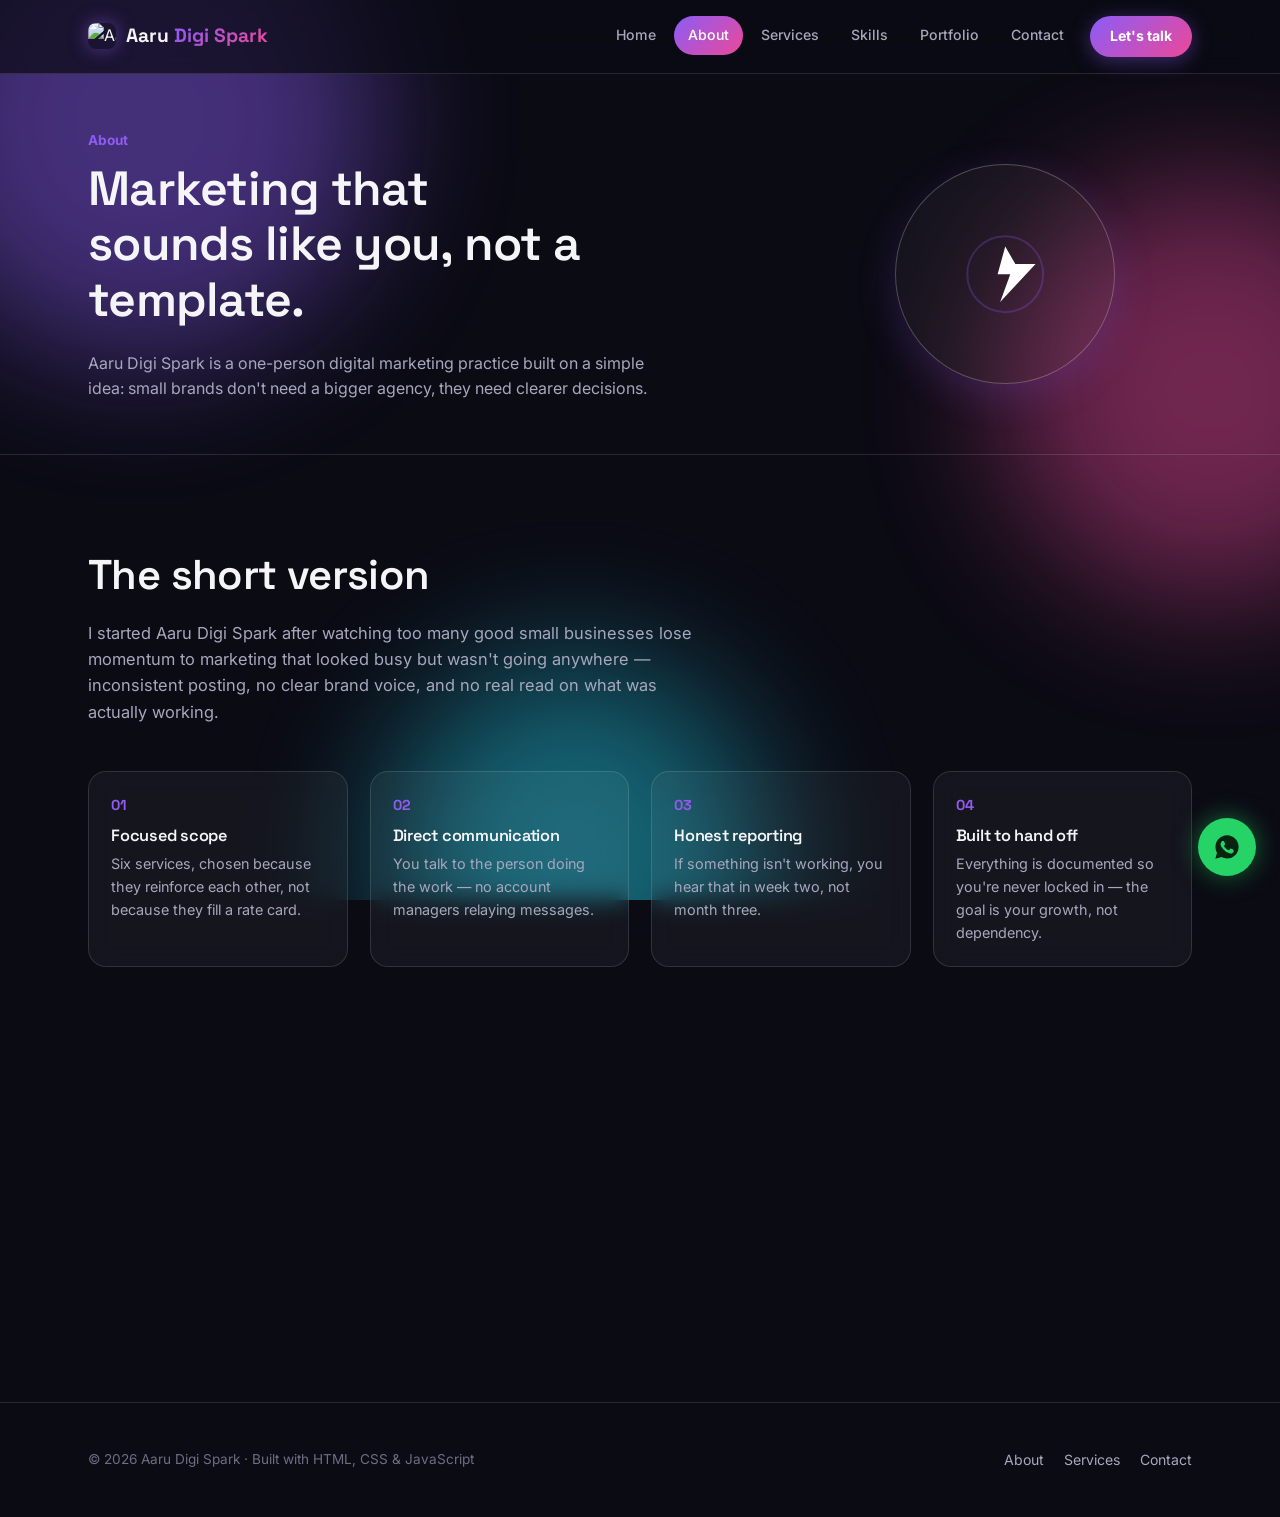
==== commit b9cacb5a: "Add files via upload" ====
--- a/about.html
+++ b/about.html
@@ -16,12 +16,16 @@
 <meta name="twitter:image" content="https://nepalithito006-creator.github.io/AAru-Digi-Spark/images/logo.jpg">
 <link rel="preconnect" href="https://fonts.googleapis.com">
 <link rel="preconnect" href="https://fonts.gstatic.com" crossorigin>
-<link href="https://fonts.googleapis.com/css2?family=Inter:wght@400;500;600;700;800&family=JetBrains+Mono:wght@400;500;600;700&display=swap" rel="stylesheet">
+<link href="https://fonts.googleapis.com/css2?family=Inter:wght@400;500;600;700;800&family=Space+Grotesk:wght@500;600;700&display=swap" rel="stylesheet">
 <link rel="stylesheet" href="style.css">
 <title>About | Aaru Digi Spark</title>
 </head>
 <body>
-<canvas id="starfield"></canvas>
+<div class="orb-field" aria-hidden="true">
+  <div class="orb orb-1"></div>
+  <div class="orb orb-2"></div>
+  <div class="orb orb-3"></div>
+</div>
 <header id="main-header">
   <nav class="navbar">
     <a href="index.html" class="brand">
--- a/style.css
+++ b/style.css
@@ -1,27 +1,27 @@
 /* ============================================
-   Aaru Digi Spark — "2050 Marketing Command Center"
-   Dark glass UI, neon cyan/magenta, data-network atmosphere
+   Aaru Digi Spark — "Aurora Glass" 3D UI
+   Floating gradient orbs, tilt-on-hover glass cards
    ============================================ */
 :root {
-  --bg: #05070d;
-  --bg-soft: #0a0e18;
-  --glass: rgba(16, 22, 38, 0.55);
-  --glass-strong: rgba(16, 22, 38, 0.8);
-  --border: rgba(0, 255, 240, 0.18);
-  --border-strong: rgba(0, 255, 240, 0.4);
-  --text: #eef4ff;
-  --muted: #93a0bf;
-  --faint: #5c6789;
-  --cyan: #00fff0;
-  --magenta: #ff2d95;
-  --cyan-soft: rgba(0, 255, 240, 0.12);
-  --magenta-soft: rgba(255, 45, 149, 0.12);
-  --serif: "Inter", -apple-system, BlinkMacSystemFont, sans-serif;
+  --bg: #0b0b14;
+  --bg-soft: #10101c;
+  --glass: rgba(255, 255, 255, 0.045);
+  --glass-strong: rgba(255, 255, 255, 0.09);
+  --glass-border: rgba(255, 255, 255, 0.12);
+  --glass-border-strong: rgba(255, 255, 255, 0.24);
+  --text: #f5f5f8;
+  --muted: #a7a7bd;
+  --faint: #6d6d85;
+  --violet: #8b5cf6;
+  --pink: #ec4899;
+  --cyan: #22d3ee;
+  --grad-1: linear-gradient(135deg, var(--violet), var(--pink));
+  --grad-2: linear-gradient(135deg, var(--cyan), var(--violet));
+  --serif: "Space Grotesk", "Inter", sans-serif;
   --sans: "Inter", -apple-system, BlinkMacSystemFont, sans-serif;
-  --mono: "JetBrains Mono", "Courier New", monospace;
-  --radius-sm: 8px;
-  --radius: 16px;
-  --radius-lg: 24px;
+  --radius-sm: 10px;
+  --radius: 18px;
+  --radius-lg: 28px;
   --container: 1160px;
 }
 
@@ -31,14 +31,12 @@
 body {
   margin: 0;
   background: var(--bg);
-  background-image:
-    linear-gradient(rgba(0,255,240,0.035) 1px, transparent 1px),
-    linear-gradient(90deg, rgba(0,255,240,0.035) 1px, transparent 1px);
-  background-size: 46px 46px;
   color: var(--text);
   font-family: var(--sans);
   line-height: 1.6;
   -webkit-font-smoothing: antialiased;
+  overflow-x: hidden;
+  position: relative;
 }
 
 @media (prefers-reduced-motion: reduce) {
@@ -48,249 +46,221 @@
 a { color: inherit; }
 img, video { max-width: 100%; display: block; }
 
-h1, h2, h3, h4 { font-family: var(--serif); font-weight: 600; line-height: 1.18; margin: 0 0 0.5em; letter-spacing: -0.01em; color: var(--text); }
-.accent { color: var(--cyan); font-weight: 600; }
-.accent-mag { color: var(--magenta); font-weight: 600; }
+h1, h2, h3, h4 { font-family: var(--serif); font-weight: 600; line-height: 1.15; margin: 0 0 0.5em; letter-spacing: -0.015em; color: var(--text); }
+
+.accent {
+  background: var(--grad-1); -webkit-background-clip: text; background-clip: text;
+  -webkit-text-fill-color: transparent; font-weight: 700;
+}
 
 p { color: var(--muted); margin: 0 0 1em; max-width: 62ch; }
-.wrap { max-width: var(--container); margin: 0 auto; padding: 0 28px; }
+.wrap { max-width: var(--container); margin: 0 auto; padding: 0 28px; position: relative; z-index: 2; }
 :focus-visible { outline: 2px solid var(--cyan); outline-offset: 3px; border-radius: 4px; }
 
-.mono { font-family: var(--mono); letter-spacing: 0.02em; }
-
-/* ============================================
-   Data-network canvas background
-   ============================================ */
-#starfield { position: fixed; inset: 0; width: 100vw; height: 100vh; z-index: 0; pointer-events: none; }
+/* ============================================
+   Floating aurora orbs (pure CSS, drifting)
+   ============================================ */
+.orb-field { position: fixed; inset: 0; z-index: 0; overflow: hidden; pointer-events: none; }
+.orb { position: absolute; border-radius: 50%; filter: blur(70px); opacity: 0.45; will-change: transform; }
+.orb-1 { width: 480px; height: 480px; top: -120px; left: -100px; background: var(--violet); animation: driftA 22s ease-in-out infinite; }
+.orb-2 { width: 420px; height: 420px; top: 20%; right: -140px; background: var(--pink); animation: driftB 26s ease-in-out infinite; }
+.orb-3 { width: 380px; height: 380px; bottom: -140px; left: 30%; background: var(--cyan); animation: driftC 30s ease-in-out infinite; }
+@keyframes driftA { 0%, 100% { transform: translate(0, 0) scale(1); } 50% { transform: translate(60px, 80px) scale(1.15); } }
+@keyframes driftB { 0%, 100% { transform: translate(0, 0) scale(1); } 50% { transform: translate(-70px, 50px) scale(0.9); } }
+@keyframes driftC { 0%, 100% { transform: translate(0, 0) scale(1); } 50% { transform: translate(50px, -60px) scale(1.1); } }
+
 body > header, body > main, body > footer { position: relative; z-index: 1; }
 
 /* ============================================
-   3D reveal-on-scroll (applied via JS)
-   ============================================ */
-.reveal-3d {
-  opacity: 0; transform: perspective(900px) rotateX(14deg) translateY(30px);
-  transition: opacity 0.7s cubic-bezier(0.16,1,0.3,1), transform 0.7s cubic-bezier(0.16,1,0.3,1);
-}
-.reveal-3d.in-view { opacity: 1; transform: perspective(900px) rotateX(0deg) translateY(0); }
+   Scroll reveal
+   ============================================ */
+.reveal-3d { opacity: 0; transform: translateY(28px); transition: opacity 0.6s cubic-bezier(0.16,1,0.3,1), transform 0.6s cubic-bezier(0.16,1,0.3,1); }
+.reveal-3d.in-view { opacity: 1; transform: translateY(0); }
 
 /* ============================================
    Header / Nav
    ============================================ */
 header {
   position: sticky; top: 0; z-index: 50;
-  background: rgba(5, 7, 13, 0.75);
-  backdrop-filter: blur(16px); -webkit-backdrop-filter: blur(16px);
-  border-bottom: 1px solid var(--border);
+  background: rgba(11, 11, 20, 0.7);
+  backdrop-filter: blur(18px); -webkit-backdrop-filter: blur(18px);
+  border-bottom: 1px solid var(--glass-border);
 }
 nav.navbar { max-width: var(--container); margin: 0 auto; padding: 16px 28px; display: flex; align-items: center; justify-content: space-between; gap: 24px; }
 .brand { display: flex; align-items: center; gap: 10px; text-decoration: none; white-space: nowrap; }
-.brand img { width: 28px; height: auto; border-radius: 6px; box-shadow: 0 0 14px rgba(0,255,240,0.4); }
+.brand img { width: 28px; height: auto; border-radius: 8px; box-shadow: 0 0 18px rgba(139,92,246,0.5); }
 .brand .brand-word { font-family: var(--serif); font-size: 1.2rem; font-weight: 700; color: var(--text); }
 
-.menu-toggle { display: none; background: none; border: 1px solid var(--border-strong); border-radius: var(--radius-sm); color: var(--cyan); width: 42px; height: 42px; font-size: 1.1rem; cursor: pointer; }
+.menu-toggle { display: none; background: var(--glass); border: 1px solid var(--glass-border-strong); border-radius: var(--radius-sm); color: var(--text); width: 42px; height: 42px; font-size: 1.1rem; cursor: pointer; }
 
 #nav-links { display: flex; align-items: center; gap: 8px; }
 #nav-links ul { list-style: none; display: flex; gap: 4px; margin: 0; padding: 0; }
-#nav-links li a {
-  display: inline-block; padding: 8px 14px; border-radius: 999px; color: var(--muted); text-decoration: none;
-  font-size: 0.88rem; font-weight: 500; transition: color 0.2s ease, background 0.2s ease, box-shadow 0.2s ease;
-}
-#nav-links li a:hover { color: var(--cyan); background: var(--cyan-soft); }
-#nav-links li a.active { color: var(--bg); background: var(--cyan); box-shadow: 0 0 16px rgba(0,255,240,0.5); }
-
-.nav-cta {
-  margin-left: 8px; background: linear-gradient(90deg, var(--cyan), var(--magenta)) !important; color: #05070d !important;
-  padding: 9px 20px !important; border-radius: 999px !important; font-weight: 700 !important; white-space: nowrap;
-  box-shadow: 0 0 18px rgba(0,255,240,0.35);
-}
+#nav-links li a { display: inline-block; padding: 8px 14px; border-radius: 999px; color: var(--muted); text-decoration: none; font-size: 0.88rem; font-weight: 500; transition: color 0.2s ease, background 0.2s ease; }
+#nav-links li a:hover { color: var(--text); background: var(--glass-strong); }
+#nav-links li a.active { color: #fff; background: var(--grad-1); }
+
+.nav-cta { margin-left: 8px; background: var(--grad-1) !important; color: #fff !important; padding: 9px 20px !important; border-radius: 999px !important; font-weight: 700 !important; white-space: nowrap; box-shadow: 0 4px 20px rgba(139,92,246,0.4); }
 .nav-cta:hover { filter: brightness(1.1); }
 
 /* ============================================
    Buttons
    ============================================ */
-.btn { display: inline-flex; align-items: center; gap: 8px; padding: 13px 26px; border-radius: 999px; font-weight: 600; font-size: 0.96rem; text-decoration: none; border: 1px solid transparent; cursor: pointer; transition: all 0.25s ease; font-family: var(--sans); }
-.btn-primary { background: linear-gradient(90deg, var(--cyan), var(--magenta)); color: #05070d; box-shadow: 0 0 22px rgba(0,255,240,0.3); }
-.btn-primary:hover { transform: translateY(-2px); filter: brightness(1.08); }
-.btn-ghost { border-color: var(--border-strong); color: var(--text); background: transparent; }
-.btn-ghost:hover { border-color: var(--cyan); color: var(--cyan); }
-.btn-whatsapp { background: #25d366; color: #05070d; box-shadow: 0 0 20px rgba(37,211,102,0.4); }
-.btn-whatsapp:hover { filter: brightness(1.08); transform: translateY(-2px); }
-
-/* ============================================
-   Glass panel base (services, cards, timeline, forms...)
-   ============================================ */
-.glass {
-  background: var(--glass); border: 1px solid var(--border); border-radius: var(--radius);
-  backdrop-filter: blur(10px); -webkit-backdrop-filter: blur(10px);
-}
+.btn { display: inline-flex; align-items: center; gap: 8px; padding: 13px 26px; border-radius: 999px; font-weight: 600; font-size: 0.96rem; text-decoration: none; border: 1px solid transparent; cursor: pointer; transition: all 0.25s cubic-bezier(0.16,1,0.3,1); font-family: var(--sans); }
+.btn-primary { background: var(--grad-1); color: #fff; box-shadow: 0 6px 24px rgba(139,92,246,0.35); }
+.btn-primary:hover { transform: translateY(-3px); box-shadow: 0 10px 32px rgba(139,92,246,0.5); }
+.btn-ghost { border-color: var(--glass-border-strong); color: var(--text); background: var(--glass); backdrop-filter: blur(10px); }
+.btn-ghost:hover { border-color: var(--cyan); color: var(--cyan); transform: translateY(-2px); }
+.btn-whatsapp { background: #25d366; color: #06240f; box-shadow: 0 6px 24px rgba(37,211,102,0.35); }
+.btn-whatsapp:hover { filter: brightness(1.08); transform: translateY(-3px); }
+
+/* ============================================
+   Glass base + 3D tilt cards
+   ============================================ */
+.glass { background: var(--glass); border: 1px solid var(--glass-border); border-radius: var(--radius); backdrop-filter: blur(14px); -webkit-backdrop-filter: blur(14px); }
+.tilt-card { transform-style: preserve-3d; transition: transform 0.15s ease-out, box-shadow 0.3s ease; will-change: transform; }
 
 /* ============================================
    Hero
    ============================================ */
-.hero-static { padding: 90px 0 56px; text-align: center; }
-.hero-static .eyebrow-mark {
-  display: inline-flex; align-items: center; gap: 8px; font-family: var(--mono); font-size: 0.78rem;
-  letter-spacing: 0.12em; text-transform: uppercase; color: var(--cyan); margin-bottom: 18px;
-  padding: 6px 14px; border: 1px solid var(--border-strong); border-radius: 999px; background: var(--cyan-soft);
-}
-.hero-static .eyebrow-mark::before { content: '●'; color: var(--magenta); animation: blink 1.6s infinite; }
-@keyframes blink { 0%, 100% { opacity: 1; } 50% { opacity: 0.2; } }
-.hero-static h1 { font-size: clamp(2.4rem, 5.4vw, 4rem); max-width: 18ch; margin: 0 auto 18px; }
-.hero-static .lede { font-size: 1.08rem; max-width: 54ch; margin: 0 auto 32px; }
+.hero-static { padding: 96px 0 60px; text-align: center; }
+.hero-static .eyebrow-mark { display: inline-flex; align-items: center; gap: 8px; font-size: 0.82rem; font-weight: 600; letter-spacing: 0.04em; color: var(--text); margin-bottom: 22px; padding: 7px 16px; border: 1px solid var(--glass-border-strong); border-radius: 999px; background: var(--glass); backdrop-filter: blur(10px); }
+.hero-static .eyebrow-mark::before { content: '✦'; background: var(--grad-1); -webkit-background-clip: text; background-clip: text; -webkit-text-fill-color: transparent; }
+.hero-static h1 { font-size: clamp(2.6rem, 5.6vw, 4.3rem); max-width: 18ch; margin: 0 auto 20px; }
+.hero-static .lede { font-size: 1.1rem; max-width: 54ch; margin: 0 auto 34px; }
 .hero-actions { display: flex; justify-content: center; gap: 14px; flex-wrap: wrap; }
 
-.stat-row { display: flex; justify-content: center; gap: 0; padding: 36px 0; flex-wrap: wrap; max-width: var(--container); margin: 0 auto; border-top: 1px solid var(--border); }
-.stat-row .stat { flex: 1 1 0; padding: 0 24px; text-align: center; border-right: 1px solid var(--border); }
-.stat-row .stat:last-child { border-right: none; }
-.stat .num { font-family: var(--mono); font-size: 2.1rem; font-weight: 700; color: var(--cyan); display: block; margin-bottom: 6px; text-shadow: 0 0 18px rgba(0,255,240,0.4); }
-.stat .label { font-size: 0.82rem; color: var(--faint); text-transform: uppercase; letter-spacing: 0.06em; }
-
-/* ============================================
-   Service page deep-dive components
-   ============================================ */
+.stat-row { display: flex; justify-content: center; gap: 0; padding: 40px 0; flex-wrap: wrap; max-width: var(--container); margin: 0 auto; position: relative; z-index: 2; }
+.stat-row .stat { flex: 1 1 0; padding: 24px 24px; text-align: center; background: var(--glass); border: 1px solid var(--glass-border); border-radius: var(--radius); margin: 0 8px; backdrop-filter: blur(12px); }
+.stat .num { font-family: var(--serif); font-size: 2.2rem; font-weight: 700; display: block; margin-bottom: 6px; background: var(--grad-2); -webkit-background-clip: text; background-clip: text; -webkit-text-fill-color: transparent; }
+.stat .label { font-size: 0.82rem; color: var(--faint); text-transform: uppercase; letter-spacing: 0.05em; }
+
+/* ============================================
+   Section scaffolding
+   ============================================ */
+section.block { padding: 96px 0; position: relative; z-index: 1; }
+section.block.tight { padding: 56px 0; }
+.block-head { max-width: 640px; margin-bottom: 46px; }
+.block-head h2 { font-size: clamp(1.9rem, 3.3vw, 2.6rem); }
+.block-head p { font-size: 1.03rem; }
+.section-alt { background: rgba(255,255,255,0.02); border-top: 1px solid var(--glass-border); border-bottom: 1px solid var(--glass-border); }
+
+/* ============================================
+   Services grid
+   ============================================ */
+.service-grid { display: grid; grid-template-columns: repeat(3, 1fr); gap: 22px; }
+.service-card { background: var(--glass); border: 1px solid var(--glass-border); border-radius: var(--radius); padding: 32px 28px; backdrop-filter: blur(14px); box-shadow: 0 8px 30px rgba(0,0,0,0.25); }
+.service-card:hover { border-color: var(--glass-border-strong); box-shadow: 0 16px 46px rgba(139,92,246,0.25); }
+.service-icon { width: 46px; height: 46px; border-radius: 12px; background: var(--grad-1); display: flex; align-items: center; justify-content: center; margin-bottom: 18px; color: #fff; }
+.service-card h3 { font-size: 1.14rem; margin-bottom: 8px; }
+.service-card p { font-size: 0.94rem; margin: 0; }
+a.service-card { text-decoration: none; color: inherit; display: block; }
+
+/* ============================================
+   Timeline
+   ============================================ */
+.timeline { display: grid; grid-template-columns: repeat(4, 1fr); gap: 22px; counter-reset: step; }
+.timeline .step { position: relative; padding: 22px; border: 1px solid var(--glass-border); border-radius: var(--radius); background: var(--glass); backdrop-filter: blur(12px); }
+.timeline .step::before { counter-increment: step; content: counter(step, decimal-leading-zero); font-family: var(--serif); font-size: 0.9rem; font-weight: 700; display: block; margin-bottom: 10px; background: var(--grad-1); -webkit-background-clip: text; background-clip: text; -webkit-text-fill-color: transparent; }
+.timeline .step h3 { font-size: 1.02rem; margin-bottom: 6px; }
+.timeline .step p { font-size: 0.9rem; margin: 0; }
+
+/* ============================================
+   Skills
+   ============================================ */
+.skills-list { display: flex; flex-direction: column; gap: 20px; max-width: 640px; }
+.skill-row .skill-top { display: flex; justify-content: space-between; margin-bottom: 8px; font-size: 0.92rem; }
+.skill-row .skill-top span:first-child { color: var(--text); font-weight: 600; }
+.skill-row .skill-top span:last-child { color: var(--cyan); font-family: var(--serif); font-weight: 600; }
+.skill-track { height: 7px; background: var(--glass-strong); border: 1px solid var(--glass-border); border-radius: 999px; overflow: hidden; }
+.skill-fill { height: 100%; border-radius: 999px; background: var(--grad-1); width: 0%; transition: width 1.1s cubic-bezier(0.16,1,0.3,1); box-shadow: 0 0 16px rgba(139,92,246,0.5); }
+
+/* ============================================
+   Portfolio
+   ============================================ */
+.portfolio-grid, .card-container { display: grid; grid-template-columns: repeat(3, 1fr); gap: 22px; padding: 0; }
+.card, .p-card { background: var(--glass); border: 1px solid var(--glass-border); border-radius: var(--radius); padding: 28px; text-align: left; margin: 0; flex: none; backdrop-filter: blur(14px); box-shadow: 0 8px 30px rgba(0,0,0,0.25); }
+.card:hover, .p-card:hover { border-color: var(--glass-border-strong); box-shadow: 0 16px 46px rgba(236,72,153,0.22); }
+.p-card .tag { display: inline-block; font-size: 0.74rem; color: #fff; background: var(--grad-2); padding: 4px 12px; border-radius: 999px; margin-bottom: 14px; font-weight: 600; }
+.card h3, .p-card h3 { font-size: 1.1rem; margin-bottom: 8px; }
+.card p, .p-card p { font-size: 0.93rem; margin: 0; }
+
+/* ============================================
+   Quote / mission
+   ============================================ */
+.quote-section { padding: 96px 0; position: relative; z-index: 1; }
+.quote-inner { max-width: 760px; margin: 0 auto; display: flex; flex-direction: column; align-items: flex-start; gap: 34px; }
+.quote-mark { width: 42px; height: 32px; opacity: 0.7; }
+.quote-text { font-size: clamp(1.6rem, 3.6vw, 2.3rem); font-weight: 500; line-height: 1.35; display: flex; flex-wrap: wrap; font-family: var(--serif); }
+.quote-text .word { color: #3a3a52; margin-right: 0.3em; transition: color 0.15s linear; }
+.quote-text .closing-quote { color: var(--pink); margin-left: 4px; }
+.quote-author { display: flex; align-items: center; gap: 16px; }
+.quote-author .avatar { width: 54px; height: 54px; border-radius: 999px; background: var(--grad-1); display: flex; align-items: center; justify-content: center; font-family: var(--serif); font-size: 1.3rem; font-weight: 700; color: #fff; }
+.quote-author .name { font-weight: 600; }
+.quote-author .role { font-size: 0.88rem; color: var(--faint); }
+
+/* ============================================
+   CTA banner
+   ============================================ */
+.cta-banner { background: var(--glass-strong); border: 1px solid var(--glass-border-strong); border-radius: var(--radius-lg); padding: 54px; display: flex; align-items: center; justify-content: space-between; gap: 28px; flex-wrap: wrap; backdrop-filter: blur(16px); box-shadow: 0 20px 60px rgba(139,92,246,0.15); }
+.cta-banner h2 { margin: 0; font-size: clamp(1.5rem, 3vw, 2.1rem); max-width: 16ch; }
+
+/* ============================================
+   Forms
+   ============================================ */
+form.contact-form { display: flex; flex-direction: column; gap: 16px; max-width: 560px; }
+form.contact-form input, form.contact-form textarea { background: var(--glass); border: 1px solid var(--glass-border-strong); border-radius: var(--radius-sm); padding: 14px 16px; color: var(--text); font-family: var(--sans); font-size: 0.96rem; backdrop-filter: blur(10px); }
+form.contact-form textarea { min-height: 140px; resize: vertical; }
+form.contact-form input::placeholder, form.contact-form textarea::placeholder { color: var(--faint); }
+form.contact-form input:focus, form.contact-form textarea:focus { outline: none; border-color: var(--cyan); box-shadow: 0 0 0 3px rgba(34,211,238,0.15); }
+form.contact-form button { align-self: flex-start; background: var(--grad-1); color: #fff; border: none; padding: 13px 28px; border-radius: 999px; font-weight: 700; font-size: 0.96rem; cursor: pointer; font-family: var(--sans); box-shadow: 0 6px 24px rgba(139,92,246,0.35); }
+form.contact-form button:hover { transform: translateY(-2px); }
+.contact-meta { display: flex; flex-direction: column; gap: 18px; }
+.contact-meta .item { border-top: 1px solid var(--glass-border); padding-top: 14px; }
+.contact-meta .item h3 { font-size: 0.9rem; margin-bottom: 4px; color: var(--cyan); }
+.contact-meta .item p { margin: 0; font-size: 0.92rem; }
+.contact-grid { display: grid; grid-template-columns: 1.3fr 1fr; gap: 48px; }
+
+/* ============================================
+   Inner-page hero + art
+   ============================================ */
+.page-hero { padding: 56px 0 36px; border-bottom: 1px solid var(--glass-border); position: relative; z-index: 1; }
+.page-hero .eyebrow { font-size: 0.85rem; font-weight: 700; margin-bottom: 10px; display: block; background: var(--grad-1); -webkit-background-clip: text; background-clip: text; -webkit-text-fill-color: transparent; }
+.page-hero h1 { font-size: clamp(2rem, 3.8vw, 3rem); max-width: 16ch; }
+.page-hero p { font-size: 1rem; max-width: 56ch; }
+.page-hero-grid { display: grid; grid-template-columns: 1.3fr 0.7fr; gap: 36px; align-items: center; }
+.page-hero-art { position: relative; width: 100%; max-width: 220px; margin: 0 auto; aspect-ratio: 1; border-radius: 50%; background: var(--glass); border: 1px solid var(--glass-border-strong); display: flex; align-items: center; justify-content: center; backdrop-filter: blur(14px); box-shadow: 0 12px 40px rgba(139,92,246,0.2); }
+.page-hero-art svg { width: 58%; height: 58%; stroke: var(--violet) !important; }
+@media (max-width: 760px) { .page-hero-grid { grid-template-columns: 1fr; } .page-hero-art { order: -1; max-width: 140px; } }
+
+/* ============================================
+   Two-col + check-list + FAQ (service pages)
+   ============================================ */
+.two-col { display: grid; grid-template-columns: 1fr 1fr; gap: 44px; align-items: start; }
+.two-col h3 { font-size: 1.1rem; margin-bottom: 16px; }
+.check-list { list-style: none; padding: 0; margin: 0; display: flex; flex-direction: column; gap: 12px; }
+.check-list li { display: flex; align-items: flex-start; gap: 10px; color: var(--muted); font-size: 0.95rem; }
+.check-list li::before { content: '✓'; color: var(--cyan); font-weight: 700; flex-shrink: 0; }
+.faq-list { display: flex; flex-direction: column; gap: 14px; }
+.faq-item { background: var(--glass); border: 1px solid var(--glass-border); border-radius: var(--radius); padding: 20px 24px; backdrop-filter: blur(12px); }
+.faq-item h3 { font-size: 1rem; margin-bottom: 8px; color: var(--cyan); }
+.faq-item p { margin: 0; font-size: 0.92rem; }
 .info-block { margin-bottom: 48px; }
 .info-block:last-child { margin-bottom: 0; }
 .info-block h2 { font-size: clamp(1.4rem, 2.6vw, 1.8rem); margin-bottom: 14px; }
 .info-block > p { font-size: 1rem; max-width: 68ch; }
-
-.check-list { list-style: none; padding: 0; margin: 0; display: flex; flex-direction: column; gap: 12px; }
-.check-list li { display: flex; align-items: flex-start; gap: 10px; color: var(--muted); font-size: 0.95rem; }
-.check-list li::before { content: '✓'; color: var(--cyan); font-weight: 700; flex-shrink: 0; }
-
-.faq-list { display: flex; flex-direction: column; gap: 14px; }
-.faq-item { background: var(--glass); border: 1px solid var(--border); border-radius: var(--radius); padding: 20px 24px; backdrop-filter: blur(10px); }
-.faq-item h3 { font-size: 1rem; margin-bottom: 8px; color: var(--cyan); }
-.faq-item p { margin: 0; font-size: 0.92rem; }
-
-/* ============================================
-   Section scaffolding
-   ============================================ */
-section.block { padding: 90px 0; }
-section.block.tight { padding: 56px 0; }
-.block-head { max-width: 640px; margin-bottom: 44px; }
-.block-head h2 { font-size: clamp(1.8rem, 3.2vw, 2.5rem); }
-.block-head p { font-size: 1.02rem; }
-.section-alt { background: var(--bg-soft); border-top: 1px solid var(--border); border-bottom: 1px solid var(--border); }
-
-/* ============================================
-   Services grid
-   ============================================ */
-.service-grid { display: grid; grid-template-columns: repeat(3, 1fr); gap: 20px; }
-.service-card { background: var(--glass); border: 1px solid var(--border); border-radius: var(--radius); padding: 30px 26px; backdrop-filter: blur(10px); transition: border-color 0.25s ease, box-shadow 0.25s ease; }
-.service-card:hover { border-color: var(--border-strong); box-shadow: 0 0 28px rgba(0,255,240,0.12); }
-.service-icon { width: 44px; height: 44px; border-radius: 10px; background: var(--cyan-soft); border: 1px solid var(--border-strong); display: flex; align-items: center; justify-content: center; margin-bottom: 16px; color: var(--cyan); }
-.service-card h3 { font-size: 1.12rem; margin-bottom: 8px; }
-.service-card p { font-size: 0.94rem; margin: 0; }
-a.service-card { text-decoration: none; color: inherit; }
-
-/* ============================================
-   Timeline
-   ============================================ */
-.timeline { display: grid; grid-template-columns: repeat(4, 1fr); gap: 24px; counter-reset: step; }
-.timeline .step { position: relative; padding: 20px; border: 1px solid var(--border); border-radius: var(--radius); background: var(--glass); }
-.timeline .step::before { counter-increment: step; content: counter(step, decimal-leading-zero); font-family: var(--mono); font-size: 0.85rem; color: var(--magenta); display: block; margin-bottom: 10px; }
-.timeline .step h3 { font-size: 1.02rem; margin-bottom: 6px; }
-.timeline .step p { font-size: 0.9rem; margin: 0; }
-
-/* ============================================
-   Skills
-   ============================================ */
-.skills-list { display: flex; flex-direction: column; gap: 20px; max-width: 640px; }
-.skill-row .skill-top { display: flex; justify-content: space-between; margin-bottom: 8px; font-size: 0.92rem; }
-.skill-row .skill-top span:first-child { color: var(--text); font-weight: 600; }
-.skill-row .skill-top span:last-child { color: var(--cyan); font-family: var(--mono); }
-.skill-track { height: 6px; background: var(--glass-strong); border: 1px solid var(--border); border-radius: 999px; overflow: hidden; }
-.skill-fill { height: 100%; border-radius: 999px; background: linear-gradient(90deg, var(--cyan), var(--magenta)); width: 0%; transition: width 1.1s cubic-bezier(0.16,1,0.3,1); box-shadow: 0 0 12px rgba(0,255,240,0.4); }
-
-/* ============================================
-   Portfolio
-   ============================================ */
-.portfolio-grid, .card-container { display: grid; grid-template-columns: repeat(3, 1fr); gap: 20px; padding: 0; }
-.card, .p-card { background: var(--glass); border: 1px solid var(--border); border-radius: var(--radius); padding: 26px; text-align: left; margin: 0; flex: none; backdrop-filter: blur(10px); transition: border-color 0.25s ease, box-shadow 0.25s ease; }
-.card:hover, .p-card:hover { border-color: var(--border-strong); box-shadow: 0 0 28px rgba(255,45,149,0.12); }
-.p-card .tag { display: inline-block; font-size: 0.72rem; font-family: var(--mono); color: var(--magenta); background: var(--magenta-soft); border: 1px solid rgba(255,45,149,0.3); padding: 4px 10px; border-radius: 999px; margin-bottom: 14px; text-transform: uppercase; }
-.card h3, .p-card h3 { font-size: 1.08rem; margin-bottom: 8px; }
-.card p, .p-card p { font-size: 0.92rem; margin: 0; }
-
-/* ============================================
-   Mission / quote
-   ============================================ */
-.quote-section { padding: 90px 0; }
-.quote-inner { max-width: 760px; margin: 0 auto; display: flex; flex-direction: column; align-items: flex-start; gap: 32px; }
-.quote-mark { width: 40px; height: 30px; opacity: 0.6; }
-.quote-text { font-size: clamp(1.5rem, 3.4vw, 2.2rem); font-weight: 500; line-height: 1.35; display: flex; flex-wrap: wrap; }
-.quote-text .word { color: #2a3350; margin-right: 0.3em; transition: color 0.15s linear; }
-.quote-text .closing-quote { color: var(--cyan); margin-left: 4px; }
-.quote-author { display: flex; align-items: center; gap: 16px; }
-.quote-author .avatar { width: 52px; height: 52px; border-radius: 999px; border: 2px solid var(--cyan); background: var(--glass-strong); display: flex; align-items: center; justify-content: center; font-family: var(--mono); font-size: 1.2rem; color: var(--cyan); }
-.quote-author .name { font-weight: 600; }
-.quote-author .role { font-size: 0.88rem; color: var(--faint); }
-
-/* ============================================
-   CTA banner
-   ============================================ */
-.cta-banner { background: var(--glass-strong); border: 1px solid var(--border-strong); border-radius: var(--radius-lg); padding: 52px; display: flex; align-items: center; justify-content: space-between; gap: 28px; flex-wrap: wrap; box-shadow: 0 0 40px rgba(0,255,240,0.08); }
-.cta-banner h2 { margin: 0; font-size: clamp(1.5rem, 3vw, 2.1rem); max-width: 16ch; }
-
-/* ============================================
-   Forms (contact)
-   ============================================ */
-form.contact-form { display: flex; flex-direction: column; gap: 16px; max-width: 560px; }
-form.contact-form input, form.contact-form textarea { background: var(--glass); border: 1px solid var(--border-strong); border-radius: var(--radius-sm); padding: 14px 16px; color: var(--text); font-family: var(--sans); font-size: 0.96rem; }
-form.contact-form textarea { min-height: 140px; resize: vertical; }
-form.contact-form input::placeholder, form.contact-form textarea::placeholder { color: var(--faint); }
-form.contact-form input:focus, form.contact-form textarea:focus { outline: none; border-color: var(--cyan); box-shadow: 0 0 0 3px rgba(0,255,240,0.12); }
-form.contact-form button { align-self: flex-start; background: linear-gradient(90deg, var(--cyan), var(--magenta)); color: #05070d; border: none; padding: 13px 28px; border-radius: 999px; font-weight: 700; font-size: 0.96rem; cursor: pointer; font-family: var(--sans); }
-form.contact-form button:hover { filter: brightness(1.08); }
-.contact-meta { display: flex; flex-direction: column; gap: 18px; }
-.contact-meta .item { border-top: 1px solid var(--border); padding-top: 14px; }
-.contact-meta .item h3 { font-size: 0.9rem; margin-bottom: 4px; color: var(--cyan); }
-.contact-meta .item p { margin: 0; font-size: 0.92rem; }
-.contact-grid { display: grid; grid-template-columns: 1.3fr 1fr; gap: 48px; }
-
-/* ============================================
-   Service detail page components
-   ============================================ */
-.intro-text { font-size: 1.05rem; max-width: 68ch; color: var(--text); }
-.check-list { list-style: none; padding: 0; margin: 0; display: flex; flex-direction: column; gap: 14px; }
-.check-list li { display: flex; align-items: flex-start; gap: 10px; font-size: 0.95rem; color: var(--text); }
-.check-list li::before { content: '✓'; color: var(--cyan); font-weight: 700; flex-shrink: 0; }
-.two-col { display: grid; grid-template-columns: 1fr 1fr; gap: 44px; align-items: start; }
-.two-col h3 { font-size: 1.1rem; margin-bottom: 16px; }
-.faq-list { display: flex; flex-direction: column; gap: 14px; max-width: 720px; }
-.faq-item { background: var(--glass); border: 1px solid var(--border); border-radius: var(--radius); padding: 20px 24px; }
-.faq-item h3 { font-size: 1rem; margin-bottom: 8px; color: var(--cyan); }
-.faq-item p { margin: 0; font-size: 0.92rem; }
 @media (max-width: 760px) { .two-col { grid-template-columns: 1fr; } }
 
 /* ============================================
-   Inner-page hero + illustrated art
-   ============================================ */
-.page-hero { padding: 56px 0 36px; border-bottom: 1px solid var(--border); }
-.page-hero .eyebrow { color: var(--cyan); font-size: 0.85rem; font-weight: 600; margin-bottom: 10px; display: block; font-family: var(--mono); text-transform: uppercase; letter-spacing: 0.08em; }
-.page-hero h1 { font-size: clamp(2rem, 3.8vw, 3rem); max-width: 16ch; }
-.page-hero p { font-size: 1rem; max-width: 56ch; }
-.page-hero-grid { display: grid; grid-template-columns: 1.3fr 0.7fr; gap: 36px; align-items: center; }
-.page-hero-art { position: relative; width: 100%; max-width: 220px; margin: 0 auto; aspect-ratio: 1; border-radius: 50%; background: radial-gradient(circle at 40% 35%, var(--cyan-soft), transparent 70%); border: 1px solid var(--border-strong); display: flex; align-items: center; justify-content: center; box-shadow: 0 0 40px rgba(0,255,240,0.1); }
-.page-hero-art svg { width: 58%; height: 58%; stroke: var(--cyan) !important; }
-@media (max-width: 760px) { .page-hero-grid { grid-template-columns: 1fr; } .page-hero-art { order: -1; max-width: 140px; } }
-
-/* ============================================
-   Floating WhatsApp button (injected by JS)
-   ============================================ */
-#whatsapp-float {
-  position: fixed; bottom: 24px; right: 24px; z-index: 100;
-  width: 58px; height: 58px; border-radius: 50%; background: #25d366; display: flex; align-items: center; justify-content: center;
-  box-shadow: 0 0 22px rgba(37,211,102,0.5), 0 4px 14px rgba(0,0,0,0.4); text-decoration: none;
-  animation: floatPulse 2.6s ease-in-out infinite;
-}
-#whatsapp-float svg { width: 28px; height: 28px; fill: #05070d; }
+   Floating WhatsApp button
+   ============================================ */
+#whatsapp-float { position: fixed; bottom: 24px; right: 24px; z-index: 100; width: 58px; height: 58px; border-radius: 50%; background: #25d366; display: flex; align-items: center; justify-content: center; box-shadow: 0 0 24px rgba(37,211,102,0.5), 0 6px 18px rgba(0,0,0,0.4); text-decoration: none; animation: floatPulse 2.6s ease-in-out infinite; }
+#whatsapp-float svg { width: 28px; height: 28px; fill: #06240f; }
 @keyframes floatPulse { 0%, 100% { transform: translateY(0); } 50% { transform: translateY(-6px); } }
 
 /* ============================================
    Footer
    ============================================ */
-footer { border-top: 1px solid var(--border); padding: 40px 0; margin-top: 40px; }
+footer { border-top: 1px solid var(--glass-border); padding: 44px 0; margin-top: 40px; position: relative; z-index: 1; }
 footer .foot-inner { display: flex; justify-content: space-between; align-items: center; flex-wrap: wrap; gap: 16px; }
 footer p { margin: 0; font-size: 0.85rem; color: var(--faint); }
 footer .foot-links { display: flex; gap: 20px; list-style: none; padding: 0; margin: 0; }
@@ -308,15 +278,17 @@
 }
 @media (max-width: 620px) {
   .menu-toggle { display: block; }
-  #nav-links { display: none; position: absolute; top: 100%; left: 0; right: 0; background: var(--bg-soft); border-bottom: 1px solid var(--border); padding: 12px 28px 20px; }
+  #nav-links { display: none; position: absolute; top: 100%; left: 0; right: 0; background: var(--bg-soft); border-bottom: 1px solid var(--glass-border); padding: 12px 28px 20px; }
   #nav-links.open { display: block; }
   #nav-links ul { flex-direction: column; gap: 2px; }
   #nav-links li a { display: block; }
   .nav-cta { display: inline-block; margin-top: 10px; margin-left: 0; }
-  .stat-row .stat { flex: 1 1 45%; border-right: none; }
+  .stat-row { flex-direction: column; }
+  .stat-row .stat { margin: 6px 0; }
   .service-grid { grid-template-columns: 1fr; }
   .timeline { grid-template-columns: 1fr; }
   .portfolio-grid, .card-container { grid-template-columns: 1fr; }
   .cta-banner { padding: 32px 22px; }
   #whatsapp-float { width: 52px; height: 52px; bottom: 18px; right: 18px; }
-}
+  .orb { filter: blur(50px); opacity: 0.3; }
+}
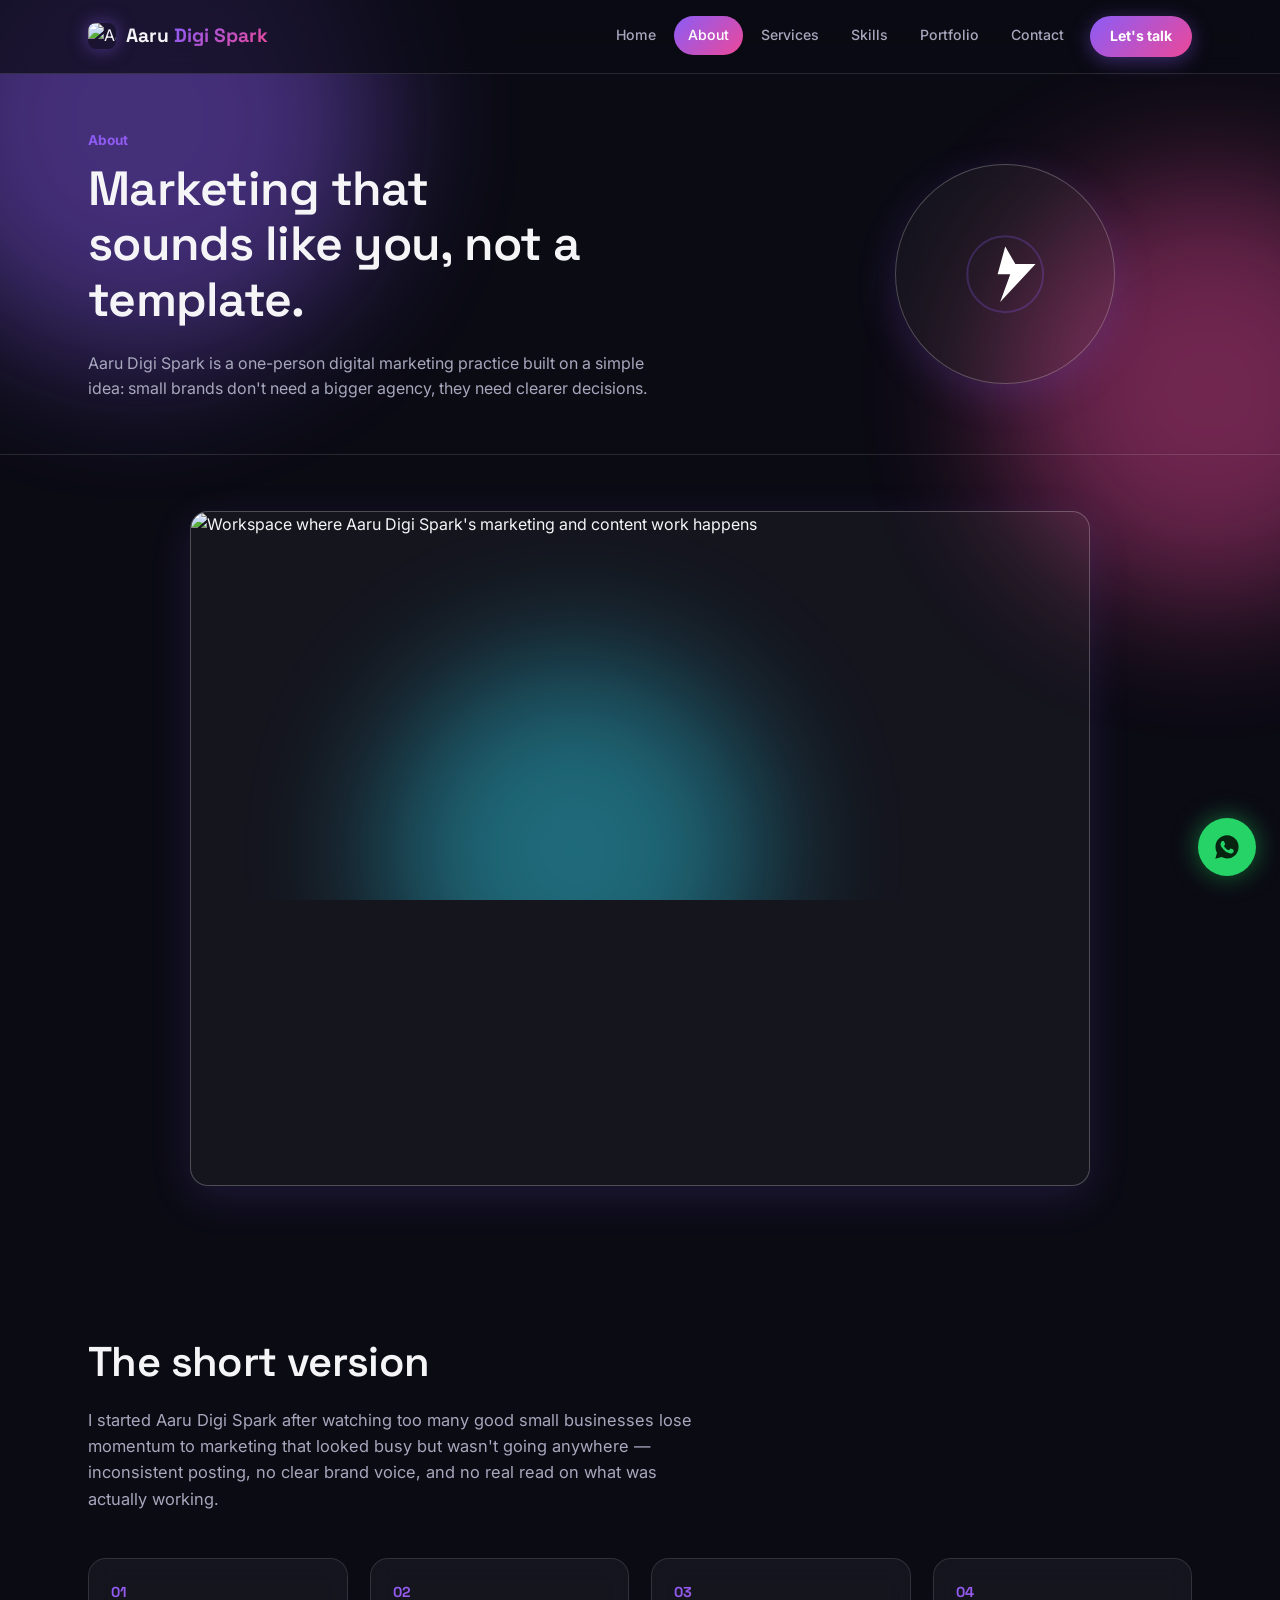
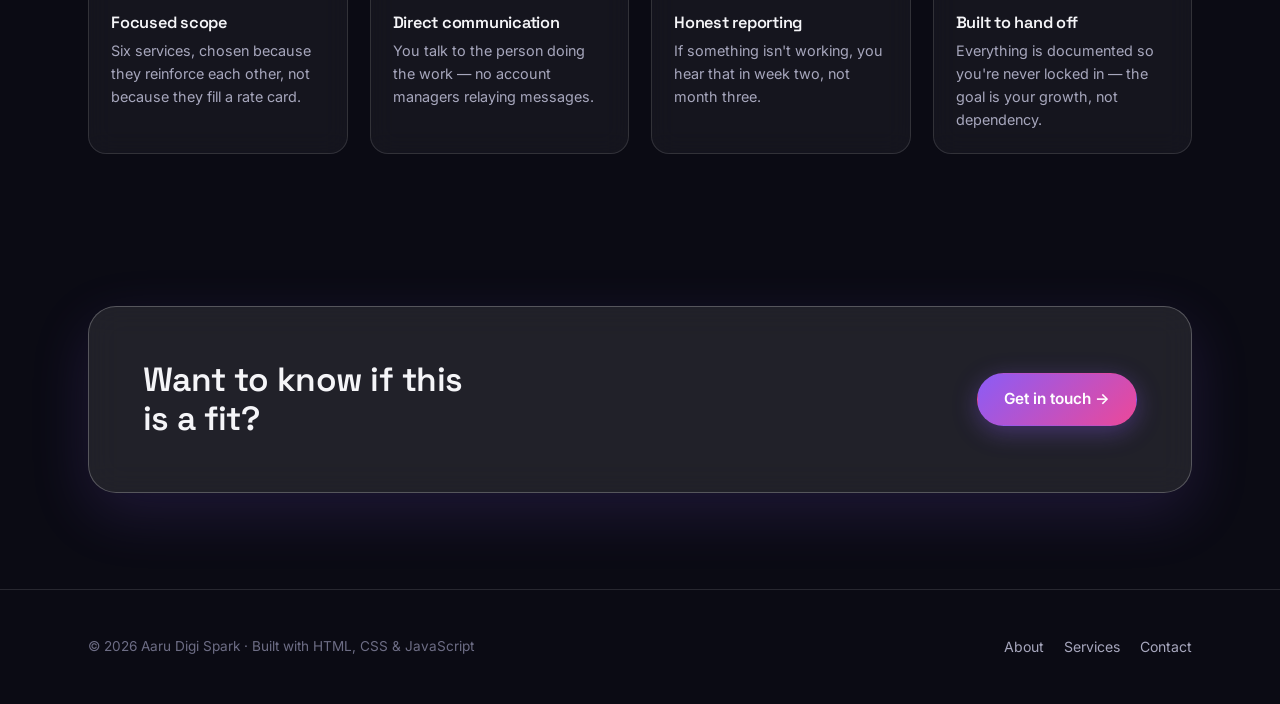
==== commit 5a7fab7d: "Add files via upload" ====
--- a/about.html
+++ b/about.html
@@ -64,6 +64,14 @@
     </div>
   </section>
 
+  <section class="block tight">
+    <div class="wrap">
+      <div class="photo-slot" style="max-width: 900px; margin: 0 auto;">
+        <img src="images/photo-workspace.jpg" alt="Workspace where Aaru Digi Spark's marketing and content work happens">
+      </div>
+    </div>
+  </section>
+
   <section class="block">
     <div class="wrap">
       <div class="block-head">
--- a/style.css
+++ b/style.css
@@ -251,6 +251,21 @@
 @media (max-width: 760px) { .two-col { grid-template-columns: 1fr; } }
 
 /* ============================================
+   Photo slots (real photography, added by user)
+   ============================================ */
+.photo-slot {
+  width: 100%; aspect-ratio: 4/3; border-radius: var(--radius); overflow: hidden;
+  border: 1px solid var(--glass-border-strong); background: var(--glass);
+  box-shadow: 0 12px 40px rgba(139,92,246,0.15);
+}
+.photo-slot img { width: 100%; height: 100%; object-fit: cover; display: block; }
+.photo-slot.missing { display: flex; align-items: center; justify-content: center; }
+.photo-slot.missing::after {
+  content: attr(data-placeholder); color: var(--faint); font-size: 0.85rem; text-align: center; padding: 20px;
+  font-family: var(--sans);
+}
+
+/* ============================================
    Floating WhatsApp button
    ============================================ */
 #whatsapp-float { position: fixed; bottom: 24px; right: 24px; z-index: 100; width: 58px; height: 58px; border-radius: 50%; background: #25d366; display: flex; align-items: center; justify-content: center; box-shadow: 0 0 24px rgba(37,211,102,0.5), 0 6px 18px rgba(0,0,0,0.4); text-decoration: none; animation: floatPulse 2.6s ease-in-out infinite; }
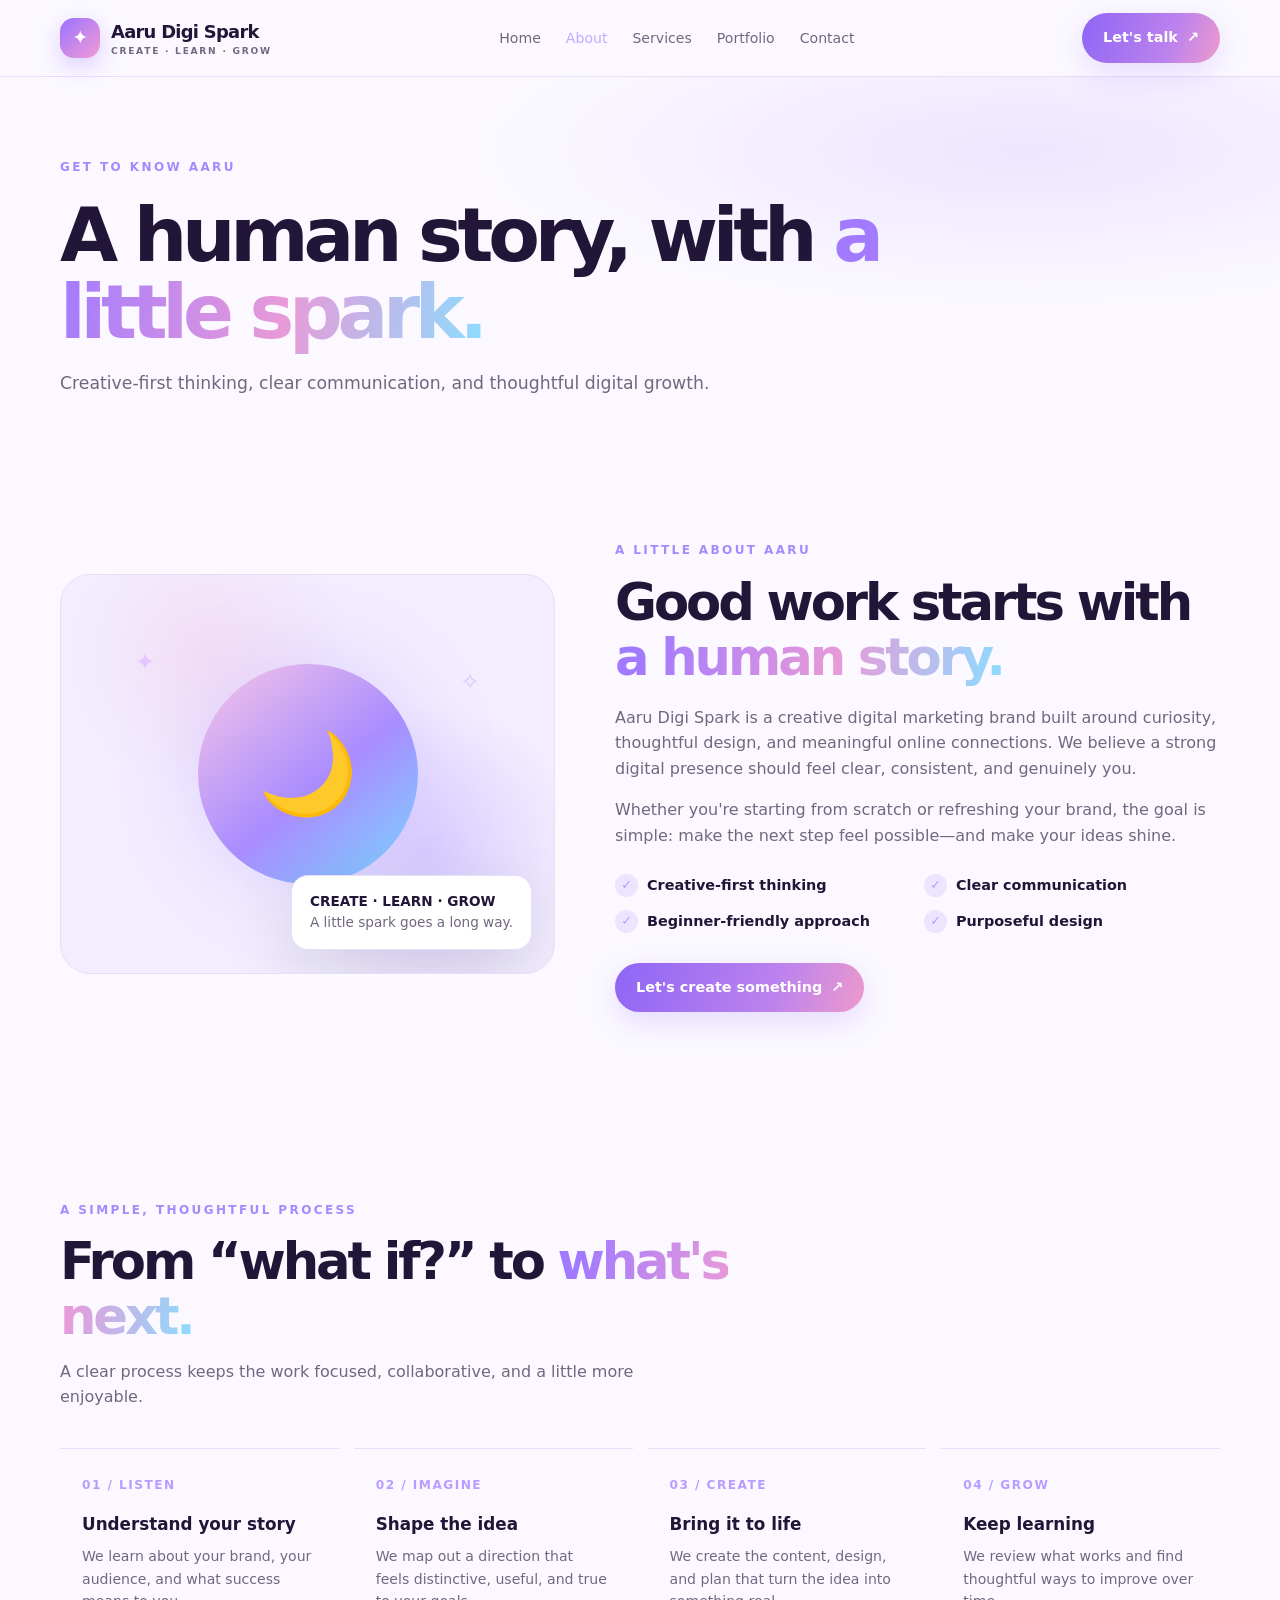
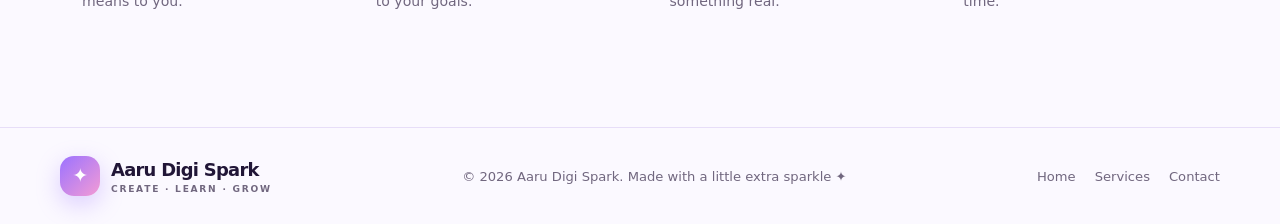
==== commit e29ab07e: "Add files via upload" ====
--- a/about.html
+++ b/about.html
@@ -1,124 +1,11 @@
-<!DOCTYPE html>
-<html lang="en">
-<head>
-<meta charset="UTF-8">
-<meta name="viewport" content="width=device-width, initial-scale=1.0">
-<meta name="description" content="Learn about Aaru Digi Spark — a focused, direct-communication digital marketing practice built for small brands that want clarity over noise.">
-<link rel="canonical" href="https://nepalithito006-creator.github.io/AAru-Digi-Spark/about.html">
-<meta property="og:type" content="website">
-<meta property="og:title" content="About | Aaru Digi Spark">
-<meta property="og:description" content="Learn about Aaru Digi Spark — a focused, direct-communication digital marketing practice built for small brands that want clarity over noise.">
-<meta property="og:url" content="https://nepalithito006-creator.github.io/AAru-Digi-Spark/about.html">
-<meta property="og:image" content="https://nepalithito006-creator.github.io/AAru-Digi-Spark/images/logo.jpg">
-<meta name="twitter:card" content="summary_large_image">
-<meta name="twitter:title" content="About | Aaru Digi Spark">
-<meta name="twitter:description" content="Learn about Aaru Digi Spark — a focused, direct-communication digital marketing practice built for small brands that want clarity over noise.">
-<meta name="twitter:image" content="https://nepalithito006-creator.github.io/AAru-Digi-Spark/images/logo.jpg">
-<link rel="preconnect" href="https://fonts.googleapis.com">
-<link rel="preconnect" href="https://fonts.gstatic.com" crossorigin>
-<link href="https://fonts.googleapis.com/css2?family=Inter:wght@400;500;600;700;800&family=Space+Grotesk:wght@500;600;700&display=swap" rel="stylesheet">
-<link rel="stylesheet" href="style.css">
-<title>About | Aaru Digi Spark</title>
-</head>
-<body>
-<div class="orb-field" aria-hidden="true">
-  <div class="orb orb-1"></div>
-  <div class="orb orb-2"></div>
-  <div class="orb orb-3"></div>
-</div>
-<header id="main-header">
-  <nav class="navbar">
-    <a href="index.html" class="brand">
-      <img src="images/logo.jpg" alt="Aaru Digi Spark">
-      <span class="brand-word">Aaru <span class="accent">Digi Spark</span></span>
-    </a>
-    <button class="menu-toggle" id="menu-toggle" aria-label="Toggle menu" aria-expanded="false">☰</button>
-    <div id="nav-links">
-      <ul>
-        <li><a href="index.html">Home</a></li>
-        <li><a href="about.html">About</a></li>
-        <li><a href="services.html">Services</a></li>
-        <li><a href="skills.html">Skills</a></li>
-        <li><a href="portfolio.html">Portfolio</a></li>
-        <li><a href="contact.html">Contact</a></li>
-        <li><a href="contact.html" class="nav-cta">Let's talk</a></li>
-      </ul>
-    </div>
-  </nav>
-</header>
+<!doctype html><html lang="en"><head><meta charset="utf-8"><meta name="viewport" content="width=device-width, initial-scale=1"><meta name="theme-color" content="#160d2d"><meta name="description" content="Aaru Digi Spark — creative digital marketing, content, SEO and branding."><title>About | Aaru Digi Spark</title><style>
+:root{color-scheme:light dark;--bg:light-dark(#fbf9ff,#100a20);--surface:light-dark(#fff,#1a1130);--surface2:light-dark(#f2edff,#24183f);--ink:light-dark(#211637,#f8f4ff);--muted:light-dark(#71677f,#bcb0d2);--line:light-dark(#e7def8,#3b2a58);--purple:#9b72ff;--purple2:#c3a9ff;--pink:#ff9bcf;--cyan:#91e6ff;--shadow:0 24px 70px #13072620}
+*{box-sizing:border-box}html{scroll-behavior:smooth;scroll-padding-top:90px}body{margin:0;background:var(--bg);color:var(--ink);font-family:Inter,ui-sans-serif,system-ui,-apple-system,BlinkMacSystemFont,"Segoe UI",sans-serif;line-height:1.6}a{color:inherit;text-decoration:none}button,input,textarea,select{font:inherit}button,a{ -webkit-tap-highlight-color:transparent}.shell{overflow:hidden;min-height:100vh;background:var(--bg)}.container{width:min(1160px,calc(100% - 44px));margin:auto}.nav-wrap{position:sticky;top:0;z-index:50;background:light-dark(#fbf9ffe8,#100a20e8);backdrop-filter:blur(18px);border-bottom:1px solid var(--line)}nav{height:76px;display:flex;align-items:center;justify-content:space-between;gap:22px}.brand{display:flex;align-items:center;gap:11px;font-weight:850;letter-spacing:-.04em;font-size:1.12rem}.brand-mark{width:40px;height:40px;display:grid;place-items:center;border-radius:14px;color:#fff;background:linear-gradient(135deg,#9b72ff,#f39bd5);box-shadow:0 8px 24px #9b72ff55;font-size:1.2rem}.brand small{display:block;font-size:.57rem;letter-spacing:.19em;text-transform:uppercase;color:var(--muted);font-weight:700;margin-top:-3px}.navlinks{display:flex;align-items:center;gap:25px;color:var(--muted);font-size:.88rem}.navlinks a:hover,.navlinks a.active{color:var(--purple2)}.nav-actions{display:flex;align-items:center;gap:10px}.menu-btn{display:none;border:1px solid var(--line);background:var(--surface);color:var(--ink);border-radius:12px;padding:8px 12px;cursor:pointer}.btn{display:inline-flex;align-items:center;justify-content:center;gap:9px;border:0;border-radius:999px;padding:13px 21px;font-weight:750;font-size:.9rem;cursor:pointer;transition:transform .25s,box-shadow .25s,background .25s}.btn:hover{transform:translateY(-3px)}.btn-primary{color:#fff;background:linear-gradient(110deg,#8e65f6,#bd83ed 65%,#ee9acb);box-shadow:0 10px 30px #9b72ff38}.btn-soft{background:var(--surface2);color:var(--ink);border:1px solid var(--line)}.hero{position:relative;padding:88px 0 78px}.hero:before{content:"";position:absolute;inset:0;background:radial-gradient(ellipse at 75% 35%,#9b72ff25,transparent 34%),radial-gradient(ellipse at 90% 78%,#ff9bcf19,transparent 28%);pointer-events:none}.hero-grid{position:relative;display:grid;grid-template-columns:1.03fr .97fr;align-items:center;gap:45px}.eyebrow{display:inline-flex;align-items:center;gap:9px;padding:7px 12px;border:1px solid var(--line);background:var(--surface);border-radius:999px;color:var(--muted);font-size:.76rem;font-weight:750;letter-spacing:.04em}.dot{width:8px;height:8px;background:#b18cff;border-radius:50%;box-shadow:0 0 0 5px #9b72ff1c}.hero h1{font-size:clamp(3.1rem,6.1vw,5.6rem);line-height:.99;letter-spacing:-.075em;margin:23px 0 22px;max-width:660px}.gradient-text{background:linear-gradient(100deg,#a17aff 8%,#e89ad8 57%,#8cddff);-webkit-background-clip:text;background-clip:text;color:transparent}.hero p{font-size:1.07rem;color:var(--muted);max-width:520px;margin:0 0 28px}.hero-buttons{display:flex;gap:12px;flex-wrap:wrap}.hero-proof{display:flex;align-items:center;gap:13px;margin-top:34px;color:var(--muted);font-size:.82rem}.avatar-stack{display:flex;padding-left:4px}.avatar-stack span{width:29px;height:29px;border:2px solid var(--bg);border-radius:50%;display:grid;place-items:center;margin-left:-5px;background:linear-gradient(135deg,#d9c4ff,#ffc8e5);font-size:.85rem}.hero-art{position:relative;min-height:470px;display:grid;place-items:center}.art-glow{position:absolute;width:360px;height:360px;border-radius:50%;background:radial-gradient(circle,#b594ff48,transparent 68%);filter:blur(7px)}.orbit{position:absolute;border:1px solid #a88aff4a;border-radius:50%;transform:rotate(-22deg)}.orbit.one{width:400px;height:265px}.orbit.two{width:330px;height:430px;transform:rotate(36deg)}.spark{position:absolute;color:#e4c7ff;font-size:1.5rem;animation:twinkle 3s ease-in-out infinite}.s1{top:15%;left:19%}.s2{top:23%;right:12%;animation-delay:.8s}.s3{bottom:18%;left:16%;animation-delay:1.4s}.s4{bottom:14%;right:18%;animation-delay:.4s}.anime-card{position:relative;width:min(330px,80%);height:380px;border:1px solid #ffffff72;border-radius:48% 48% 36px 36px;background:linear-gradient(150deg,#e9d9ff,#bda4f8 48%,#7b62bd);box-shadow:0 35px 100px #8e65f64a;overflow:hidden;animation:float 6s ease-in-out infinite}.anime-card:before{content:"";position:absolute;width:230px;height:250px;top:30px;left:50%;transform:translateX(-50%);border-radius:48% 48% 44% 44%;background:linear-gradient(145deg,#41265f,#221432);clip-path:polygon(9% 0,90% 0,100% 36%,92% 72%,72% 43%,61% 26%,45% 43%,15% 70%,0 40%)}.hair-back{position:absolute;top:66px;left:calc(50% - 96px);width:192px;height:210px;border-radius:48% 48% 42% 42%;background:linear-gradient(100deg,#39204f,#6e4a9b 65%,#2e1c46);clip-path:polygon(0 0,100% 0,100% 85%,78% 100%,70% 55%,54% 83%,39% 48%,18% 100%,8% 70%)}.face{position:absolute;top:91px;left:50%;transform:translateX(-50%);width:145px;height:166px;border-radius:45% 45% 48% 48%;background:linear-gradient(130deg,#ffe1d8,#f3b9bc);box-shadow:inset -12px -8px 0 #d78ea21b}.fringe{position:absolute;top:70px;left:calc(50% - 79px);width:158px;height:94px;background:linear-gradient(120deg,#30203f,#65458c);border-radius:70% 50% 30% 30%;clip-path:polygon(0 0,100% 0,93% 52%,75% 38%,63% 92%,48% 48%,33% 78%,18% 43%,8% 65%)}.eye{position:absolute;top:165px;width:18px;height:25px;border-radius:50%;background:#342443;border:4px solid #fff5f7;box-shadow:0 0 0 1px #8c668f}.eye:after{content:"";position:absolute;top:2px;left:3px;width:5px;height:7px;border-radius:50%;background:#fff}.eye.left{left:calc(50% - 48px)}.eye.right{right:calc(50% - 48px)}.blush{position:absolute;top:196px;width:26px;height:10px;border-radius:50%;background:#ed8eae75;filter:blur(3px)}.blush.left{left:calc(50% - 66px)}.blush.right{right:calc(50% - 66px)}.neck{position:absolute;top:235px;left:calc(50% - 20px);width:40px;height:44px;background:#efb0ad;border-radius:10px}.body-art{position:absolute;top:258px;left:50%;transform:translateX(-50%);width:245px;height:170px;background:linear-gradient(120deg,#faf4ff,#c5b2ff 60%,#9075dc);clip-path:polygon(31% 0,69% 0,100% 100%,0 100%);border-radius:38px 38px 0 0}.collar{position:absolute;top:259px;left:calc(50% - 36px);width:72px;height:53px;background:#fff7ff;clip-path:polygon(0 0,50% 40%,100% 0,70% 100%,30% 100%)}.floating-pill{position:absolute;padding:12px 15px;border-radius:17px;background:light-dark(#ffffffed,#201536ed);border:1px solid var(--line);box-shadow:var(--shadow);font-size:.8rem;backdrop-filter:blur(12px);animation:float 5s ease-in-out infinite}.floating-pill strong{display:block;font-size:.92rem}.floating-pill small{color:var(--muted)}.pill-one{top:16%;right:-1%}.pill-two{bottom:12%;left:-2%;animation-delay:1.2s}.pill-icon{display:inline-grid;place-items:center;width:30px;height:30px;border-radius:10px;background:#9b72ff25;margin-right:7px}.marquee{border-top:1px solid var(--line);border-bottom:1px solid var(--line);padding:19px 0;background:var(--surface)}.marquee-inner{display:flex;justify-content:space-between;gap:24px;flex-wrap:wrap;color:var(--muted);font-size:.75rem;font-weight:800;letter-spacing:.16em;text-transform:uppercase}.marquee b{color:var(--purple2)}section{padding:92px 0}.section-head{max-width:690px;margin-bottom:38px}.section-kicker{font-size:.75rem;letter-spacing:.2em;text-transform:uppercase;font-weight:850;color:#a58aff}.section-head h2{font-size:clamp(2.2rem,4vw,3.55rem);line-height:1.06;letter-spacing:-.06em;margin:13px 0}.section-head p{color:var(--muted);font-size:1rem;max-width:590px}.services-grid{display:grid;grid-template-columns:repeat(3,1fr);gap:17px}.service-card{position:relative;padding:25px;border-radius:24px;border:1px solid var(--line);background:var(--surface);transition:transform .3s,border-color .3s,box-shadow .3s;overflow:hidden}.service-card:hover{transform:translateY(-7px);border-color:#a58aff9c;box-shadow:var(--shadow)}.service-icon{width:48px;height:48px;border-radius:16px;display:grid;place-items:center;background:linear-gradient(135deg,#a486ff35,#f2a2d52c);font-size:1.4rem;margin-bottom:20px}.service-card h3{margin:0 0 9px;font-size:1.15rem;letter-spacing:-.025em}.service-card p{margin:0 0 20px;color:var(--muted);font-size:.9rem}.text-link{display:inline-flex;align-items:center;gap:8px;color:#ad91ff;font-weight:800;font-size:.86rem}.text-link:hover{gap:13px}.about-grid{display:grid;grid-template-columns:.9fr 1.1fr;gap:60px;align-items:center}.about-visual{position:relative;min-height:400px;border-radius:30px;border:1px solid var(--line);background:radial-gradient(circle at 30% 20%,#f5b7df48,transparent 30%),radial-gradient(circle at 75% 70%,#9d80ff48,transparent 32%),var(--surface2);display:grid;place-items:center;overflow:hidden}.about-orb{width:220px;height:220px;border-radius:50%;background:linear-gradient(140deg,#f7c6e6,#a98cff 55%,#79d7ff);box-shadow:0 0 80px #a58aff4a;display:grid;place-items:center;font-size:5rem}.about-note{position:absolute;bottom:23px;right:22px;padding:15px 18px;background:var(--surface);border:1px solid var(--line);border-radius:17px;font-size:.85rem;box-shadow:var(--shadow)}.about-copy h2{font-size:clamp(2.2rem,4vw,3.4rem);line-height:1.07;letter-spacing:-.06em;margin:13px 0 20px}.about-copy p{color:var(--muted)}.check-list{display:grid;grid-template-columns:1fr 1fr;gap:13px;margin:25px 0 30px}.check{display:flex;align-items:center;gap:9px;font-size:.9rem;font-weight:650}.check span{display:grid;place-items:center;width:23px;height:23px;border-radius:50%;background:#9b72ff26;color:#b79aff;font-size:.8rem}.process-grid{display:grid;grid-template-columns:repeat(4,1fr);gap:15px}.step{padding:22px;border-top:1px solid var(--line);position:relative}.step-num{font-size:.76rem;color:#b89dff;letter-spacing:.12em;font-weight:900}.step h3{margin:14px 0 8px;font-size:1.05rem}.step p{color:var(--muted);font-size:.88rem;margin:0}.portfolio-grid{display:grid;grid-template-columns:1.1fr .9fr .9fr;gap:17px}.project{border:1px solid var(--line);border-radius:24px;overflow:hidden;background:var(--surface);transition:transform .3s}.project:hover{transform:translateY(-6px)}.project-art{height:230px;position:relative;display:grid;place-items:center;overflow:hidden}.project:nth-child(1) .project-art{background:linear-gradient(135deg,#4d317b,#bb8aff)}.project:nth-child(2) .project-art{background:linear-gradient(135deg,#f4b9da,#8e70db)}.project:nth-child(3) .project-art{background:linear-gradient(135deg,#8dddf0,#8274df)}.project-art .mock-window{width:76%;height:73%;border-radius:13px;background:#fff;color:#34234c;box-shadow:0 20px 45px #160c2e45;padding:15px;transform:rotate(-3deg)}.mock-top{display:flex;gap:4px;margin-bottom:14px}.mock-top i{width:6px;height:6px;border-radius:50%;background:#c5b3e4}.mock-heading{font-size:1.3rem;font-weight:900;line-height:1.02;letter-spacing:-.06em}.mock-line{height:5px;border-radius:4px;background:#ded3f3;margin-top:8px;width:70%}.mock-chip{display:inline-block;background:#a58aff;color:white;border-radius:20px;padding:5px 9px;font-size:.52rem;margin-top:12px}.project-info{padding:20px}.project-info h3{margin:0 0 5px;font-size:1rem}.project-info p{margin:0;color:var(--muted);font-size:.85rem}.testimonial{padding:30px;border-radius:28px;background:var(--surface2);border:1px solid var(--line);display:grid;grid-template-columns:.7fr 1.3fr;gap:30px;align-items:center}.quote-mark{font-size:4rem;line-height:1;color:#ad91ff}.testimonial blockquote{font-size:1.25rem;line-height:1.5;letter-spacing:-.025em;margin:0 0 17px}.testimonial cite{font-style:normal;color:var(--muted);font-size:.86rem}.contact-grid{display:grid;grid-template-columns:.8fr 1.2fr;gap:40px}.contact-copy h2{font-size:clamp(2.3rem,4vw,3.6rem);line-height:1.03;letter-spacing:-.06em;margin:15px 0}.contact-copy p{color:var(--muted)}.contact-detail{display:flex;align-items:center;gap:12px;margin-top:23px;font-size:.9rem}.contact-detail span{width:40px;height:40px;display:grid;place-items:center;border-radius:13px;background:var(--surface2);border:1px solid var(--line)}.contact-form{padding:27px;border:1px solid var(--line);border-radius:26px;background:var(--surface);box-shadow:var(--shadow)}.form-row{display:grid;grid-template-columns:1fr 1fr;gap:14px}.field{margin-bottom:15px}.field label{display:block;font-size:.82rem;font-weight:750;margin-bottom:7px}.field input,.field textarea,.field select{width:100%;border:1px solid var(--line);border-radius:13px;background:var(--bg);color:var(--ink);padding:13px 14px;outline:none}.field input:focus,.field textarea:focus,.field select:focus{border-color:#a58aff;box-shadow:0 0 0 3px #9b72ff20}.field textarea{min-height:125px;resize:vertical}.form-note{color:var(--muted);font-size:.76rem;margin:12px 0 0}.footer{border-top:1px solid var(--line);padding:28px 0}.footer-inner{display:flex;justify-content:space-between;gap:20px;align-items:center;flex-wrap:wrap}.footer p{color:var(--muted);font-size:.82rem;margin:0}.footer-links{display:flex;gap:19px;color:var(--muted);font-size:.82rem}.page-view{display:none;min-height:65vh}.page-view.active{display:block;animation:fadeIn .35s ease}.home-view.hidden{display:none}.service-hero{padding:82px 0 48px;background:radial-gradient(ellipse at 80% 20%,#9b72ff25,transparent 38%)}.service-hero h1{font-size:clamp(2.7rem,6vw,4.7rem);line-height:1.03;letter-spacing:-.07em;max-width:800px;margin:20px 0}.service-hero p{max-width:700px;color:var(--muted);font-size:1.08rem}.detail-layout{display:grid;grid-template-columns:1.1fr .9fr;gap:40px;padding:25px 0 90px}.detail-panel{border:1px solid var(--line);background:var(--surface);border-radius:24px;padding:26px}.detail-panel h2{margin-top:0;letter-spacing:-.04em}.detail-panel p,.detail-panel li{color:var(--muted)}.detail-panel li{margin:10px 0}.detail-mini-grid{display:grid;grid-template-columns:1fr 1fr;gap:12px}.mini{padding:17px;border-radius:16px;background:var(--surface2);border:1px solid var(--line)}.mini b{display:block;margin-bottom:5px}.mini span{color:var(--muted);font-size:.82rem}.back-link{display:inline-flex;gap:8px;color:#b69aff;font-weight:800;font-size:.9rem;margin-top:12px}.reveal{opacity:0;transform:translateY(18px);transition:opacity .7s ease,transform .7s ease}.reveal.visible{opacity:1;transform:translateY(0)}@keyframes float{0%,100%{transform:translateY(0)}50%{transform:translateY(-11px)}}@keyframes twinkle{0%,100%{opacity:.45;transform:scale(.8)}50%{opacity:1;transform:scale(1.15)}}@keyframes fadeIn{from{opacity:0;transform:translateY(8px)}to{opacity:1;transform:translateY(0)}}
+@media(max-width:900px){.hero-grid,.about-grid,.contact-grid,.detail-layout{grid-template-columns:1fr}.hero{padding-top:60px}.hero-art{min-height:410px}.services-grid{grid-template-columns:repeat(2,1fr)}.process-grid{grid-template-columns:repeat(2,1fr)}.portfolio-grid{grid-template-columns:1fr 1fr}.portfolio-grid .project:first-child{grid-column:span 2}.testimonial{grid-template-columns:1fr;gap:5px}.about-visual{min-height:330px}.navlinks{gap:15px}}
+@media(max-width:680px){.container{width:min(100% - 30px,1160px)}nav{height:68px}.navlinks{display:none;position:absolute;left:15px;right:15px;top:75px;padding:16px;background:var(--surface);border:1px solid var(--line);border-radius:18px;box-shadow:var(--shadow);flex-direction:column;align-items:stretch;gap:0}.navlinks.open{display:flex}.navlinks a{padding:12px 8px}.nav-actions .btn{display:none}.menu-btn{display:block}.brand{font-size:1rem}.brand-mark{width:36px;height:36px}.hero{padding:52px 0 46px}.hero h1{font-size:clamp(3rem,15vw,4.6rem)}.hero-art{min-height:380px;transform:scale(.92);margin:-10px -15px}.anime-card{height:340px;width:290px}.hero-proof{align-items:flex-start}.marquee-inner{justify-content:center;gap:14px 22px}.marquee-inner span{font-size:.66rem}section{padding:68px 0}.services-grid,.portfolio-grid{grid-template-columns:1fr}.portfolio-grid .project:first-child{grid-column:auto}.project-art{height:210px}.process-grid{grid-template-columns:1fr 1fr}.check-list{grid-template-columns:1fr}.form-row{grid-template-columns:1fr;gap:0}.contact-form{padding:19px}.testimonial{padding:23px}.testimonial blockquote{font-size:1.08rem}.footer-inner{align-items:flex-start;flex-direction:column}.pill-one{right:0}.pill-two{left:0}.detail-mini-grid{grid-template-columns:1fr 1fr}}
+@media(prefers-reduced-motion:reduce){*,*::before,*::after{animation-duration:.01ms!important;animation-iteration-count:1!important;scroll-behavior:auto!important;transition-duration:.01ms!important}.reveal{opacity:1;transform:none}}
 
-<main>
-  <section class="page-hero">
-    <div class="wrap page-hero-grid">
-      <div>
-        <span class="eyebrow">About</span>
-      <h1>Marketing that sounds like you, not a template.</h1>
-      <p>Aaru Digi Spark is a one-person digital marketing practice built on a simple idea: small brands don't need a bigger agency, they need clearer decisions.</p>
-      </div>
-      <div class="page-hero-art">
-        <svg viewBox="0 0 100 100" fill="none" stroke="#fff" stroke-width="1.6" xmlns="http://www.w3.org/2000/svg">
-        <circle cx="50" cy="50" r="30" opacity="0.25"/>
-        <path d="M50 28 L44 50 L54 50 L46 72 L74 42 L58 42 Z" fill="#fff" stroke="none"/>
-      </svg>
-      </div>
-    </div>
-  </section>
-
-  <section class="block tight">
-    <div class="wrap">
-      <div class="photo-slot" style="max-width: 900px; margin: 0 auto;">
-        <img src="images/photo-workspace.jpg" alt="Workspace where Aaru Digi Spark's marketing and content work happens">
-      </div>
-    </div>
-  </section>
-
-  <section class="block">
-    <div class="wrap">
-      <div class="block-head">
-        <h2>The short version</h2>
-        <p>I started Aaru Digi Spark after watching too many good small businesses lose momentum to marketing that looked busy but wasn't going anywhere — inconsistent posting, no clear brand voice, and no real read on what was actually working.</p>
-      </div>
-      <div class="timeline">
-        <div class="step">
-          <h3>Focused scope</h3>
-          <p>Six services, chosen because they reinforce each other, not because they fill a rate card.</p>
-        </div>
-        <div class="step">
-          <h3>Direct communication</h3>
-          <p>You talk to the person doing the work — no account managers relaying messages.</p>
-        </div>
-        <div class="step">
-          <h3>Honest reporting</h3>
-          <p>If something isn't working, you hear that in week two, not month three.</p>
-        </div>
-        <div class="step">
-          <h3>Built to hand off</h3>
-          <p>Everything is documented so you're never locked in — the goal is your growth, not dependency.</p>
-        </div>
-      </div>
-    </div>
-  </section>
-
-  <section class="block tight">
-    <div class="wrap">
-      <div class="cta-banner">
-        <h2>Want to know if this is a fit?</h2>
-        <a href="contact.html" class="btn btn-primary">Get in touch →</a>
-      </div>
-    </div>
-  </section>
-</main>
-<footer>
-  <div class="wrap foot-inner">
-    <p>© 2026 Aaru Digi Spark · Built with HTML, CSS & JavaScript</p>
-    <ul class="foot-links">
-      <li><a href="about.html">About</a></li>
-      <li><a href="services.html">Services</a></li>
-      <li><a href="contact.html">Contact</a></li>
-    </ul>
-  </div>
-</footer>
-
-<script src="script.js"></script>
-</body>
-</html>
+/* Separate-page navigation */
+.navlinks a.active{color:var(--purple2)} .page-intro{padding:76px 0 30px;background:radial-gradient(ellipse at 80% 20%,#9b72ff25,transparent 38%)} .page-intro h1{font-size:clamp(2.7rem,6vw,4.7rem);line-height:1.03;letter-spacing:-.07em;max-width:850px;margin:18px 0}.page-intro p{max-width:720px;color:var(--muted);font-size:1.08rem}.page-body{padding:24px 0 88px}.service-detail-grid{display:grid;grid-template-columns:1.1fr .9fr;gap:24px}.service-detail-grid .detail-panel{border:1px solid var(--line);background:var(--surface);border-radius:24px;padding:26px}.service-detail-grid .detail-panel h2{margin-top:0;letter-spacing:-.04em}.service-detail-grid .detail-panel p,.service-detail-grid .detail-panel li{color:var(--muted)}.service-detail-grid .detail-panel li{margin:10px 0}.service-detail-grid .detail-mini-grid{display:grid;grid-template-columns:1fr 1fr;gap:12px}.service-detail-grid .mini{padding:17px;border-radius:16px;background:var(--surface2);border:1px solid var(--line)}.service-detail-grid .mini b{display:block;margin-bottom:5px}.service-detail-grid .mini span{color:var(--muted);font-size:.82rem}.back-link{display:inline-flex;gap:8px;color:#b69aff;font-weight:800;font-size:.9rem;margin-top:12px}@media(max-width:900px){.service-detail-grid{grid-template-columns:1fr}}</style></head><body><div class="shell" id="top"><div class="nav-wrap"><nav class="container" aria-label="Main navigation"><a class="brand" href="index.html" aria-label="Aaru Digi Spark home"><span class="brand-mark">✦</span><span>Aaru Digi Spark<small>CREATE · LEARN · GROW</small></span></a><div class="navlinks" id="navlinks"><a href="index.html">Home</a><a href="about.html" class="active">About</a><a href="services.html">Services</a><a href="portfolio.html">Portfolio</a><a href="contact.html">Contact</a></div><div class="nav-actions"><a class="btn btn-primary" href="contact.html">Let's talk <span>↗</span></a><button class="menu-btn" id="menuBtn" aria-label="Open menu" aria-expanded="false">☰</button></div></nav></div><main><div class="page-intro"><div class="container"><span class="section-kicker">GET TO KNOW AARU</span><h1>A human story, with <span class="gradient-text">a little spark.</span></h1><p>Creative-first thinking, clear communication, and thoughtful digital growth.</p></div></div><section id="about"><div class="container about-grid"><div class="about-visual reveal"><div class="about-orb">🌙</div><div class="about-note"><strong>CREATE · LEARN · GROW</strong><br/><span style="color:var(--muted)">A little spark goes a long way.</span></div><span class="spark" style="top:17%;left:15%">✦</span><span class="spark" style="right:15%;top:22%">✧</span></div><div class="about-copy reveal"><span class="section-kicker">A LITTLE ABOUT AARU</span><h2>Good work starts with <span class="gradient-text">a human story.</span></h2><p>Aaru Digi Spark is a creative digital marketing brand built around curiosity, thoughtful design, and meaningful online connections. We believe a strong digital presence should feel clear, consistent, and genuinely you.</p><p>Whether you're starting from scratch or refreshing your brand, the goal is simple: make the next step feel possible—and make your ideas shine.</p><div class="check-list"><div class="check"><span>✓</span> Creative-first thinking</div><div class="check"><span>✓</span> Clear communication</div><div class="check"><span>✓</span> Beginner-friendly approach</div><div class="check"><span>✓</span> Purposeful design</div></div><a class="btn btn-primary" href="#contact">Let's create something <span>↗</span></a></div></div></section><section id="process"><div class="container"><div class="section-head reveal"><span class="section-kicker">A SIMPLE, THOUGHTFUL PROCESS</span><h2>From “what if?” to <span class="gradient-text">what's next.</span></h2><p>A clear process keeps the work focused, collaborative, and a little more enjoyable.</p></div><div class="process-grid"><div class="step reveal"><span class="step-num">01 / LISTEN</span><h3>Understand your story</h3><p>We learn about your brand, your audience, and what success means to you.</p></div><div class="step reveal"><span class="step-num">02 / IMAGINE</span><h3>Shape the idea</h3><p>We map out a direction that feels distinctive, useful, and true to your goals.</p></div><div class="step reveal"><span class="step-num">03 / CREATE</span><h3>Bring it to life</h3><p>We create the content, design, and plan that turn the idea into something real.</p></div><div class="step reveal"><span class="step-num">04 / GROW</span><h3>Keep learning</h3><p>We review what works and find thoughtful ways to improve over time.</p></div></div></div></section></main><footer class="footer"><div class="container footer-inner"><a class="brand" href="index.html"><span class="brand-mark">✦</span><span>Aaru Digi Spark<small>CREATE · LEARN · GROW</small></span></a><p>© <span id="year"></span> Aaru Digi Spark. Made with a little extra sparkle ✦</p><div class="footer-links"><a href="index.html">Home</a><a href="services.html">Services</a><a href="contact.html">Contact</a></div></div></footer></div><script>
+document.getElementById('menuBtn').addEventListener('click',()=>{const nav=document.getElementById('navlinks');const open=nav.classList.toggle('open');document.getElementById('menuBtn').setAttribute('aria-expanded',String(open));});document.getElementById('year').textContent=new Date().getFullYear();const observer=new IntersectionObserver(entries=>entries.forEach(entry=>{if(entry.isIntersecting){entry.target.classList.add('visible');observer.unobserve(entry.target);}}),{threshold:.12});document.querySelectorAll('.reveal').forEach(el=>observer.observe(el));
+</script></body></html>
